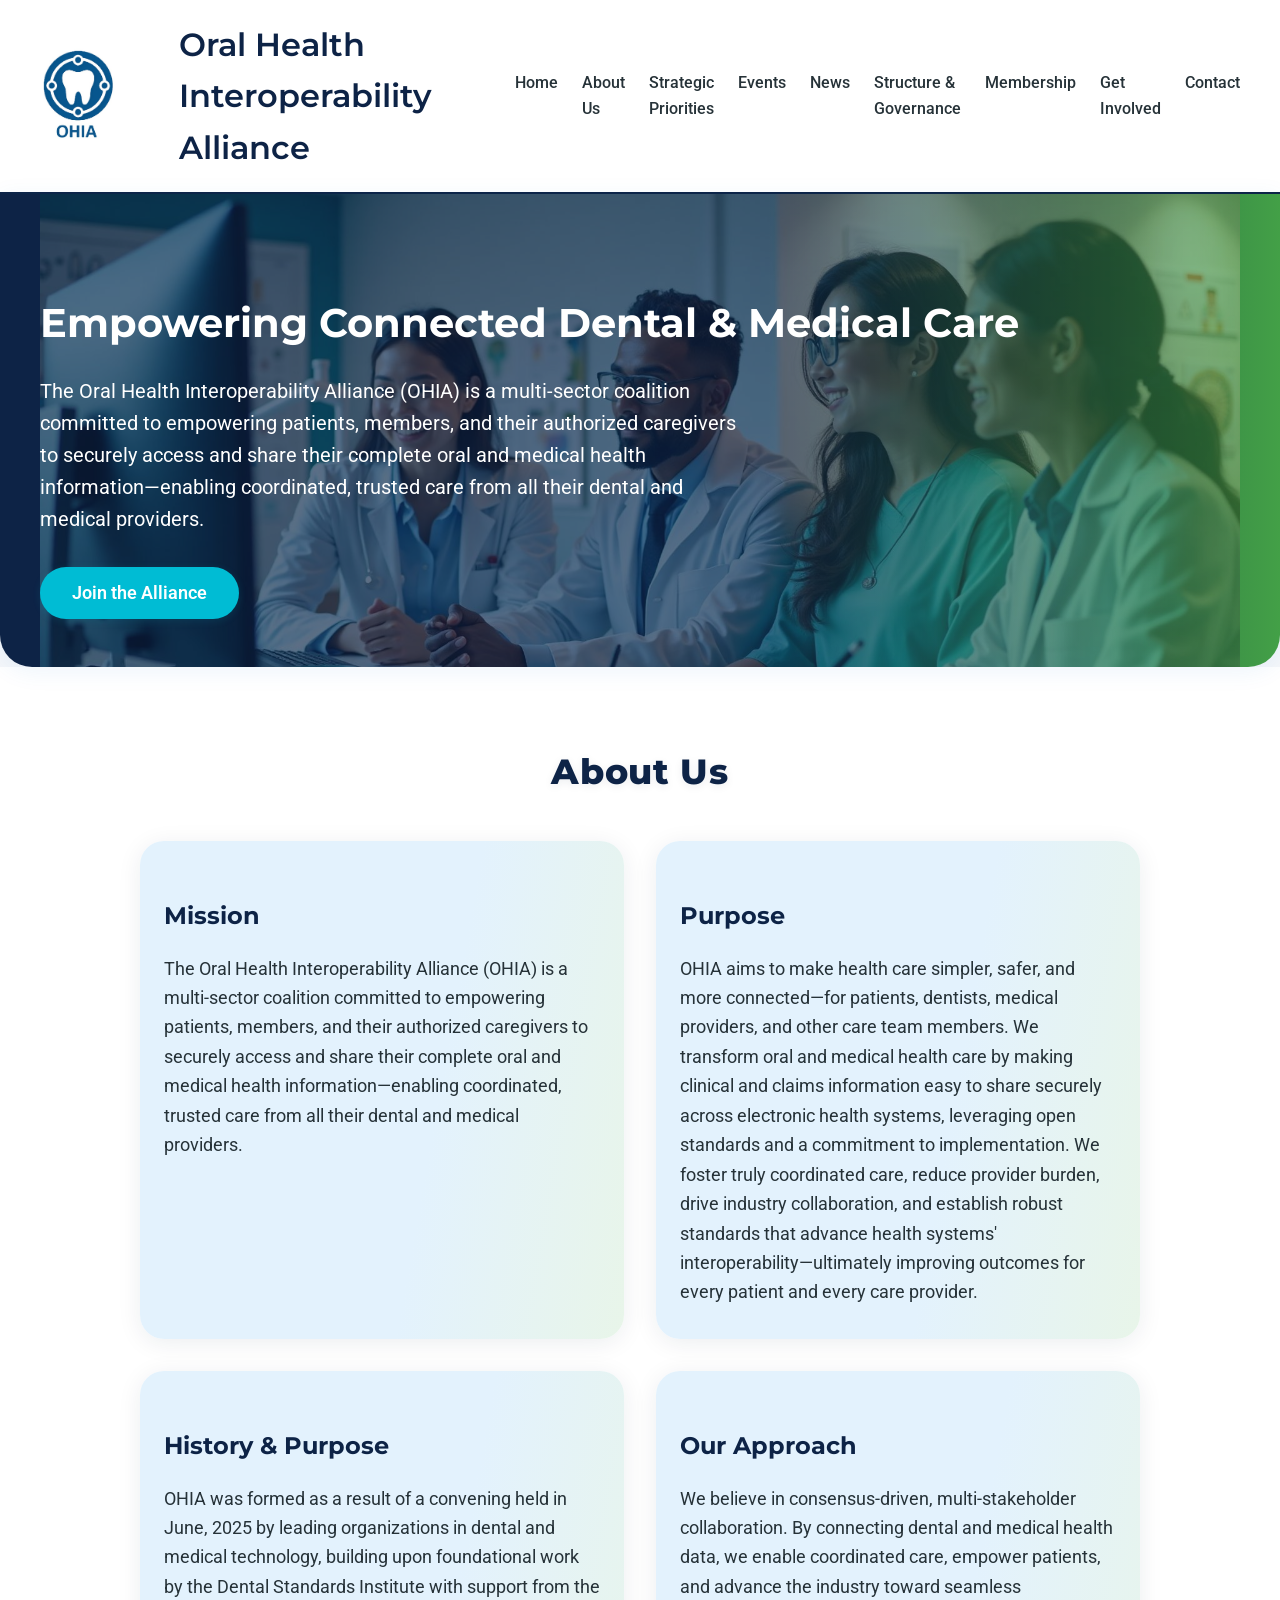
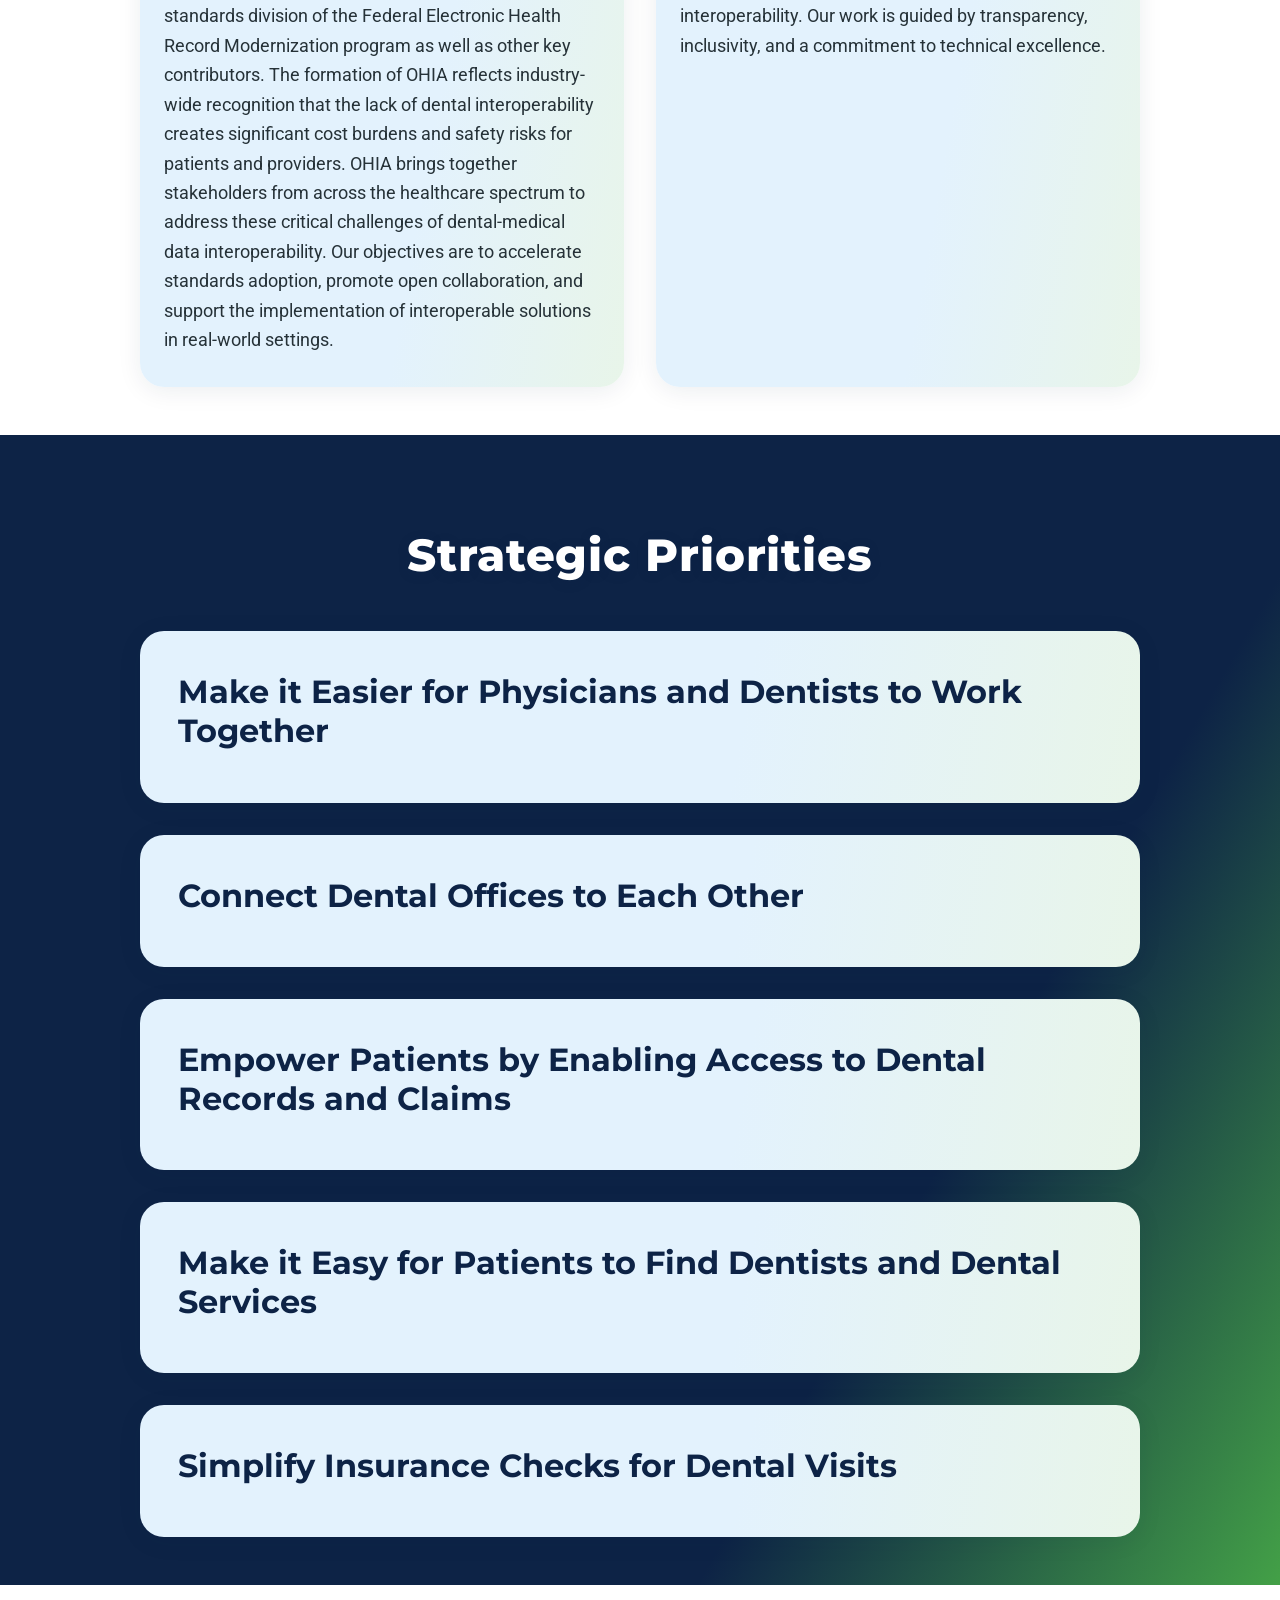
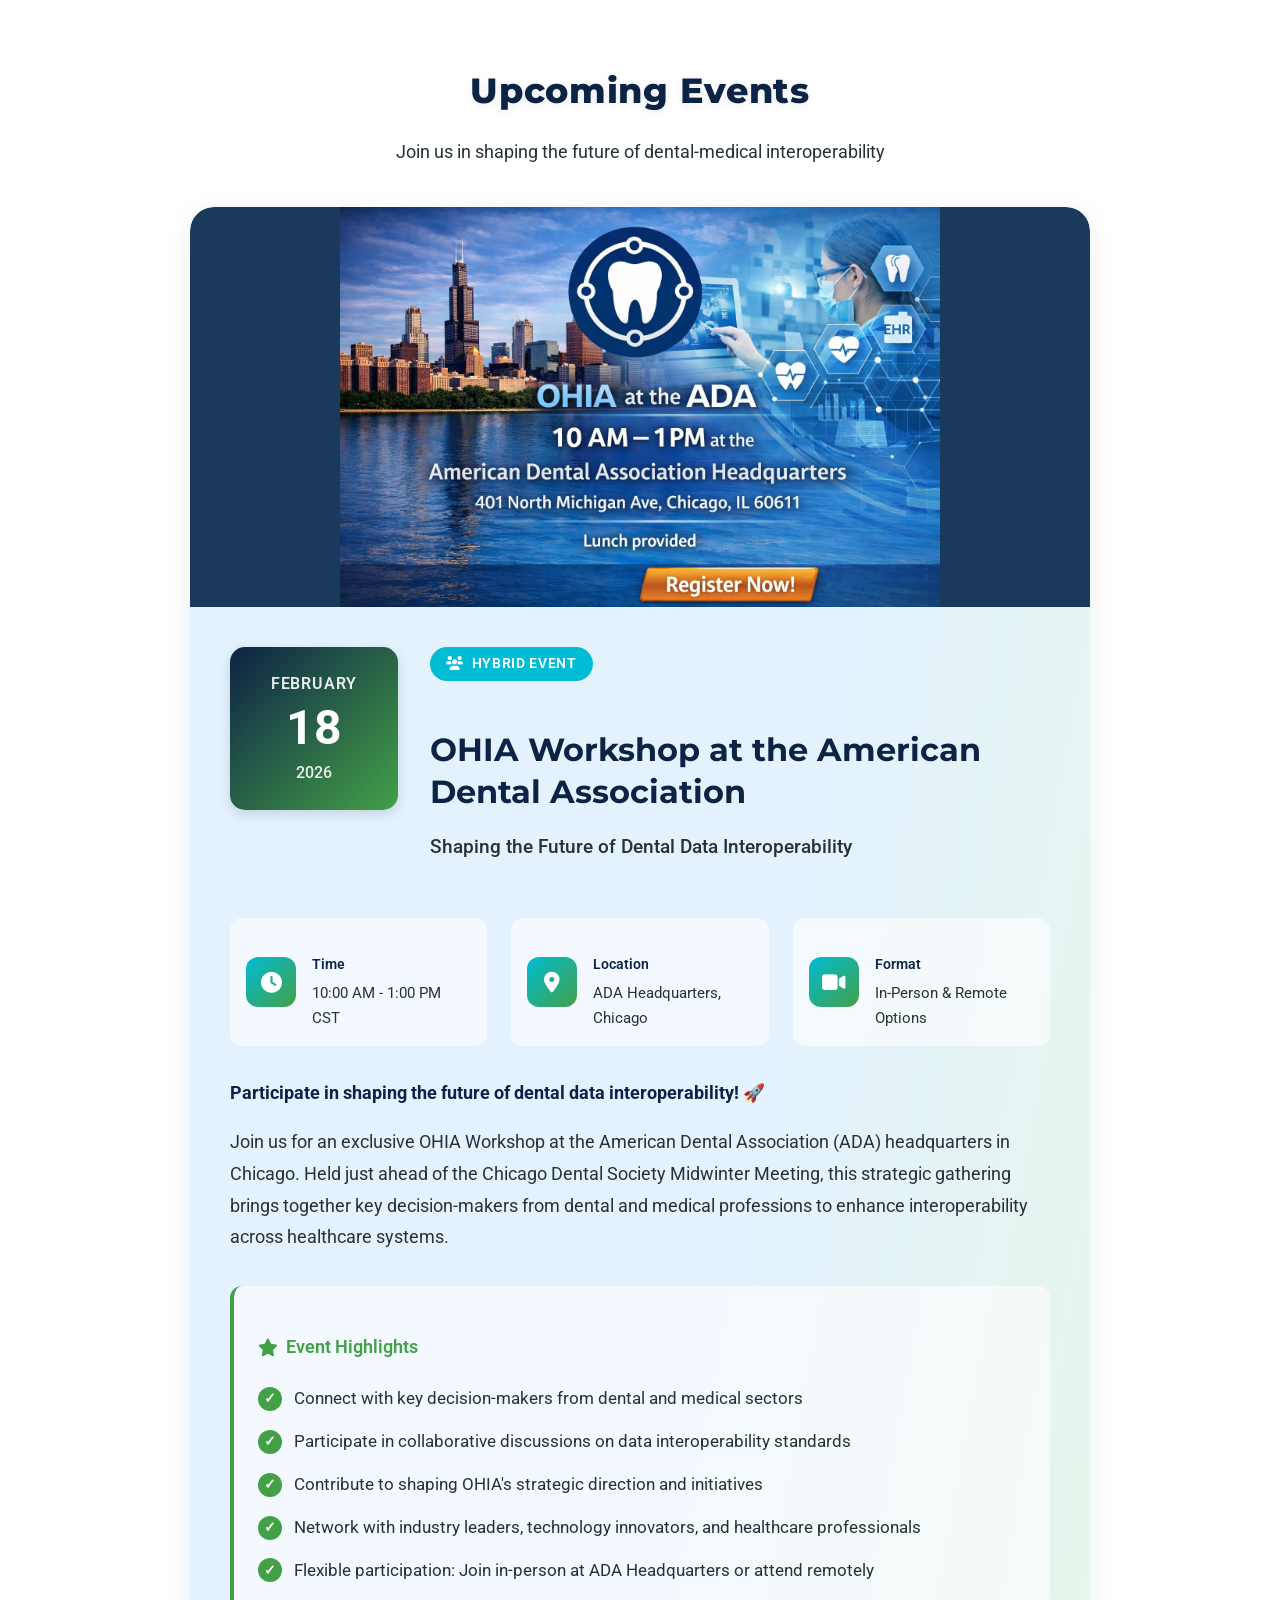
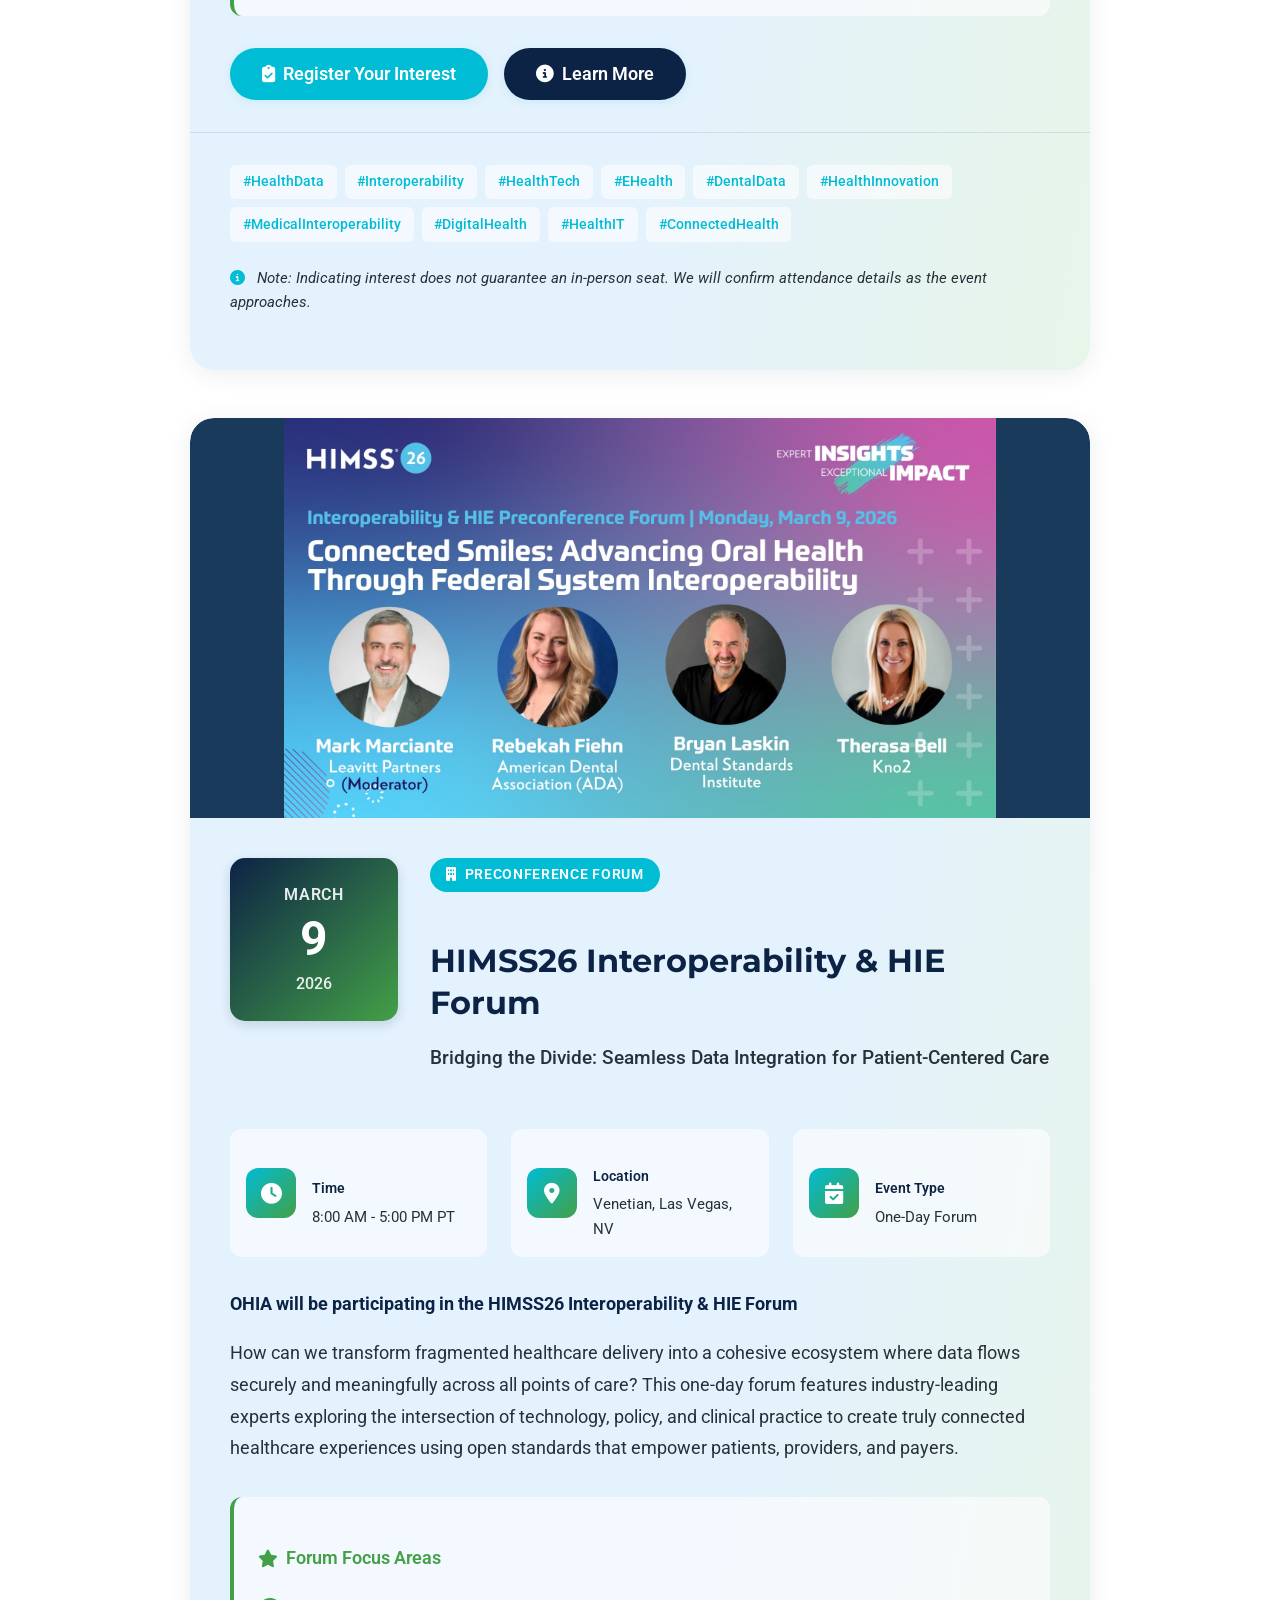
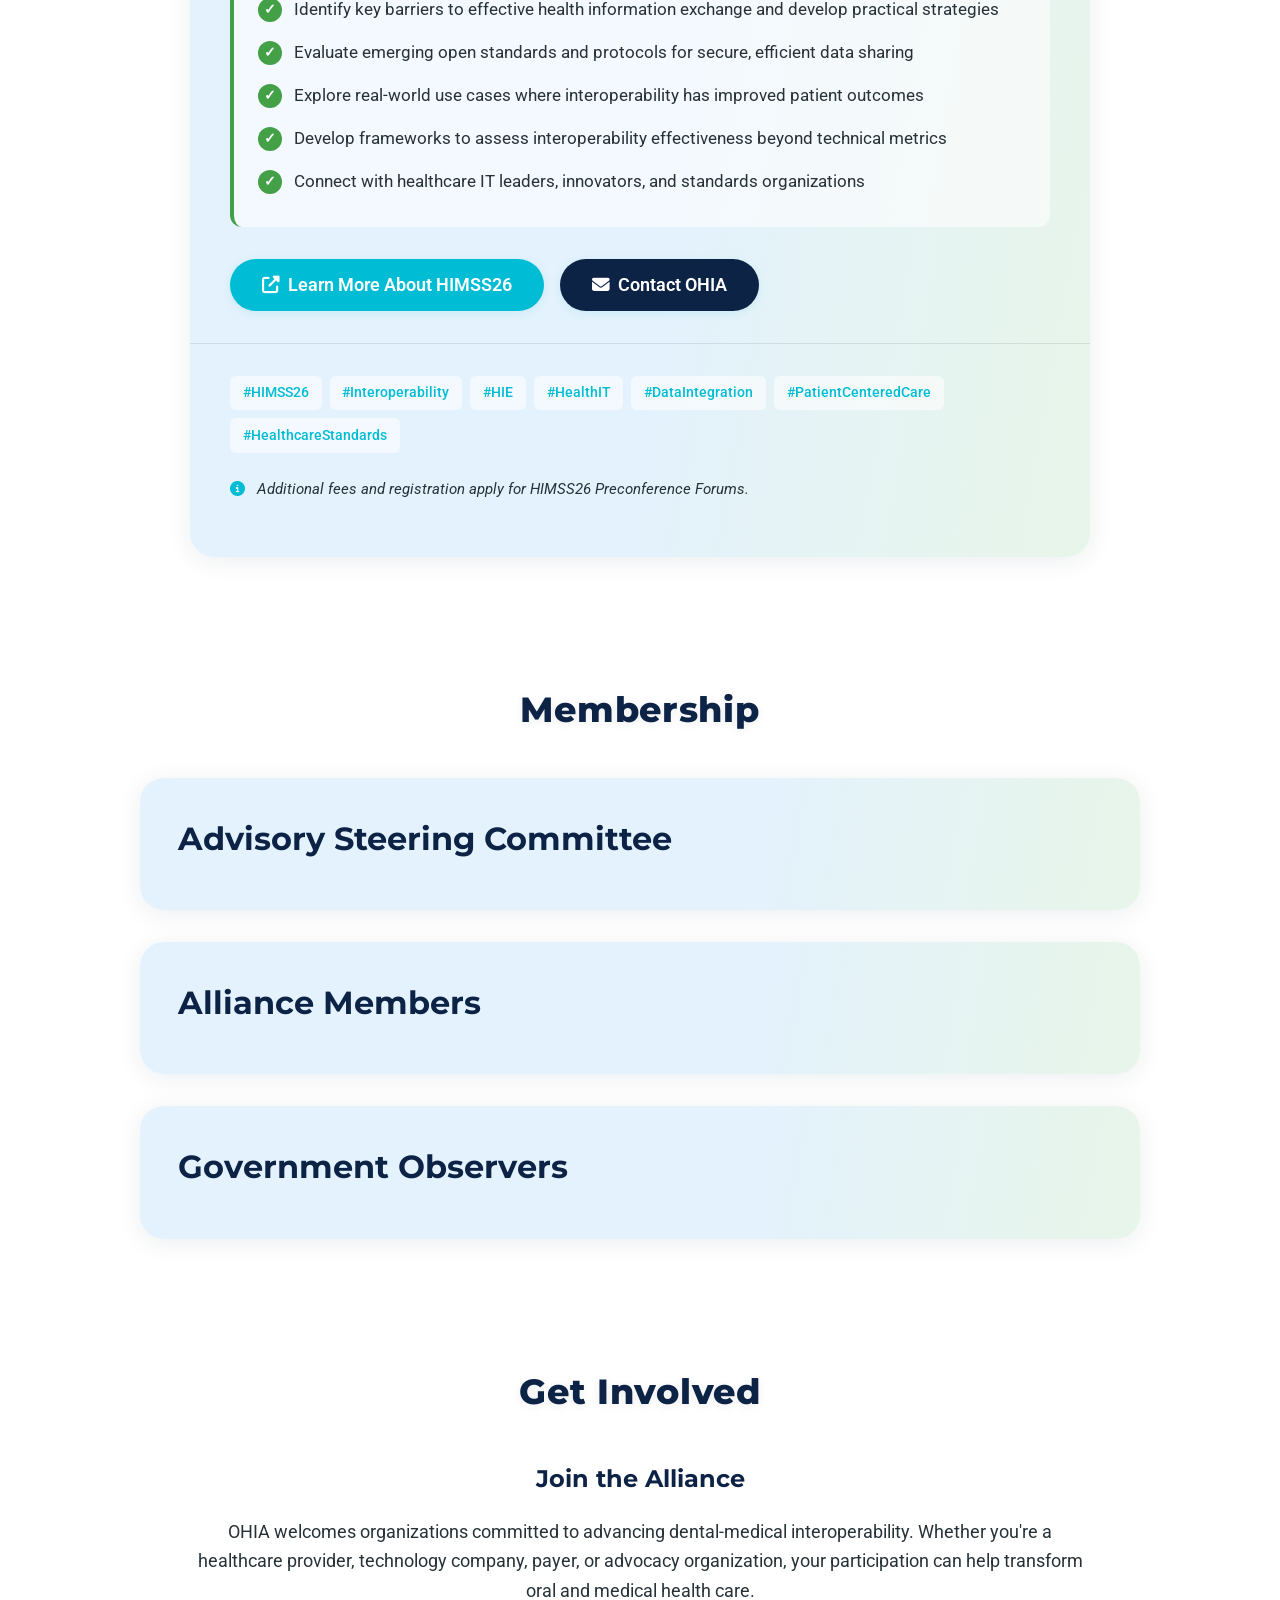
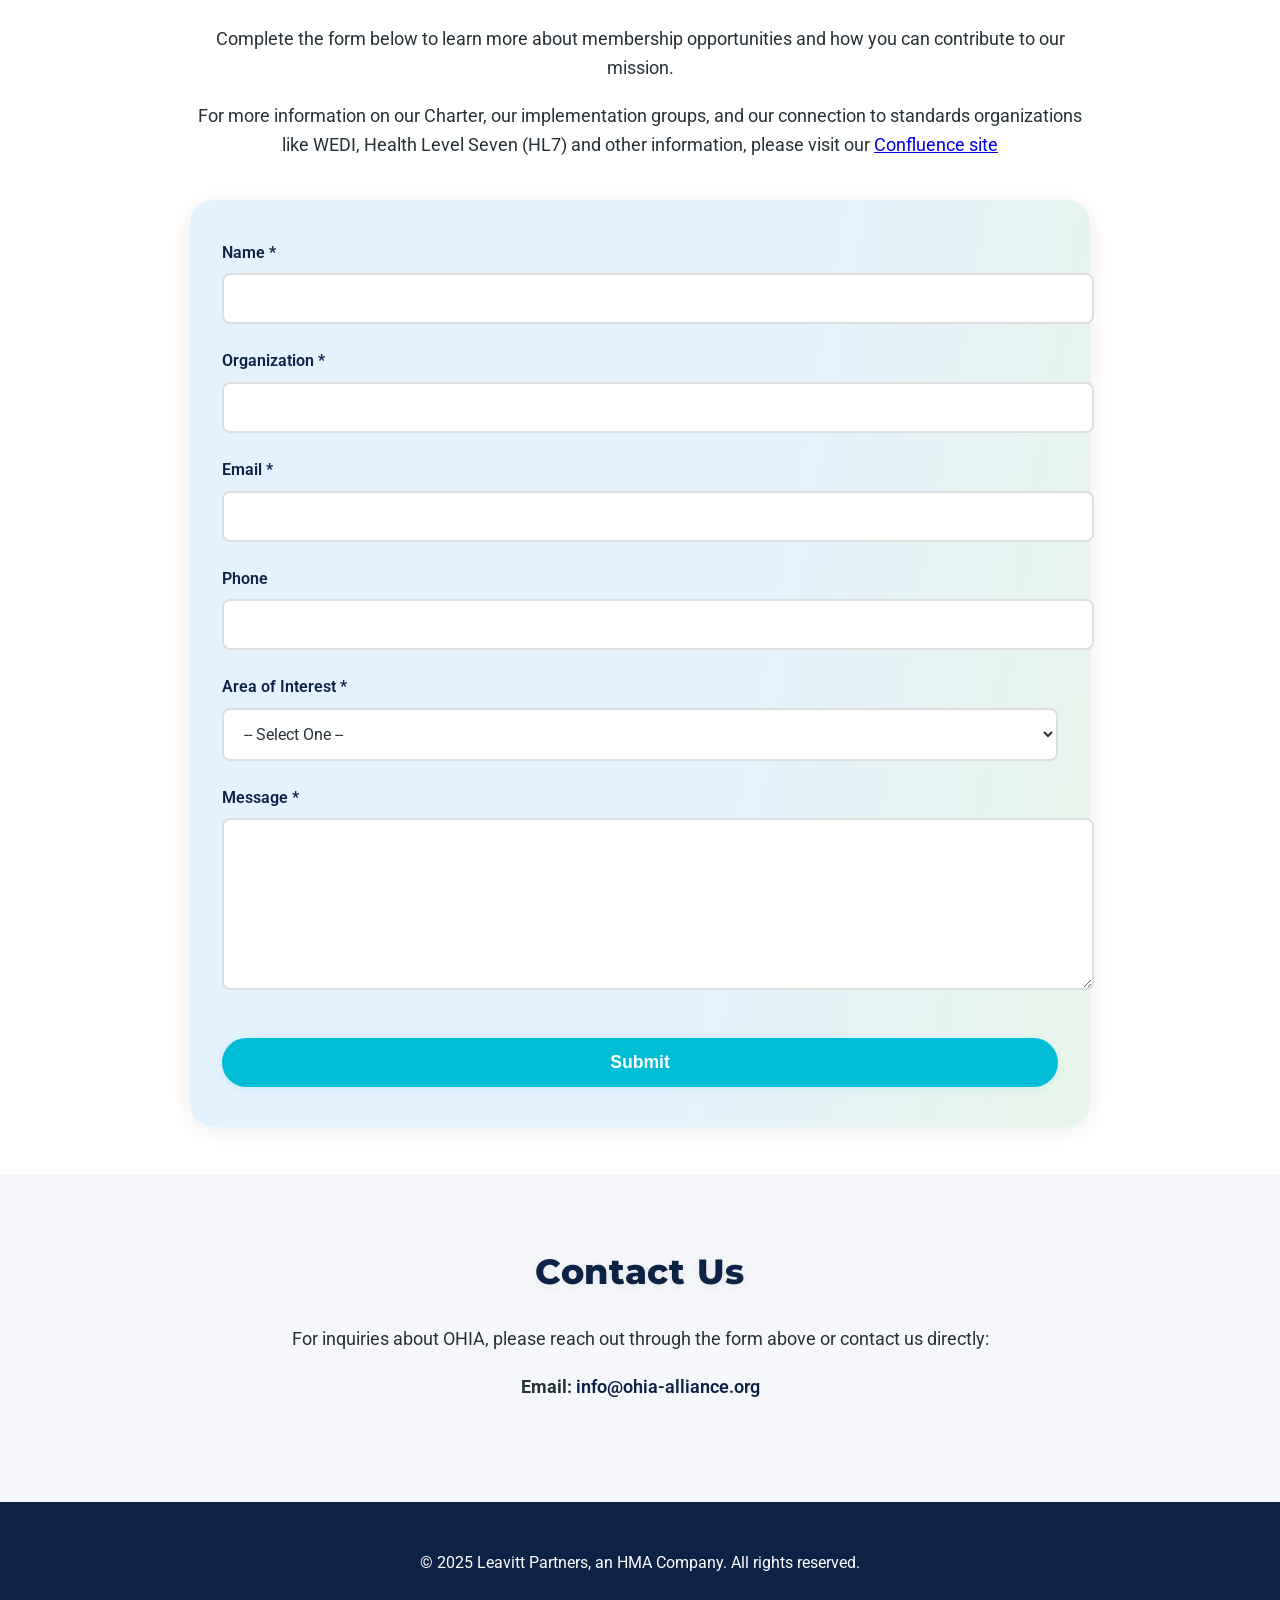
==== preview/index.html @ a2bd0092 "Add preview folder with news, events, and admin pages" ====
<!DOCTYPE html>
<html lang="en">
<head>
  <meta charset="UTF-8">
  <meta name="viewport" content="width=device-width, initial-scale=1.0">
  <meta name="description" content="Oral Health Interoperability Alliance (OHIA) - Advancing dental-medical health data interoperability and standards implementation.">
  <meta name="keywords" content="OHIA, oral health, interoperability, dental, medical, standards, healthcare, alliance">
  <meta name="author" content="Oral Health Interoperability Alliance">
  <title>Oral Health Interoperability Alliance (OHIA)</title>
  <!-- Open Graph tags -->
  <meta property="og:title" content="Oral Health Interoperability Alliance (OHIA)">
  <meta property="og:description" content="Empowering patients and providers through dental-medical health data interoperability.">
  <meta property="og:type" content="website">
  <meta property="og:url" content="https://ohia-alliance.org">
  <meta property="og:image" content="assets/logo.png">
  <!-- Schema markup -->
  <script type="application/ld+json">
    {
      "@context": "https://schema.org",
      "@type": "Organization",
      "name": "Oral Health Interoperability Alliance",
      "url": "https://ohia-alliance.org",
      "logo": "assets/logo.png",
      "sameAs": [
        "https://linkedin.com/company/ohia-alliance",
        "https://twitter.com/ohia_alliance"
      ]
    }
  </script>
  <!-- Google Fonts -->
  <link href="https://fonts.googleapis.com/css2?family=Roboto:wght@400;700&family=Montserrat:wght@600&display=swap" rel="stylesheet">
  <!-- Font Awesome for Icons -->
  <link href="https://cdnjs.cloudflare.com/ajax/libs/font-awesome/6.4.0/css/all.min.css" rel="stylesheet">
  <!-- Main CSS -->
  <link rel="stylesheet" href="css/main.css">
  <!-- Google Analytics placeholder -->
  <script async src="https://www.googletagmanager.com/gtag/js?id=UA-XXXXX-Y"></script>
  <script>
    window.dataLayer = window.dataLayer || [];
    function gtag(){dataLayer.push(arguments);}
    gtag('js', new Date());
    gtag('config', 'UA-XXXXX-Y');
  </script>
</head>
<body>
  <header class="site-header">
    <div class="container header-flex">
  <img src="assets/OHIA-no-words.jpg" alt="OHIA Logo" class="ohia-logo" />
      <h1 class="ohia-title">Oral Health Interoperability Alliance</h1>
      <nav class="main-nav">
        <ul>
          <li><a href="#home">Home</a></li>
          <li><a href="#about">About Us</a></li>
          <li><a href="#priorities">Strategic Priorities</a></li>
          <li><a href="events.html">Events</a></li>
          <li><a href="news.html">News</a></li>
          <li><a href="#governance">Structure & Governance</a></li>
          <li><a href="#membership">Membership</a></li>
          <li><a href="#get-involved">Get Involved</a></li>
          <li><a href="#contact">Contact</a></li>
        </ul>
      </nav>
    </div>
  </header>
  <main>
    <!-- Hero Section -->
    <section id="home" class="hero-section">
      <div class="container">
        <h2 class="hero-title">Empowering Connected Dental & Medical Care</h2>
        <p class="hero-mission">The Oral Health Interoperability Alliance (OHIA) is a multi-sector coalition committed to empowering patients, members, and their authorized caregivers to securely access and share their complete oral and medical health information—enabling coordinated, trusted care from all their dental and medical providers.</p>
        <a href="#get-involved" class="cta-btn">Join the Alliance</a>
      </div>
    </section>

    <!-- About Us Section -->
    <section id="about" class="about-section">
      <div class="container">
        <h2 class="section-title">About Us</h2>
        <div class="about-content">
          <div class="about-mission">
            <h3>Mission</h3>
            <p>The Oral Health Interoperability Alliance (OHIA) is a multi-sector coalition committed to empowering patients, members, and their authorized caregivers to securely access and share their complete oral and medical health information—enabling coordinated, trusted care from all their dental and medical providers.</p>
          </div>
          <div class="about-purpose">
            <h3>Purpose</h3>
            <p>OHIA aims to make health care simpler, safer, and more connected—for patients, dentists, medical providers, and other care team members. We transform oral and medical health care by making clinical and claims information easy to share securely across electronic health systems, leveraging open standards and a commitment to implementation. We foster truly coordinated care, reduce provider burden, drive industry collaboration, and establish robust standards that advance health systems' interoperability—ultimately improving outcomes for every patient and every care provider.</p>
          </div>
          <div class="about-history">
            <h3>History & Purpose</h3>
            <p>OHIA was formed as a result of a convening held in June, 2025 by leading organizations in dental and medical technology, building upon foundational work by the Dental Standards Institute with support from the standards division of the Federal Electronic Health Record Modernization program as well as other key contributors. The formation of OHIA reflects industry-wide recognition that the lack of dental interoperability creates significant cost burdens and safety risks for patients and providers. OHIA brings together stakeholders from across the healthcare spectrum to address these critical challenges of dental-medical data interoperability. Our objectives are to accelerate standards adoption, promote open collaboration, and support the implementation of interoperable solutions in real-world settings.</p>
          </div>
          <div class="about-approach">
            <h3>Our Approach</h3>
            <p>We believe in consensus-driven, multi-stakeholder collaboration. By connecting dental and medical health data, we enable coordinated care, empower patients, and advance the industry toward seamless interoperability. Our work is guided by transparency, inclusivity, and a commitment to technical excellence.</p>
          </div>
        </div>
      </div>
    </section>

    <!-- Strategic Priorities Section -->
    <section id="priorities" class="priorities-section">
      <div class="container">
        <h2 class="section-title">Strategic Priorities</h2>
        <div class="priorities-list">
          <!-- Priority 1 -->
          <div class="priority-card" tabindex="0">
            <button class="priority-toggle" aria-expanded="false" aria-controls="priority1-details">Make it Easier for Physicians and Dentists to Work Together</button>
            <div class="priority-details" id="priority1-details" hidden>
              <div class="priority-details-flex">
                <div class="priority-details-text">
                  <h2>Current Challenge</h2>
                  <p>Today, when medical treatment (such as cancer care or heart surgery) requires dental involvement, there's no standardized way for doctors to refer patients to dentists or share the treatment plan—making coordination difficult. Additionally, the lack of ability to refer dentists from a medical office is costly and creates burden for emergency rooms, specialists, and patients.</p>
                  <h2>Solution</h2>
                  <p>Implement standards-based referral systems and data sharing using existing and updated health care interoperability standards (like CDS Hooks, SMART on FHIR, and subscriptions). Medical offices will be able to systematically send patient information to dental practices, enabling coordinated care and efficient treatment planning. Enhance dental systems to implement similar standards so data can also be shared back to physician offices when needed.</p>
                  <div class="priority-status">Status: <span>Planned</span></div>
                </div>
                <img src="assets/physician-dentist-collaboration.jpg" alt="Physician and Dentist Collaboration" class="priority-details-img priority-details-img-large" />
              </div>
            </div>
          </div>
          <!-- Priority 2 -->
          <div class="priority-card" tabindex="0">
            <button class="priority-toggle" aria-expanded="false" aria-controls="priority2-details">Connect Dental Offices to Each Other</button>
            <div class="priority-details" id="priority2-details" hidden>
              <div class="priority-details-flex">
                <div class="priority-details-text">
                  <h2>Current Challenge</h2>
                  <p>Dental providers struggle to share patient and clinical information securely among offices and practices, often relying on manual processes or incomplete records, which can disrupt continuity of care.</p>
                  <h2>Solution</h2>
                  <p>Develop and promote open data-sharing standards that allow dental offices to transfer patient files and treatment details electronically with patient consent, improving collaboration and care quality. Efforts are underway at several standards organizations to unify the model for data sharing. OHIA will accelerate the definition and adoption of these models, ensuring consistency, accuracy, and seamless sharing of dental information across systems.</p>
                  <div class="priority-status">Status: <span>Planned</span></div>
                </div>
                <img src="assets/dental-connectivity.jpg" alt="Dental Connectivity" class="priority-details-img priority-details-img-large" />
              </div>
            </div>
          </div>
          <!-- Priority 3 -->
          <div class="priority-card" tabindex="0">
            <button class="priority-toggle" aria-expanded="false" aria-controls="priority3-details">Empower Patients by Enabling Access to Dental Records and Claims</button>
            <div class="priority-details" id="priority3-details" hidden>
              <div class="priority-details-flex">
                <div class="priority-details-text">
                  <h2>Current Challenge</h2>
                  <p>Patients are often unable to readily view or share their dental records and insurance claims due to fragmented systems, multiple logins, and inconsistent standards. This creates confusion, limits data visibility, and adds unnecessary barriers to engaging with their own health information—even when records and claims relate to the same dental encounter.</p>
                  <h2>Solution</h2>
                  <p>Provide patients the ability to access their dental records, images, medications, and history using secure interoperability solutions that minimize logins and maximize data visibility. Leverage and improve existing standards for claims and encounters (as implemented in CMS-9115-F and enhanced by CMS-0057-F). Accelerate the adoption of other industry-wide interoperability standards and secure digital identity practices, including progress being made as part of CMS Aligned Network pledge. Support emerging and existing efforts to standardize access to images.</p>
                  <div class="priority-status">Status: <span>Planned</span></div>
                </div>
                <img src="assets/patient-empowerment.jpg" alt="Patient Empowerment" class="priority-details-img priority-details-img-large" />
              </div>
            </div>
          </div>
          <!-- Priority 4 -->
          <div class="priority-card" tabindex="0">
            <button class="priority-toggle" aria-expanded="false" aria-controls="priority4-details">Make it Easy for Patients to Find Dentists and Dental Services</button>
            <div class="priority-details" id="priority4-details" hidden>
              <div class="priority-details-flex">
                <div class="priority-details-text">
                  <h2>Current Challenge</h2>
                  <p>Patients often struggle to find accurate, up-to-date information about dental providers or available services, resulting in delays and frustration.</p>
                  <h2>Solution</h2>
                  <p>Enable patients to search for and select dentists easily, aligning with national healthcare directory initiatives. Utilize ongoing initiatives by the Centers for Medicare and Medicaid Services (CMS) and similar organizations to develop open, standards-based dental provider and service directories.</p>
                  <div class="priority-status">Status: <span>Planned</span></div>
                </div>
                <img src="assets/provider-discovery.jpg" alt="Provider Discovery" class="priority-details-img priority-details-img-large" />
              </div>
            </div>
          </div>
          <!-- Priority 5 -->
          <div class="priority-card" tabindex="0">
            <button class="priority-toggle" aria-expanded="false" aria-controls="priority5-details">Simplify Insurance Checks for Dental Visits</button>
            <div class="priority-details" id="priority5-details" hidden>
              <div class="priority-details-flex">
                <div class="priority-details-text">
                  <h2>Current Challenge</h2>
                  <p>Determining insurance coverage and eligibility are difficult among dentistry practices and requires patients to re-enter data multiple times. The lack of visibility of eligibility and coverage creates delays.</p>
                  <h2>Solution</h2>
                  <p>Implement open standards for real-time digital insurance checks, allowing patients to "check in" with digital insurance cards and enabling practices to instantly verify benefits at the point of care.</p>
                  <div class="priority-status">Status: <span>Planned</span></div>
                </div>
                <img src="assets/insurance-verification.jpg" alt="Insurance Verification" class="priority-details-img priority-details-img-small" />
              </div>
            </div>
          </div>
        </div>
      </div>
    </section>

    <!-- EVENTS SECTION - NEW -->
    <section id="events" class="events-section">
      <div class="container">
        <h2 class="section-title">Upcoming Events</h2>
        <p class="section-subtitle">Join us in shaping the future of dental-medical interoperability</p>
        
        <!-- Event 1: ADA Workshop -->
        <div class="event-card">
          <!-- Event Hero Image -->
          <div class="event-hero-image">
            <img src="assets/OHIA-at-the-ADA.jpg" alt="OHIA at the ADA - Chicago Skyline with Healthcare Technology" />
          </div>
          
          <div class="event-header">
            <div class="event-date-box">
              <div class="event-month">February</div>
              <div class="event-day">18</div>
              <div class="event-year">2026</div>
            </div>
            
            <div class="event-info">
              <span class="event-badge">
                <i class="fas fa-users"></i> Hybrid Event
              </span>
              <h3 class="event-title">OHIA Workshop at the American Dental Association</h3>
              <p class="event-subtitle">Shaping the Future of Dental Data Interoperability</p>
            </div>
          </div>
          
          <div class="event-details">
            <div class="event-detail-item">
              <div class="event-detail-icon">
                <i class="fas fa-clock"></i>
              </div>
              <div class="event-detail-text">
                <h4>Time</h4>
                <p>10:00 AM - 1:00 PM CST</p>
              </div>
            </div>
            
            <div class="event-detail-item">
              <div class="event-detail-icon">
                <i class="fas fa-map-marker-alt"></i>
              </div>
              <div class="event-detail-text">
                <h4>Location</h4>
                <p>ADA Headquarters, Chicago</p>
              </div>
            </div>
            
            <div class="event-detail-item">
              <div class="event-detail-icon">
                <i class="fas fa-video"></i>
              </div>
              <div class="event-detail-text">
                <h4>Format</h4>
                <p>In-Person & Remote Options</p>
              </div>
            </div>
          </div>
          
          <div class="event-description">
            <p><strong>Participate in shaping the future of dental data interoperability! 🚀</strong></p>
            <p>Join us for an exclusive OHIA Workshop at the American Dental Association (ADA) headquarters in Chicago. Held just ahead of the Chicago Dental Society Midwinter Meeting, this strategic gathering brings together key decision-makers from dental and medical professions to enhance interoperability across healthcare systems.</p>
          </div>
          
          <div class="event-highlights">
            <h4><i class="fas fa-star"></i> Event Highlights</h4>
            <ul>
              <li>Connect with key decision-makers from dental and medical sectors</li>
              <li>Participate in collaborative discussions on data interoperability standards</li>
              <li>Contribute to shaping OHIA's strategic direction and initiatives</li>
              <li>Network with industry leaders, technology innovators, and healthcare professionals</li>
              <li>Flexible participation: Join in-person at ADA Headquarters or attend remotely</li>
            </ul>
          </div>
          
          <div class="event-cta">
            <a href="https://lnkd.in/gYrG9VJU" class="cta-btn" target="_blank" rel="noopener">
              <i class="fas fa-clipboard-check"></i>
              Register Your Interest
            </a>
            <a href="#contact" class="cta-btn cta-btn-secondary">
              <i class="fas fa-info-circle"></i>
              Learn More
            </a>
          </div>
          
          <div class="event-hashtags">
            <span class="hashtag">#HealthData</span>
            <span class="hashtag">#Interoperability</span>
            <span class="hashtag">#HealthTech</span>
            <span class="hashtag">#EHealth</span>
            <span class="hashtag">#DentalData</span>
            <span class="hashtag">#HealthInnovation</span>
            <span class="hashtag">#MedicalInteroperability</span>
            <span class="hashtag">#DigitalHealth</span>
            <span class="hashtag">#HealthIT</span>
            <span class="hashtag">#ConnectedHealth</span>
          </div>
          
          <p class="event-note">
            <i class="fas fa-info-circle"></i> <em>Note: Indicating interest does not guarantee an in-person seat. We will confirm attendance details as the event approaches.</em>
          </p>
        </div>

        <!-- Event 2: HIMSS Conference -->
        <div class="event-card" style="margin-top: 3rem;">
          <!-- Event Hero Image -->
          <div class="event-hero-image">
            <img src="assets/HIMSS26-Interoperability-Forum.jpg" alt="HIMSS26 Interoperability & HIE Forum - Connected Smiles Panel" />
          </div>
          
          <div class="event-header">
            <div class="event-date-box">
              <div class="event-month">March</div>
              <div class="event-day">9</div>
              <div class="event-year">2026</div>
            </div>
            
            <div class="event-info">
              <span class="event-badge">
                <i class="fas fa-building"></i> Preconference Forum
              </span>
              <h3 class="event-title">HIMSS26 Interoperability & HIE Forum</h3>
              <p class="event-subtitle">Bridging the Divide: Seamless Data Integration for Patient-Centered Care</p>
            </div>
          </div>
          
          <div class="event-details">
            <div class="event-detail-item">
              <div class="event-detail-icon">
                <i class="fas fa-clock"></i>
              </div>
              <div class="event-detail-text">
                <h4>Time</h4>
                <p>8:00 AM - 5:00 PM PT</p>
              </div>
            </div>
            
            <div class="event-detail-item">
              <div class="event-detail-icon">
                <i class="fas fa-map-marker-alt"></i>
              </div>
              <div class="event-detail-text">
                <h4>Location</h4>
                <p>Venetian, Las Vegas, NV</p>
              </div>
            </div>
            
            <div class="event-detail-item">
              <div class="event-detail-icon">
                <i class="fas fa-calendar-check"></i>
              </div>
              <div class="event-detail-text">
                <h4>Event Type</h4>
                <p>One-Day Forum</p>
              </div>
            </div>
          </div>
          
          <div class="event-description">
            <p><strong>OHIA will be participating in the HIMSS26 Interoperability & HIE Forum</strong></p>
            <p>How can we transform fragmented healthcare delivery into a cohesive ecosystem where data flows securely and meaningfully across all points of care? This one-day forum features industry-leading experts exploring the intersection of technology, policy, and clinical practice to create truly connected healthcare experiences using open standards that empower patients, providers, and payers.</p>
          </div>
          
          <div class="event-highlights">
            <h4><i class="fas fa-star"></i> Forum Focus Areas</h4>
            <ul>
              <li>Identify key barriers to effective health information exchange and develop practical strategies</li>
              <li>Evaluate emerging open standards and protocols for secure, efficient data sharing</li>
              <li>Explore real-world use cases where interoperability has improved patient outcomes</li>
              <li>Develop frameworks to assess interoperability effectiveness beyond technical metrics</li>
              <li>Connect with healthcare IT leaders, innovators, and standards organizations</li>
            </ul>
          </div>
          
          <div class="event-cta">
            <a href="https://www.himssconference.com/preconference-forums-interoperability-forum/" class="cta-btn" target="_blank" rel="noopener">
              <i class="fas fa-external-link-alt"></i>
              Learn More About HIMSS26
            </a>
            <a href="#contact" class="cta-btn cta-btn-secondary">
              <i class="fas fa-envelope"></i>
              Contact OHIA
            </a>
          </div>
          
          <div class="event-hashtags">
            <span class="hashtag">#HIMSS26</span>
            <span class="hashtag">#Interoperability</span>
            <span class="hashtag">#HIE</span>
            <span class="hashtag">#HealthIT</span>
            <span class="hashtag">#DataIntegration</span>
            <span class="hashtag">#PatientCenteredCare</span>
            <span class="hashtag">#HealthcareStandards</span>
          </div>
          
          <p class="event-note">
            <i class="fas fa-info-circle"></i> <em>Additional fees and registration apply for HIMSS26 Preconference Forums.</em>
          </p>
        </div>
      </div>
    </section>
    <!-- END EVENTS SECTION -->

   <!-- Membership Section -->
 <section id="membership" class="membership-section">
      <div class="container">
        <h2 class="section-title">Membership</h2>
        <div class="priorities-list">
          <!-- Steering Committee -->
          <div class="priority-card" tabindex="0">
            <button class="priority-toggle" aria-expanded="false" aria-controls="steeringcommittee-details">Advisory Steering Committee</button>
            <div class="priority-details" id="steeringcommittee-details" hidden>
              <div class="priority-details-flex">
                <div class="priority-details-text" style="width:100%">
                  <h2>Description</h2>
                  <p>Industry leaders in dentistry, key advocates for dental interoperability and IT firms, led by Dental Standards Institute and facilitated by Leavitt Partners.</p>
                  <h2>Members</h2>
                  <ul>
  <li><a href="https://dentalstandardsinstitute.com/" target="_blank">Dental Standards Institute (Chair)</a></li>
   <li><a href="https://leavittpartners.com/" target="_blank">Leavitt Partners (Co-Lead &amp; Facilitator)</a></li>
  <li><a href="https://sotacloud.com/" target="_blank">SOTA Cloud</a></li>
  <li><a href="https://vyne.com/dental/" target="_blank">Vyne Dental</a></li>
  <li><a href="https://www.henryscheinone.com" target="_blank">Hentry Schein One</a></li>
  <li><a href="https://www.pattersoncompanies.com/" target="_blank">Patterson Companies, Inc.</a></li>
  <li><a href="https://www.centene.com/" target="_blank">Centene Corporation</a></li>
  <li><a href="https://www.carequest.org/" target="_blank">CareQuest Institute for Oral Health</a></li>
  <li><a href="https://www.dentaquest.com/" target="_blank">DentaQuest, a Sun Life Company</a></li>                    
</ul>
                </div>
              </div>
            </div>
          </div>
          <!-- Alliance Members -->
          <div class="priority-card" tabindex="0">
            <button class="priority-toggle" aria-expanded="false" aria-controls="members-details">Alliance Members</button>
            <div class="priority-details" id="members-details" hidden>
              <div class="priority-details-flex">
                <div class="priority-details-text" style="width:100%">
                  <h2>Description</h2>
                  <p>Organizations supporting oral health, dental technology, health IT, application developers, and payers. Members actively participate in key strategies, contribute resources, and adhere to open standards.</p>
                  <h2>Members</h2>
                  <ul>
                    <li><a href="https://www.toothapps.com" target="_blank" rel="noopener">Toothapps</a></li>
                    
                    <li><a href="https://www.kno2.com/health/" target="_blank" rel="noopener">Kno2</a></li>
                    <li><a href="https://www.usosm.com" target="_blank" rel="noopener">U.S. Oral Surgery Management</a></li>
                    <li><a href="https://www.linkedin.com/company/albion-dental-technology-consulting" target="_blank" rel="noopener">Albion Dental Technology Consulting LLC</a></li>
                    <li><a href="https://www.apple.com/health/" target="_blank" rel="noopener">Apple Health</a></li>
                    <li><a href="https://www.icanbwell.com" target="_blank" rel="noopener">b.well Connected Health</a></li>
                    <li><a href="https://www.betterdiagnostics.ai" target="_blank" rel="noopener">Better Diagnostics AI Corp</a></li>
                    <li><a href="https://medicareadvocacy.org" target="_blank" rel="noopener">Center for Medicare Advocacy</a></li>
                    <li><a href="https://www.thecommonsproject.org" target="_blank" rel="noopener">Commons Project</a></li>
                    <li><a href="https://getconnie.com" target="_blank" rel="noopener">Connie (Connecticut State Health Information Exchange)</a></li>
                    <li><a href="http://DentalComplianceInstitute.com" target="_blank" rel="noopener">Dental Compliance Institute</a></li>
                    <li><a href="https://www.theteledentists.com" target="_blank" rel="noopener">E-Dental Services, LLS dba The TeleDentists</a></li>
                    <li><a href="https://www.elevancehealth.com" target="_blank" rel="noopener">Elevance Health</a></li>
                    <li><a href="https://www.henryscheinone.com" target="_blank" rel="noopener">Henry Schein One</a></li>
                    <li><a href="https://www.humana.com" target="_blank" rel="noopener">Humana</a></li>
                    <li><a href="https://www.monarchinnovation.com/about" target="_blank" rel="noopener">Monarch Innovation Partners, Inc.</a></li>
                    <li><a href="https://mydigirecords.ai/" target="_blank" rel="noopener">MyDigiRecords</a></li>
                    <li><a href="https://www.optimizeitdental.com" target="_blank" rel="noopener">Optimize IT Dental</a></li>
                    <li><a href="https://heydonto.com/" target="_blank" rel="noopener">HeyDonto</a></li>
                    <li><a href="https://teledentistry.com" target="_blank" rel="noopener">Teledentistry.com</a></li>
                    <li><a href="https://dentistry.one/" target="_blank" rel="noopener">Dentistry.One</a></li>
                    <li><a href="https://www.soliish.com/" target="_blank" rel="noopener">Soliish</a></li>
                    <li><a href="https://www.optum.com" target="_blank" rel="noopener">Optum</a></li>
                    <li><a href="https://www.optum.com" target="_blank" rel="noopener">Optum</a></li>

                    <li>Park Dental Partners</li>
                  </ul>
                </div>
              </div>
            </div>
          </div>
          <!-- Government Observers -->
          <div class="priority-card" tabindex="0">
            <button class="priority-toggle" aria-expanded="false" aria-controls="govobserver-details">Government Observers</button>
            <div class="priority-details" id="govobserver-details" hidden>
              <div class="priority-details-flex">
                <div class="priority-details-text" style="width:100%">
                  <h2>Description</h2>
                  <p>Representatives from federal agencies observe and share publicly available activities, supporting transparency and consensus-based decisions without direct participation.</p>
                  <h2>Agencies</h2>
                  <ul>
                    <li>Centers for Medicare and Medicaid Services (CMS)</li>
                    <li>ASTP/ONC</li>
                    <li>Federal Electronic Health Record Modernization (FEHRM)</li>
                    <li>Indian Health Services (IHS)</li>
                    <li>Health Resources and Services Administration (HRSA)</li>
                    <li>Veterans Health Administration (VHA)</li>
                    <li>Department of Defense (DoD)/Department of War (DoW)</li>
                  </ul>
                </div>
              </div>
            </div>
          </div>
        </div>
      </div>
    </section>
<!-- Get Involved Section - Insert this BEFORE the </main> closing tag -->
<section id="get-involved" class="get-involved-section">
  <div class="container">
    <h2 class="section-title">Get Involved</h2>
    <div class="get-involved-content">
      <div class="get-involved-intro">
        <h3>Join the Alliance</h3>
        <p>OHIA welcomes organizations committed to advancing dental-medical interoperability. Whether you're a healthcare provider, technology company, payer, or advocacy organization, your participation can help transform oral and medical health care.</p>
        <p>Complete the form below to learn more about membership opportunities and how you can contribute to our mission.</p>
        <p>For more information on our Charter, our implementation groups, and our connection to standards organizations like WEDI, Health Level Seven (HL7) and other information, please visit our <a href="https://oralhealth.atlassian.net/wiki/spaces/PM/">Confluence site</a></p>
      </div>
      
      <div class="contact-form-wrapper">
        <form name="contact" method="POST" data-netlify="true" netlify-honeypot="bot-field" class="contact-form">
          <!-- Honeypot field for spam protection (hidden from users) -->
          <p class="hidden-field">
            <label>Don't fill this out if you're human: <input name="bot-field" /></label>
          </p>
          
          <div class="form-group">
            <label for="name">Name *</label>
            <input type="text" id="name" name="name" required>
          </div>
          
          <div class="form-group">
            <label for="organization">Organization *</label>
            <input type="text" id="organization" name="organization" required>
          </div>
          
          <div class="form-group">
            <label for="email">Email *</label>
            <input type="email" id="email" name="email" required>
          </div>
          
          <div class="form-group">
            <label for="phone">Phone</label>
            <input type="tel" id="phone" name="phone">
          </div>
          
          <div class="form-group">
            <label for="interest">Area of Interest *</label>
            <select id="interest" name="interest" required>
              <option value="">-- Select One --</option>
              <option value="membership">Alliance Membership</option>
              <option value="collaboration">Technical Collaboration</option>
              <option value="information">General Information</option>
              <option value="other">Other</option>
            </select>
          </div>
          
          <div class="form-group">
            <label for="message">Message *</label>
            <textarea id="message" name="message" rows="5" required></textarea>
          </div>
          
          <button type="submit" class="cta-btn">Submit</button>
        </form>
      </div>
    </div>
  </div>
</section>
<!-- Contact Section - Optional, can also be combined with Get Involved -->
<section id="contact" class="contact-section">
  <div class="container">
    <h2 class="section-title">Contact Us</h2>
    <div class="contact-info">
      <p>For inquiries about OHIA, please reach out through the form above or contact us directly:</p>
      <p><strong>Email:</strong> <a href="mailto:info@ohia-alliance.org">info@ohia-alliance.org</a></p>
    </div>
  </div>
</section>
  </main>
  <footer class="site-footer">
    <div class="container">
      <p>&copy; 2025 Leavitt Partners, an HMA Company. All rights reserved.</p>
    </div>
  </footer>
  <script src="js/main.js"></script>
</body>
</html>
---- preview/css/main.css ----
/* OHIA Main Stylesheet - Healthcare Branding, Accessibility, Responsiveness */

:root {
  --ohia-blue: #0d2346;
  --ohia-green: #43a047;
  --ohia-white: #fff;
  --ohia-gray: #f5f7fa;
  --ohia-dark: #263238;
  --ohia-accent: #00bcd4;
  --font-primary: 'Roboto', Arial, sans-serif;
  --font-heading: 'Montserrat', Arial, sans-serif;
}

body {
  font-family: var(--font-primary);
  background: var(--ohia-gray);
  color: var(--ohia-dark);
  margin: 0;
  padding: 0;
  line-height: 1.6;
}

.container {
  max-width: 1200px;
  margin: 0 auto;
  padding: 0 1.5rem;
}

.site-header {
  background: var(--ohia-white);
  border-bottom: 2px solid var(--ohia-blue);
  box-shadow: 0 2px 8px rgba(25, 118, 210, 0.05);
}
.header-flex {
  display: flex;
  align-items: center;
  justify-content: flex-start;
  gap: 2rem;
  padding: 1.2rem 0;
}
.ohia-logo {
  height: 96px;
  width: auto;
  margin-right: 2rem;
  max-width: 180px;
}
@media (max-width: 900px) {
  .ohia-logo {
    height: 64px;
    margin-right: 1rem;
    max-width: 120px;
  }
}
@media (max-width: 600px) {
  .ohia-logo {
    height: 40px;
    margin-right: 0.5rem;
    max-width: 80px;
  }
}
.ohia-title {
  font-family: var(--font-heading);
  font-size: 2rem;
  color: var(--ohia-blue);
  margin: 0;
  font-weight: 600;
}
.main-nav ul {
  list-style: none;
  display: flex;
  gap: 1.5rem;
  margin: 0;
  padding: 0;
}
.main-nav a {
  text-decoration: none;
  color: var(--ohia-dark);
  font-weight: 500;
  font-size: 1rem;
  transition: color 0.2s;
}
.main-nav a:hover,
.main-nav a:focus {
  color: var(--ohia-blue);
  outline: none;
}

.hero-section {
  background: linear-gradient(90deg, var(--ohia-blue) 60%, var(--ohia-green) 100%);
  color: var(--ohia-white);
  padding: 4rem 0 3rem 0;
  text-align: left;
  border-radius: 0 0 32px 32px;
  box-shadow: 0 4px 24px rgba(25, 118, 210, 0.08);
  position: relative;
  overflow: hidden;
}

.hero-section::before {
  content: '';
  position: absolute;
  top: 0;
  left: 50%;
  transform: translateX(-50%);
  width: 1200px;
  height: 600px;
  background: url('../assets/hero-collaboration.jpg') no-repeat center center;
  background-size: cover;
  opacity: 0.35;
  pointer-events: none;
  z-index: 0;
}

.hero-section > .container {
  position: relative;
  z-index: 1;
}
.hero-title {
  font-family: var(--font-heading);
  font-size: 2.5rem;
  font-weight: 700;
  margin-bottom: 1rem;
}
.hero-mission {
  font-size: 1.25rem;
  margin-bottom: 2rem;
  max-width: 700px;
}
.cta-btn {
  display: inline-block;
  background: var(--ohia-accent);
  color: var(--ohia-white);
  font-weight: 600;
  font-size: 1.1rem;
  padding: 0.75rem 2rem;
  border-radius: 32px;
  text-decoration: none;
  box-shadow: 0 2px 8px rgba(0, 188, 212, 0.12);
  transition: background 0.2s, box-shadow 0.2s, transform 0.2s;
}
.cta-btn:hover,
.cta-btn:focus {
  background: var(--ohia-blue);
  box-shadow: 0 4px 16px rgba(25, 118, 210, 0.18);
  transform: translateY(-2px);
  outline: none;
}

.cta-btn-secondary {
  background: var(--ohia-blue);
}

.cta-btn-secondary:hover {
  background: var(--ohia-green);
}

.site-footer {
  background: var(--ohia-blue);
  color: var(--ohia-white);
  text-align: center;
  padding: 2rem 0 1rem 0;
  font-size: 1rem;
  margin-top: 3rem;
}

/* About Us Section - Card Style */
.about-section {
  background: var(--ohia-white);
  padding: 3rem 0 3rem 0;
}
.about-content {
  display: flex;
  flex-wrap: wrap;
  gap: 2rem;
  max-width: 1000px;
  margin: 0 auto;
}
.about-content > div {
  background: linear-gradient(100deg, #e3f2fd 60%, #e8f5e9 100%);
  border-radius: 24px;
  box-shadow: 0 4px 24px rgba(13, 35, 70, 0.08);
  padding: 2rem 1.5rem 1.5rem 1.5rem;
  flex: 1 1 380px;
  min-width: 280px;
  position: relative;
  transition: box-shadow 0.2s, transform 0.2s;
}
.about-content > div:focus,
.about-content > div:hover {
  box-shadow: 0 8px 32px rgba(13, 35, 70, 0.18);
  transform: translateY(-2px) scale(1.01);
}
.about-content h3 {
  font-family: var(--font-heading);
  font-size: 1.5rem;
  color: var(--ohia-blue);
  font-weight: 700;
  margin-bottom: 0.7rem;
}
.about-content p {
  font-size: 1.15rem;
  color: var(--ohia-dark);
  margin-bottom: 0.5rem;
}
.about-section .section-title {
  font-family: var(--font-heading);
  font-size: 2.2rem;
  font-weight: 800;
  color: var(--ohia-blue);
  text-align: center;
  margin-bottom: 2.5rem;
  letter-spacing: 0.02em;
  text-shadow: 0 2px 8px rgba(13, 35, 70, 0.08);
}

.section-title {
  font-family: var(--font-heading);
  font-size: 2.2rem;
  font-weight: 800;
  color: var(--ohia-blue);
  text-align: center;
  margin-bottom: 2.5rem;
  letter-spacing: 0.02em;
  text-shadow: 0 2px 8px rgba(13, 35, 70, 0.08);
}

@media (max-width: 900px) {
  .about-content {
    flex-direction: column;
    gap: 1rem;
  }
  .about-content > div {
    padding: 1.2rem 1rem 1rem 1rem;
  }
  .about-content h3 {
    font-size: 1.2rem;
  }
}
@media (max-width: 600px) {
  .about-section .section-title {
    font-size: 1.3rem;
  }
  .about-content > div {
    padding: 1rem 0.5rem 0.5rem 0.5rem;
    min-width: 0;
  }
  .about-content h3 {
    font-size: 1rem;
  }
  .about-content p {
    font-size: 1rem;
  }
}

/* Strategic Priorities Section */
.priorities-section {
  background: linear-gradient(120deg, #0d2346 70%, #43a047 100%);
  padding: 3rem 0 3rem 0;
}
.priorities-section .section-title {
  font-family: var(--font-heading);
  font-size: 2.8rem;
  font-weight: 800;
  color: var(--ohia-white);
  text-align: center;
  margin-bottom: 2.5rem;
  letter-spacing: 0.02em;
  text-shadow: 0 2px 12px rgba(13, 35, 70, 0.18);
}

.priorities-list {
  display: flex;
  flex-direction: column;
  gap: 2rem;
  max-width: 1000px;
  margin: 0 auto;
}
.priority-card {
  background: linear-gradient(100deg, #e3f2fd 60%, #e8f5e9 100%);
  border-radius: 24px;
  box-shadow: 0 4px 24px rgba(13, 35, 70, 0.08);
  padding: 2.5rem 2rem 2rem 2rem;
  position: relative;
  transition: box-shadow 0.2s, transform 0.2s;
  outline: none;
}
.priority-card:focus,
.priority-card:hover {
  box-shadow: 0 8px 32px rgba(13, 35, 70, 0.18);
  transform: translateY(-2px) scale(1.01);
}
.priority-toggle {
  background: none;
  border: none;
  font-family: var(--font-heading);
  font-size: 2rem;
  color: var(--ohia-blue);
  font-weight: 700;
  text-align: left;
  width: 100%;
  cursor: pointer;
  margin-bottom: 1.2rem;
  transition: color 0.2s;
}
.priority-toggle:focus {
  color: var(--ohia-accent);
  outline: 2px solid var(--ohia-accent);
}
.priority-details {
  font-size: 1.25rem;
  color: var(--ohia-dark);
  margin-top: 0.5rem;
  padding-left: 0.5rem;
}
.priority-details h4 {
  font-size: 1.1rem;
  color: var(--ohia-green);
  margin-bottom: 0.3rem;
}
.priority-status {
  margin-top: 1rem;
  font-size: 1.1rem;
  font-weight: 600;
  color: var(--ohia-accent);
}

.priority-details-flex {
  display: flex;
  gap: 2rem;
  align-items: stretch;
  flex-direction: row;
}

.priority-details-text {
  flex: 1 1 100%;
  min-width: 0;
}

.priority-details-text h2 {
  font-size: 2rem;
  font-weight: 800;
  margin-bottom: 0.5rem;
  line-height: 1.2;
}
.priority-details-text h2:first-of-type {
  color: #c62828;
}
.priority-details-text h2:nth-of-type(2) {
  color: var(--ohia-green);
}
.priority-details-text p {
  font-size: 1.15rem;
  font-weight: 400;
  color: var(--ohia-dark);
  margin-bottom: 0.5rem;
}

.priority-details-img,
.priority-details-img-large {
  flex: 0 0 60%;
  width: 100%;
  height: auto;
  max-width: none;
  min-width: 220px;
  border-radius: 0 18px 18px 0;
  box-shadow: 0 2px 18px rgba(13, 35, 70, 0.14);
  object-fit: cover;
  align-self: stretch;
}

.priority-details-img.priority-details-img-small {
  flex: 0 0 30%;
  width: 100%;
  max-width: 260px;
  min-width: 120px;
  height: auto;
  border-radius: 0 18px 18px 0;
  box-shadow: 0 2px 12px rgba(13, 35, 70, 0.10);
  object-fit: cover;
  align-self: stretch;
}

/* Visual placeholder for each priority */
.priority-visual {
  position: absolute;
  top: 1.5rem;
  right: 1.5rem;
  width: 110px;
  height: 110px;
  border-radius: 50%;
  background: #fff;
  box-shadow: 0 2px 12px rgba(13, 35, 70, 0.12);
  display: flex;
  align-items: center;
  justify-content: center;
  overflow: hidden;
}
.priority-visual img {
  width: 100px;
  height: 100px;
  object-fit: contain;
  border-radius: 50%;
}

@media (max-width: 900px) {
  .priority-card {
    padding: 1.5rem 1rem 1rem 1rem;
  }
  .priority-toggle {
    font-size: 1.3rem;
  }
  .priority-visual {
    width: 56px;
    height: 56px;
    top: 1rem;
    right: 1rem;
  }
  .priority-visual img {
    width: 48px;
    height: 48px;
  }
  .priority-details-flex {
    flex-direction: column;
    gap: 1rem;
  }
  .priority-details-img,
  .priority-details-img-large {
    width: 100%;
    min-width: 0;
    border-radius: 18px;
    margin: 0 auto;
  }
}
@media (max-width: 600px) {
  .priorities-list {
    gap: 1rem;
  }
  .priority-card {
    padding: 1rem 0.5rem 0.5rem 0.5rem;
  }
  .priority-toggle {
    font-size: 1rem;
  }
  .priority-details {
    font-size: 1rem;
  }
}

/* EVENTS SECTION STYLES */
.events-section {
  background: var(--ohia-white);
  padding: 3rem 0;
}

.events-section .section-title {
  font-family: var(--font-heading);
  font-size: 2.2rem;
  font-weight: 800;
  color: var(--ohia-blue);
  text-align: center;
  margin-bottom: 1rem;
  letter-spacing: 0.02em;
  text-shadow: 0 2px 8px rgba(13, 35, 70, 0.08);
}

.events-section .section-subtitle {
  text-align: center;
  font-size: 1.15rem;
  color: var(--ohia-dark);
  margin-bottom: 2.5rem;
  font-weight: 400;
}

.event-card {
  background: linear-gradient(100deg, #e3f2fd 60%, #e8f5e9 100%);
  border-radius: 24px;
  box-shadow: 0 4px 24px rgba(13, 35, 70, 0.08);
  padding: 0;
  max-width: 900px;
  margin: 0 auto;
  position: relative;
  transition: box-shadow 0.2s, transform 0.2s;
  overflow: hidden;
}

.event-card:hover {
  box-shadow: 0 8px 32px rgba(13, 35, 70, 0.18);
  transform: translateY(-2px);
}

.event-hero-image {
  width: 100%;
  height: auto;
  overflow: hidden;
  border-radius: 24px 24px 0 0;
  position: relative;
  background: #1a3a5c;
}

.event-hero-image img {
  width: 100%;
  height: auto;
  object-fit: contain;
  object-position: center;
  display: block;
  max-height: 400px;
}

.event-header {
  padding: 2.5rem 2.5rem 0 2.5rem;
  display: flex;
  align-items: flex-start;
  gap: 2rem;
  margin-bottom: 2rem;
}

.event-date-box {
  background: linear-gradient(135deg, var(--ohia-blue) 0%, var(--ohia-green) 100%);
  border-radius: 15px;
  padding: 1.5rem;
  min-width: 120px;
  text-align: center;
  color: white;
  flex-shrink: 0;
  box-shadow: 0 4px 12px rgba(13, 35, 70, 0.15);
}

.event-month {
  font-size: 1rem;
  font-weight: 600;
  text-transform: uppercase;
  letter-spacing: 0.05em;
  opacity: 0.9;
}

.event-day {
  font-size: 3rem;
  font-weight: 700;
  line-height: 1;
  margin: 0.5rem 0;
}

.event-year {
  font-size: 1rem;
  font-weight: 500;
  opacity: 0.9;
}

.event-info {
  flex: 1;
}

.event-badge {
  display: inline-flex;
  align-items: center;
  gap: 0.5rem;
  background: var(--ohia-accent);
  color: white;
  padding: 0.4rem 1rem;
  border-radius: 20px;
  font-size: 0.85rem;
  font-weight: 600;
  text-transform: uppercase;
  letter-spacing: 0.05em;
  margin-bottom: 1rem;
}

.event-title {
  font-family: var(--font-heading);
  font-size: 2rem;
  font-weight: 700;
  color: var(--ohia-blue);
  margin-bottom: 0.5rem;
  line-height: 1.3;
}

.event-subtitle {
  font-size: 1.2rem;
  color: var(--ohia-dark);
  margin-bottom: 1.5rem;
  font-weight: 500;
}

.event-details {
  display: grid;
  grid-template-columns: repeat(auto-fit, minmax(230px, 1fr));
  gap: 1.5rem;
  margin: 2rem 0;
  padding: 0 2.5rem;
}

.event-detail-item {
  display: flex;
  align-items: center;
  gap: 1rem;
  padding: 1rem;
  background: rgba(255, 255, 255, 0.6);
  border-radius: 12px;
  transition: background 0.2s;
}

.event-detail-item:hover {
  background: rgba(255, 255, 255, 0.9);
}

.event-detail-icon {
  width: 50px;
  height: 50px;
  background: linear-gradient(135deg, var(--ohia-accent) 0%, var(--ohia-green) 100%);
  border-radius: 12px;
  display: flex;
  align-items: center;
  justify-content: center;
  color: white;
  font-size: 1.3rem;
  flex-shrink: 0;
}

.event-detail-text h4 {
  font-size: 0.9rem;
  font-weight: 600;
  color: var(--ohia-blue);
  margin-bottom: 0.3rem;
}

.event-detail-text p {
  font-size: 0.95rem;
  color: var(--ohia-dark);
  margin: 0;
}

.event-description {
  font-size: 1.1rem;
  line-height: 1.8;
  color: var(--ohia-dark);
  margin: 2rem 0;
  padding: 0 2.5rem;
}

.event-description strong {
  color: var(--ohia-blue);
}

.event-highlights {
  background: rgba(255, 255, 255, 0.6);
  border-left: 4px solid var(--ohia-green);
  padding: 1.5rem;
  border-radius: 12px;
  margin: 2rem 2.5rem;
}

.event-highlights h4 {
  font-size: 1.1rem;
  font-weight: 600;
  color: var(--ohia-green);
  margin-bottom: 1rem;
  display: flex;
  align-items: center;
  gap: 0.5rem;
}

.event-highlights ul {
  list-style: none;
  padding: 0;
  margin: 0;
}

.event-highlights li {
  padding: 0.5rem 0;
  color: var(--ohia-dark);
  display: flex;
  align-items: flex-start;
  gap: 0.75rem;
  font-size: 1.05rem;
}

.event-highlights li::before {
  content: '✓';
  display: inline-flex;
  align-items: center;
  justify-content: center;
  width: 24px;
  height: 24px;
  background: var(--ohia-green);
  color: white;
  border-radius: 50%;
  font-weight: 700;
  font-size: 0.9rem;
  flex-shrink: 0;
  margin-top: 0.1rem;
}

.event-cta {
  display: flex;
  gap: 1rem;
  flex-wrap: wrap;
  margin-top: 2rem;
  padding: 0 2.5rem;
}

.event-cta .cta-btn {
  display: inline-flex;
  align-items: center;
  gap: 0.5rem;
}

.event-hashtags {
  display: flex;
  flex-wrap: wrap;
  gap: 0.5rem;
  margin-top: 2rem;
  padding: 2rem 2.5rem 0 2.5rem;
  border-top: 1px solid rgba(13, 35, 70, 0.1);
}

.hashtag {
  display: inline-block;
  background: rgba(255, 255, 255, 0.6);
  color: var(--ohia-accent);
  padding: 0.4rem 0.8rem;
  border-radius: 6px;
  font-size: 0.85rem;
  font-weight: 500;
  transition: all 0.2s;
}

.hashtag:hover {
  background: var(--ohia-accent);
  color: white;
  transform: translateY(-2px);
}

.event-note {
  margin-top: 1.5rem;
  padding: 0 2.5rem 2.5rem 2.5rem;
  font-size: 0.95rem;
  color: var(--ohia-dark);
  font-style: italic;
}

.event-note i {
  color: var(--ohia-accent);
  margin-right: 0.5rem;
}

/* Responsive for Events Section */
@media (max-width: 900px) {
  .event-hero-image img {
    max-height: 300px;
  }

  .event-header {
    flex-direction: column;
    gap: 1.5rem;
    padding: 2rem 2rem 0 2rem;
  }

  .event-date-box {
    width: 100%;
  }

  .event-title {
    font-size: 1.5rem;
  }

  .event-details {
    grid-template-columns: 1fr;
    padding: 0 2rem;
  }

  .event-description {
    padding: 0 2rem;
  }

  .event-highlights {
    margin: 2rem 2rem;
  }

  .event-cta {
    padding: 0 2rem;
  }

  .event-hashtags {
    padding: 2rem 2rem 0 2rem;
  }

  .event-note {
    padding: 0 2rem 2rem 2rem;
  }
}

@media (max-width: 600px) {
  .events-section .section-title {
    font-size: 1.3rem;
  }

  .event-hero-image img {
    max-height: 250px;
  }

  .event-card {
    padding: 0;
  }

  .event-header {
    padding: 1.5rem 1rem 0 1rem;
  }

  .event-title {
    font-size: 1.2rem;
  }

  .event-subtitle {
    font-size: 1rem;
  }

  .event-details {
    padding: 0 1rem;
  }

  .event-description {
    padding: 0 1rem;
    font-size: 1rem;
  }

  .event-highlights {
    margin: 2rem 1rem;
  }

  .event-highlights li {
    font-size: 0.95rem;
  }

  .event-cta {
    flex-direction: column;
    padding: 0 1rem;
  }

  .event-cta .cta-btn {
    width: 100%;
    justify-content: center;
  }

  .event-hashtags {
    padding: 2rem 1rem 0 1rem;
  }

  .event-note {
    padding: 0 1rem 1.5rem 1rem;
  }
}
/* END EVENTS SECTION STYLES */

/* Structure & Governance Section - Card Style */
.governance-section {
  background: var(--ohia-white);
  padding: 3rem 0 3rem 0;
}
.governance-content {
  display: flex;
  flex-wrap: wrap;
  gap: 2rem;
  max-width: 1000px;
  margin: 0 auto;
}
.governance-content > div {
  background: linear-gradient(100deg, #e3f2fd 60%, #e8f5e9 100%);
  border-radius: 24px;
  box-shadow: 0 4px 24px rgba(13, 35, 70, 0.08);
  padding: 2rem 1.5rem 1.5rem 1.5rem;
  flex: 1 1 380px;
  min-width: 280px;
  position: relative;
  transition: box-shadow 0.2s, transform 0.2s;
}
.governance-content > div:focus,
.governance-content > div:hover {
  box-shadow: 0 8px 32px rgba(13, 35, 70, 0.18);
  transform: translateY(-2px) scale(1.01);
}
.governance-content h3 {
  font-family: var(--font-heading);
  font-size: 1.5rem;
  color: var(--ohia-blue);
  font-weight: 700;
  margin-bottom: 0.7rem;
}
.governance-content p, .governance-content ul {
  font-size: 1.15rem;
  color: var(--ohia-dark);
  margin-bottom: 0.5rem;
}
.governance-section .section-title {
  font-family: var(--font-heading);
  font-size: 2.2rem;
  font-weight: 800;
  color: var(--ohia-blue);
  text-align: center;
  margin-bottom: 2.5rem;
  letter-spacing: 0.02em;
  text-shadow: 0 2px 8px rgba(13, 35, 70, 0.08);
}
@media (max-width: 900px) {
  .governance-content {
    flex-direction: column;
    gap: 1rem;
  }
  .governance-content > div {
    padding: 1.2rem 1rem 1rem 1rem;
  }
  .governance-content h3 {
    font-size: 1.2rem;
  }
}
@media (max-width: 600px) {
  .governance-section .section-title {
    font-size: 1.3rem;
  }
  .governance-content > div {
    padding: 1rem 0.5rem 0.5rem 0.5rem;
    min-width: 0;
  }
  .governance-content h3 {
    font-size: 1rem;
  }
  .governance-content p, .governance-content ul {
    font-size: 1rem;
  }
}

/* Membership Section */
.membership-section {
  background: var(--ohia-white);
  padding: 3rem 0 3rem 0;
}

.membership-section .section-title {
  font-family: var(--font-heading);
  font-size: 2.2rem;
  font-weight: 800;
  color: var(--ohia-blue);
  text-align: center;
  margin-bottom: 2.5rem;
  letter-spacing: 0.02em;
  text-shadow: 0 2px 8px rgba(13, 35, 70, 0.08);
}

/* Membership Section - Make 'Description' H2 green */
#membership .priority-details-text h2:first-of-type {
  color: var(--ohia-green) !important;
}
.membership-list .priority-card h2 {
  color: var(--ohia-green) !important;
}

.membership-list {
  display: flex;
  flex-direction: row;
  gap: 2rem;
  max-width: 1000px;
  margin: 0 auto;
  align-items: stretch;
}
.membership-list .priority-card {
  flex: 1 1 0;
  min-width: 0;
  background: linear-gradient(100deg, #e3f2fd 60%, #e8f5e9 100%);
  border-radius: 24px;
  box-shadow: 0 4px 24px rgba(13, 35, 70, 0.08);
  padding: 2rem 1.5rem 1.5rem 1.5rem;
  position: relative;
  transition: box-shadow 0.2s, transform 0.2s;
  outline: none;
  display: flex;
  flex-direction: column;
}
.membership-list .priority-card:focus,
.membership-list .priority-card:hover {
  box-shadow: 0 8px 32px rgba(13, 35, 70, 0.18);
  transform: translateY(-2px) scale(1.01);
}
.membership-list .priority-card h3 {
  font-family: var(--font-heading);
  font-size: 1.5rem;
  color: var(--ohia-blue);
  font-weight: 700;
  margin-bottom: 0.7rem;
}
.membership-list .priority-card p, .membership-list .priority-card ul, .membership-list .priority-card ol {
  font-size: 1.15rem;
  color: var(--ohia-dark);
  margin-bottom: 0.5rem;
}

@media (max-width: 900px) {
  .membership-content {
    flex-direction: column;
    gap: 1rem;
  }
  .membership-content > div {
    padding: 1.2rem 1rem 1rem 1rem;
  }
  .membership-content h3 {
    font-size: 1.2rem;
  }
}
@media (max-width: 600px) {
  .membership-section .section-title {
    font-size: 1.3rem;
  }
  .membership-content > div {
    padding: 1rem 0.5rem 0.5rem 0.5rem;
    min-width: 0;
  }
  .membership-content h3 {
    font-size: 1rem;
  }
  .membership-content p, .membership-content ul, .membership-content ol {
    font-size: 1rem;
  }
}

/* Get Involved Section - Matches OHIA Style */
.get-involved-section {
  background: var(--ohia-white);
  padding: 3rem 0 3rem 0;
}

.get-involved-section .section-title {
  font-family: var(--font-heading);
  font-size: 2.2rem;
  font-weight: 800;
  color: var(--ohia-blue);
  text-align: center;
  margin-bottom: 2.5rem;
  letter-spacing: 0.02em;
  text-shadow: 0 2px 8px rgba(13, 35, 70, 0.08);
}

.get-involved-content {
  max-width: 900px;
  margin: 0 auto;
}

.get-involved-intro {
  text-align: center;
  margin-bottom: 2.5rem;
}

.get-involved-intro h3 {
  font-family: var(--font-heading);
  font-size: 1.5rem;
  color: var(--ohia-blue);
  font-weight: 700;
  margin-bottom: 1rem;
}

.get-involved-intro p {
  font-size: 1.15rem;
  line-height: 1.6;
  color: var(--ohia-dark);
  margin-bottom: 0.5rem;
}

/* Contact Form Wrapper */
.contact-form-wrapper {
  background: linear-gradient(100deg, #e3f2fd 60%, #e8f5e9 100%);
  padding: 2.5rem 2rem;
  border-radius: 24px;
  box-shadow: 0 4px 24px rgba(13, 35, 70, 0.08);
  transition: box-shadow 0.2s, transform 0.2s;
}

.contact-form-wrapper:hover {
  box-shadow: 0 8px 32px rgba(13, 35, 70, 0.18);
  transform: translateY(-2px);
}

.contact-form {
  max-width: 100%;
}

.form-group {
  margin-bottom: 1.5rem;
}

.form-group label {
  display: block;
  font-weight: 600;
  margin-bottom: 0.5rem;
  color: var(--ohia-blue);
  font-size: 1rem;
}

.form-group input,
.form-group select,
.form-group textarea {
  width: 100%;
  padding: 0.875rem 1rem;
  border: 2px solid #ddd;
  border-radius: 8px;
  font-size: 1rem;
  font-family: var(--font-primary);
  background: var(--ohia-white);
  color: var(--ohia-dark);
  transition: border-color 0.3s, box-shadow 0.3s;
}

.form-group input:focus,
.form-group select:focus,
.form-group textarea:focus {
  outline: none;
  border-color: var(--ohia-blue);
  box-shadow: 0 0 0 3px rgba(13, 35, 70, 0.1);
}

.form-group textarea {
  resize: vertical;
  min-height: 140px;
}

.hidden-field {
  display: none;
}

.contact-form .cta-btn {
  width: 100%;
  margin-top: 1rem;
  cursor: pointer;
  border: none;
  font-size: 1.1rem;
  padding: 0.875rem 2rem;
  text-align: center;
}

/* Contact Info Section */
.contact-section {
  padding: 2.5rem 0;
  background: var(--ohia-gray);
}

.contact-section .section-title {
  font-family: var(--font-heading);
  font-size: 2.2rem;
  font-weight: 800;
  color: var(--ohia-blue);
  text-align: center;
  margin-bottom: 1.5rem;
  letter-spacing: 0.02em;
  text-shadow: 0 2px 8px rgba(13, 35, 70, 0.08);
}

.contact-info {
  text-align: center;
  max-width: 700px;
  margin: 0 auto;
}

.contact-info p {
  font-size: 1.15rem;
  line-height: 1.6;
  color: var(--ohia-dark);
  margin-bottom: 0.75rem;
}

.contact-info a {
  color: var(--ohia-blue);
  text-decoration: none;
  font-weight: 600;
  transition: color 0.2s;
}

.contact-info a:hover,
.contact-info a:focus {
  color: var(--ohia-accent);
  text-decoration: underline;
}

/* Responsive Design */
@media (max-width: 900px) {
  .header-flex {
    flex-direction: column;
    align-items: flex-start;
    gap: 1rem;
  }
  .main-nav ul {
    flex-direction: column;
    gap: 0.75rem;
  }
  .ohia-title {
    font-size: 1.5rem;
  }
  .hero-title {
    font-size: 2rem;
  }
  .get-involved-section .section-title,
  .contact-section .section-title {
    font-size: 1.8rem;
  }
  .contact-form-wrapper {
    padding: 2rem 1.5rem;
  }
  .get-involved-intro h3 {
    font-size: 1.3rem;
  }
}

@media (max-width: 600px) {
  .container {
    padding: 0 0.5rem;
  }
  .ohia-logo {
    height: 40px;
  }
  .hero-section {
    padding: 2rem 0 1.5rem 0;
    border-radius: 0 0 16px 16px;
  }
  .hero-title {
    font-size: 1.3rem;
  }
  .ohia-title {
    font-size: 1.1rem;
  }
  .get-involved-section .section-title,
  .contact-section .section-title {
    font-size: 1.3rem;
  }
  .contact-form-wrapper {
    padding: 1.5rem 1rem;
    border-radius: 16px;
  }
  .get-involved-intro h3 {
    font-size: 1.1rem;
  }
  .get-involved-intro p,
  .contact-info p {
    font-size: 1rem;
  }
  .form-group label {
    font-size: 0.9rem;
  }
  .form-group input,
  .form-group select,
  .form-group textarea {
    font-size: 0.95rem;
    padding: 0.75rem;
  }
}

/* Accessibility: Focus Styles */
:focus {
  outline: 2px solid var(--ohia-accent);
  outline-offset: 2px;
}

/* High Contrast for Accessibility */
@media (prefers-contrast: more) {
  body {
    background: #fff;
    color: #000;
  }
  .site-header {
    border-bottom: 2px solid #000;
  }
  .main-nav a {
    color: #000;
  }
  .main-nav a:hover,
  .main-nav a:focus {
    color: var(--ohia-accent);
  }
}
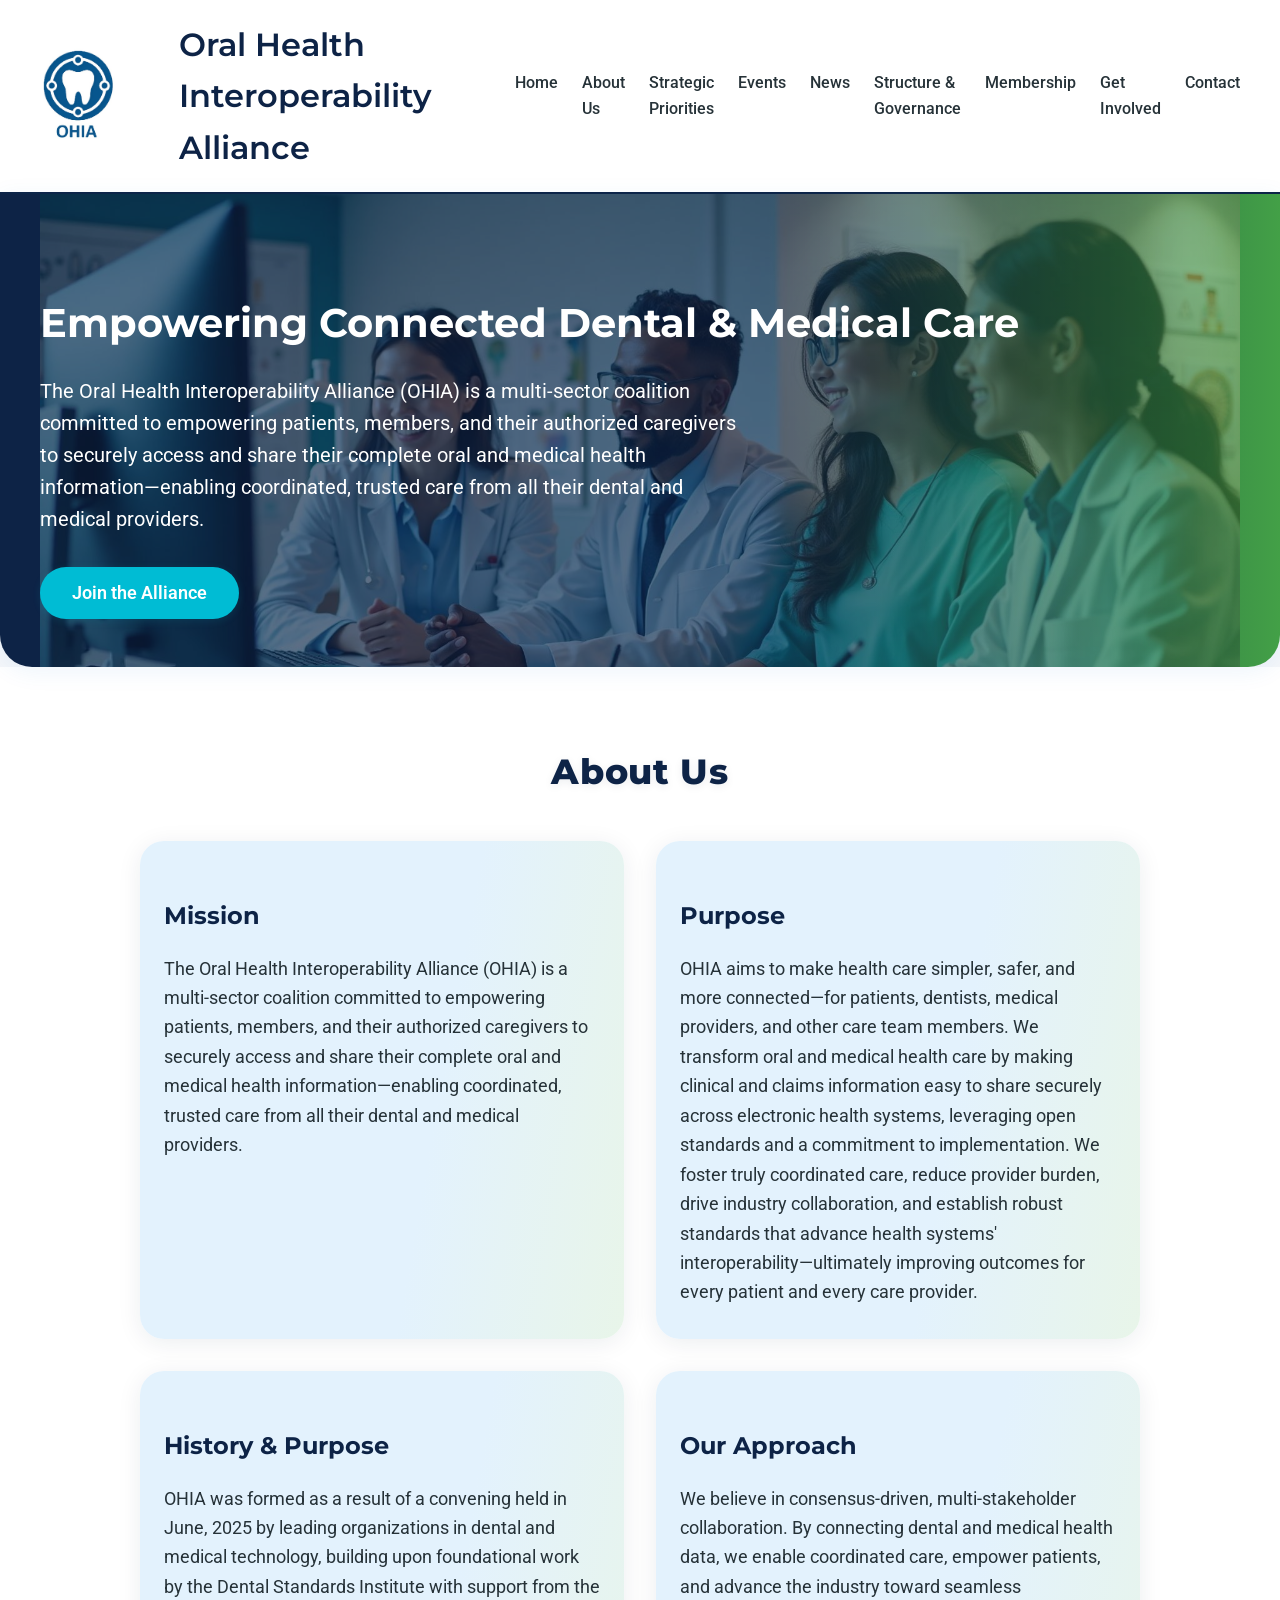
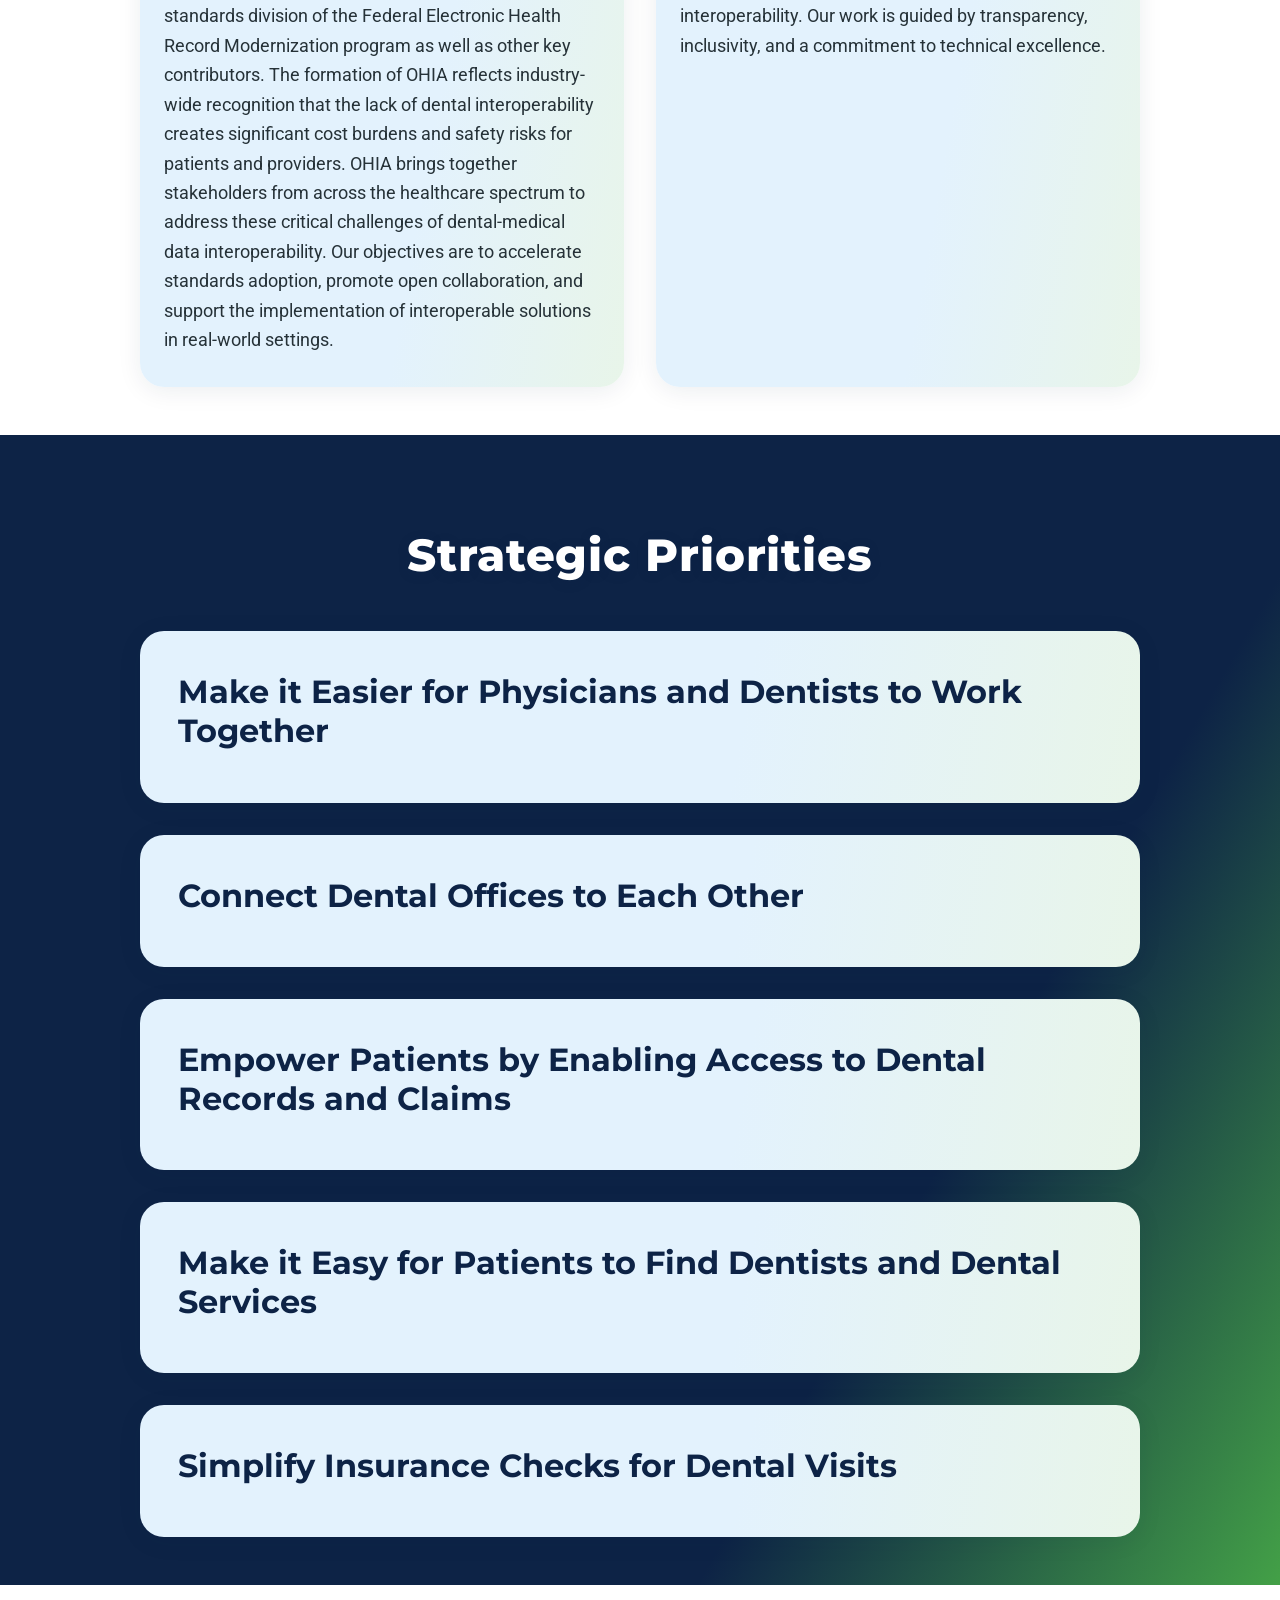
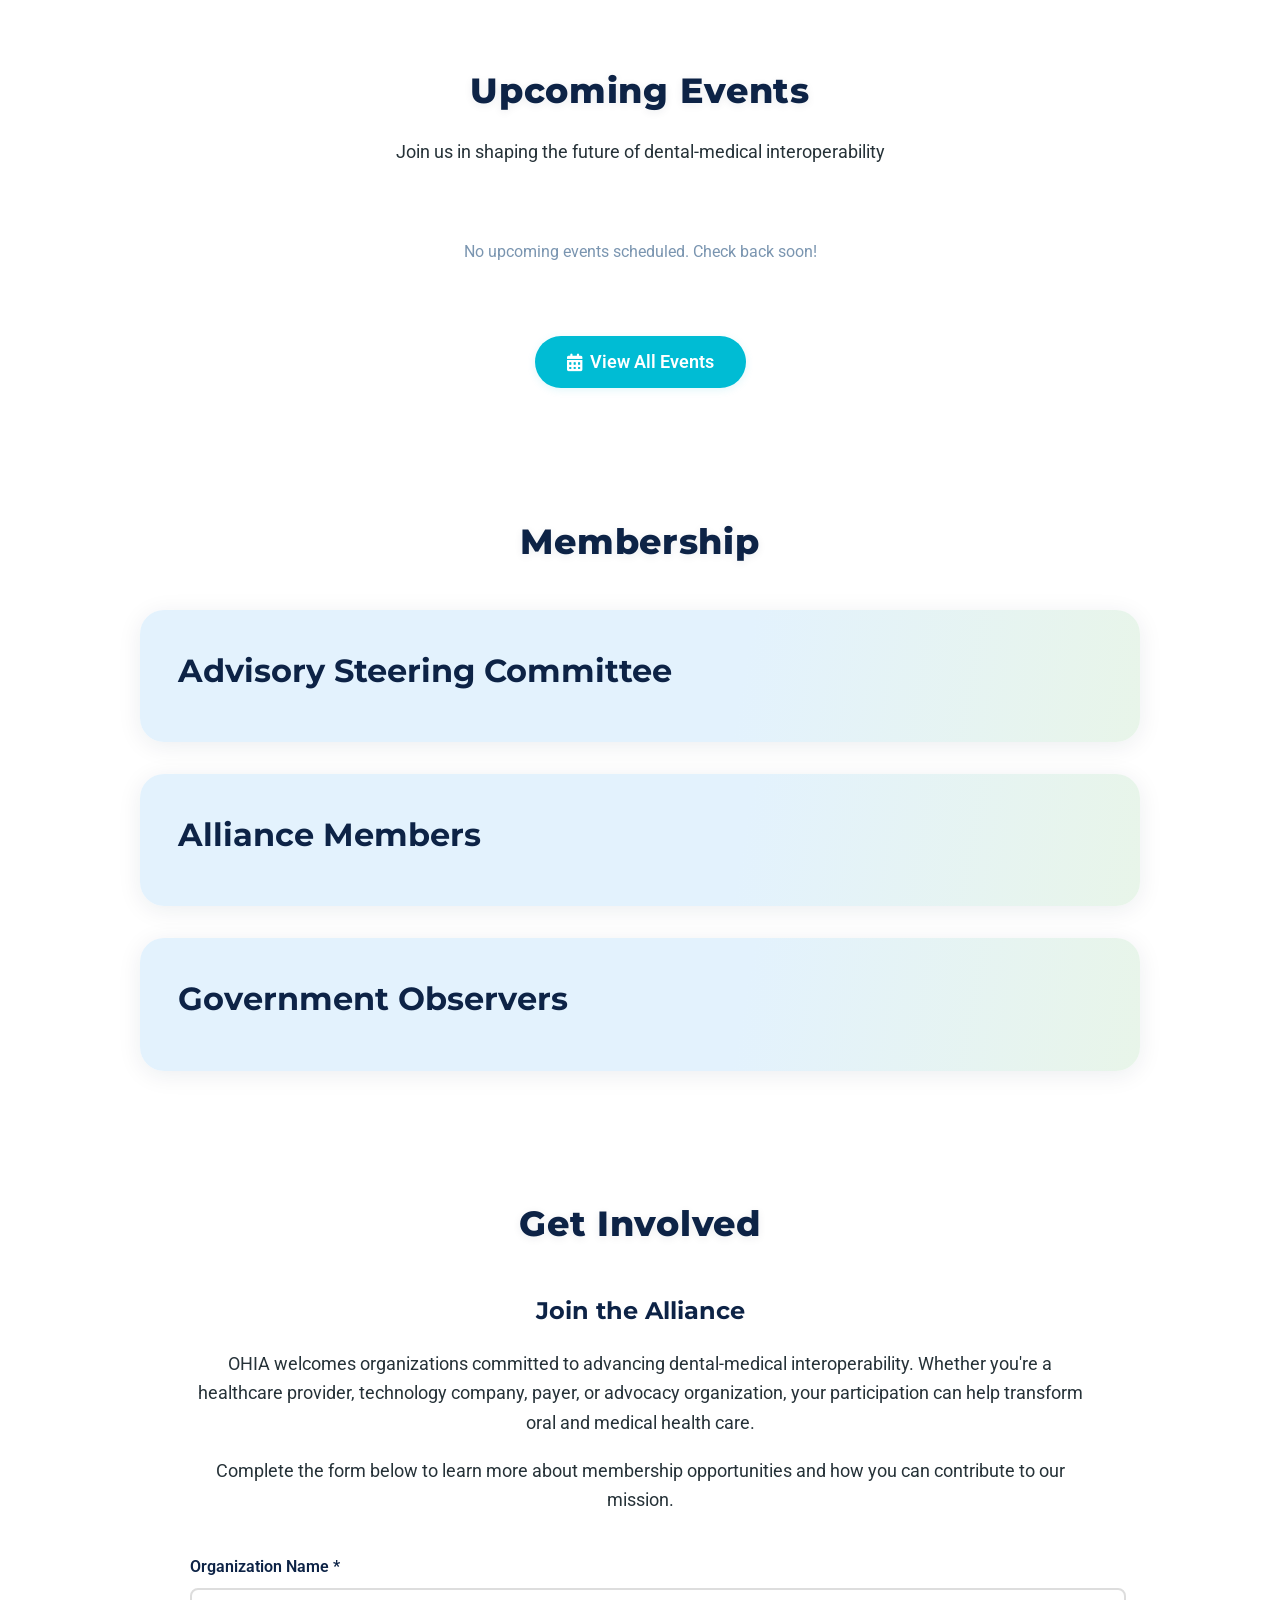
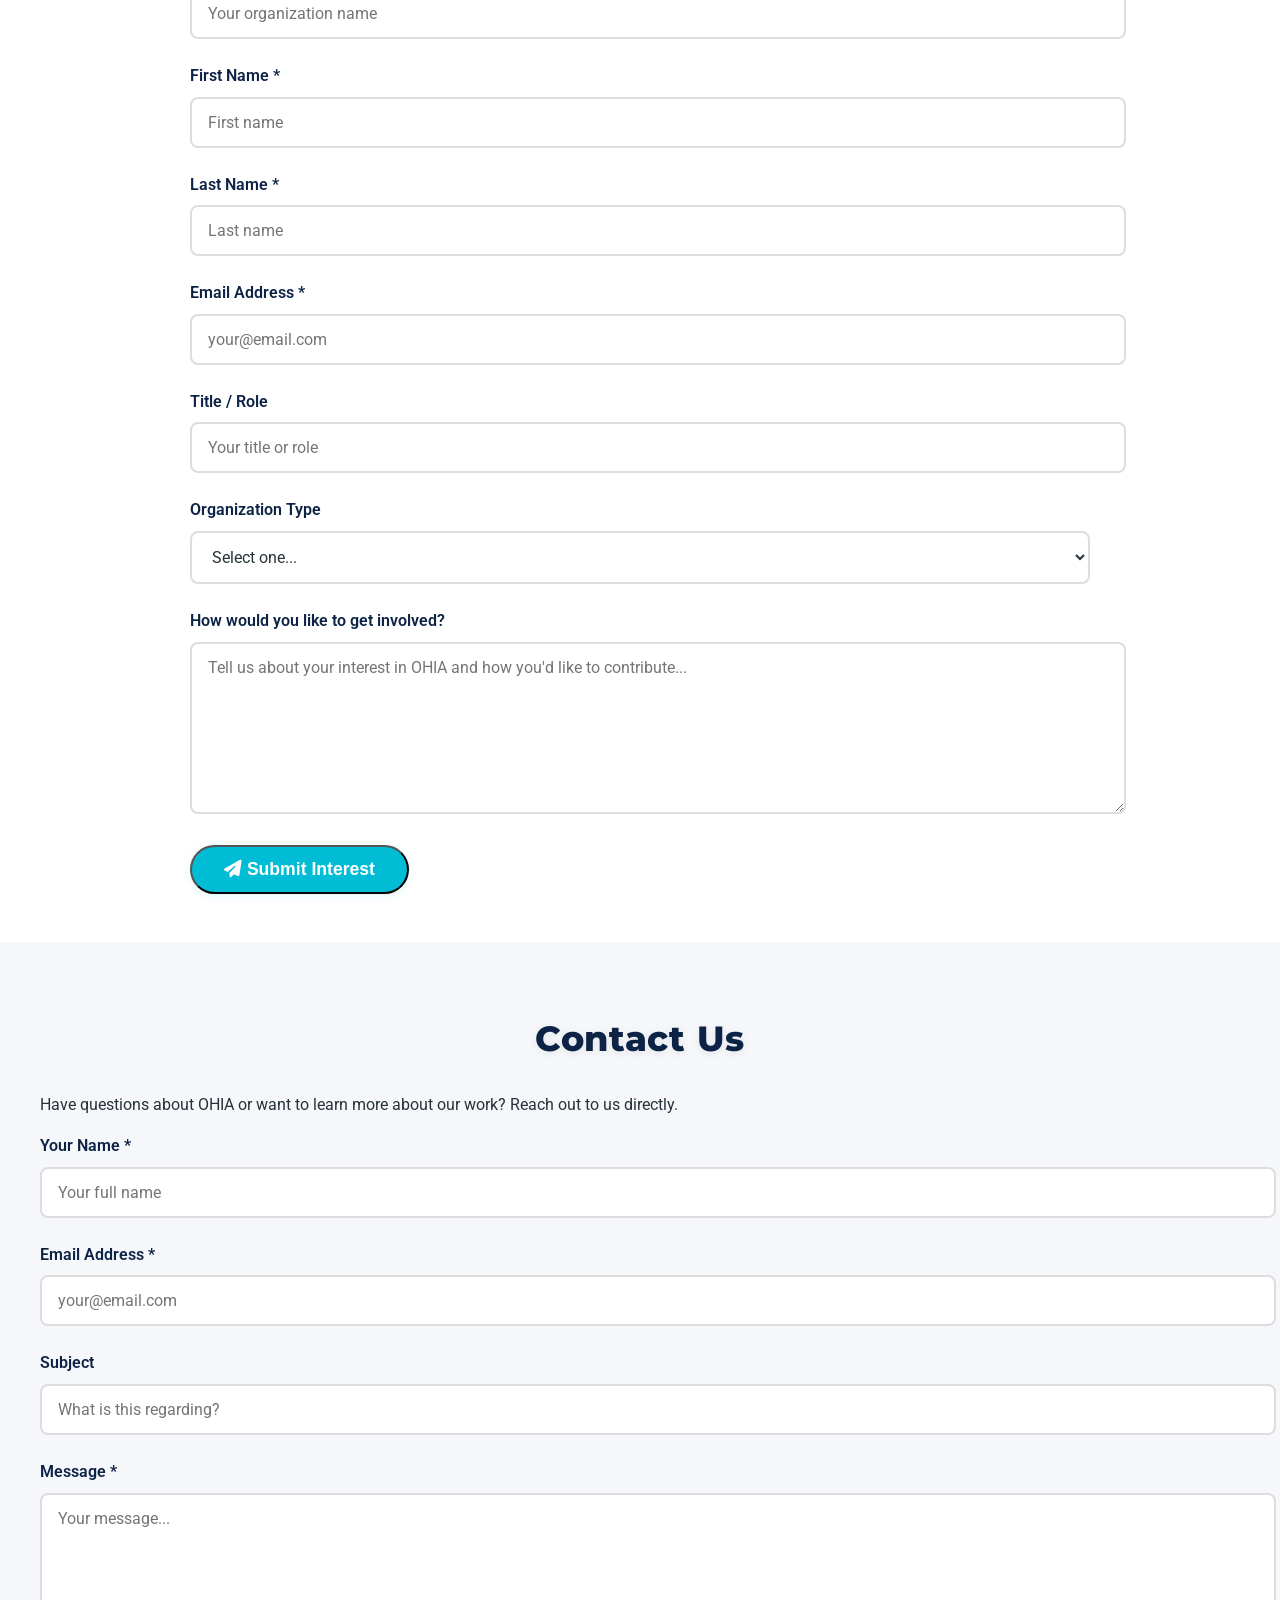
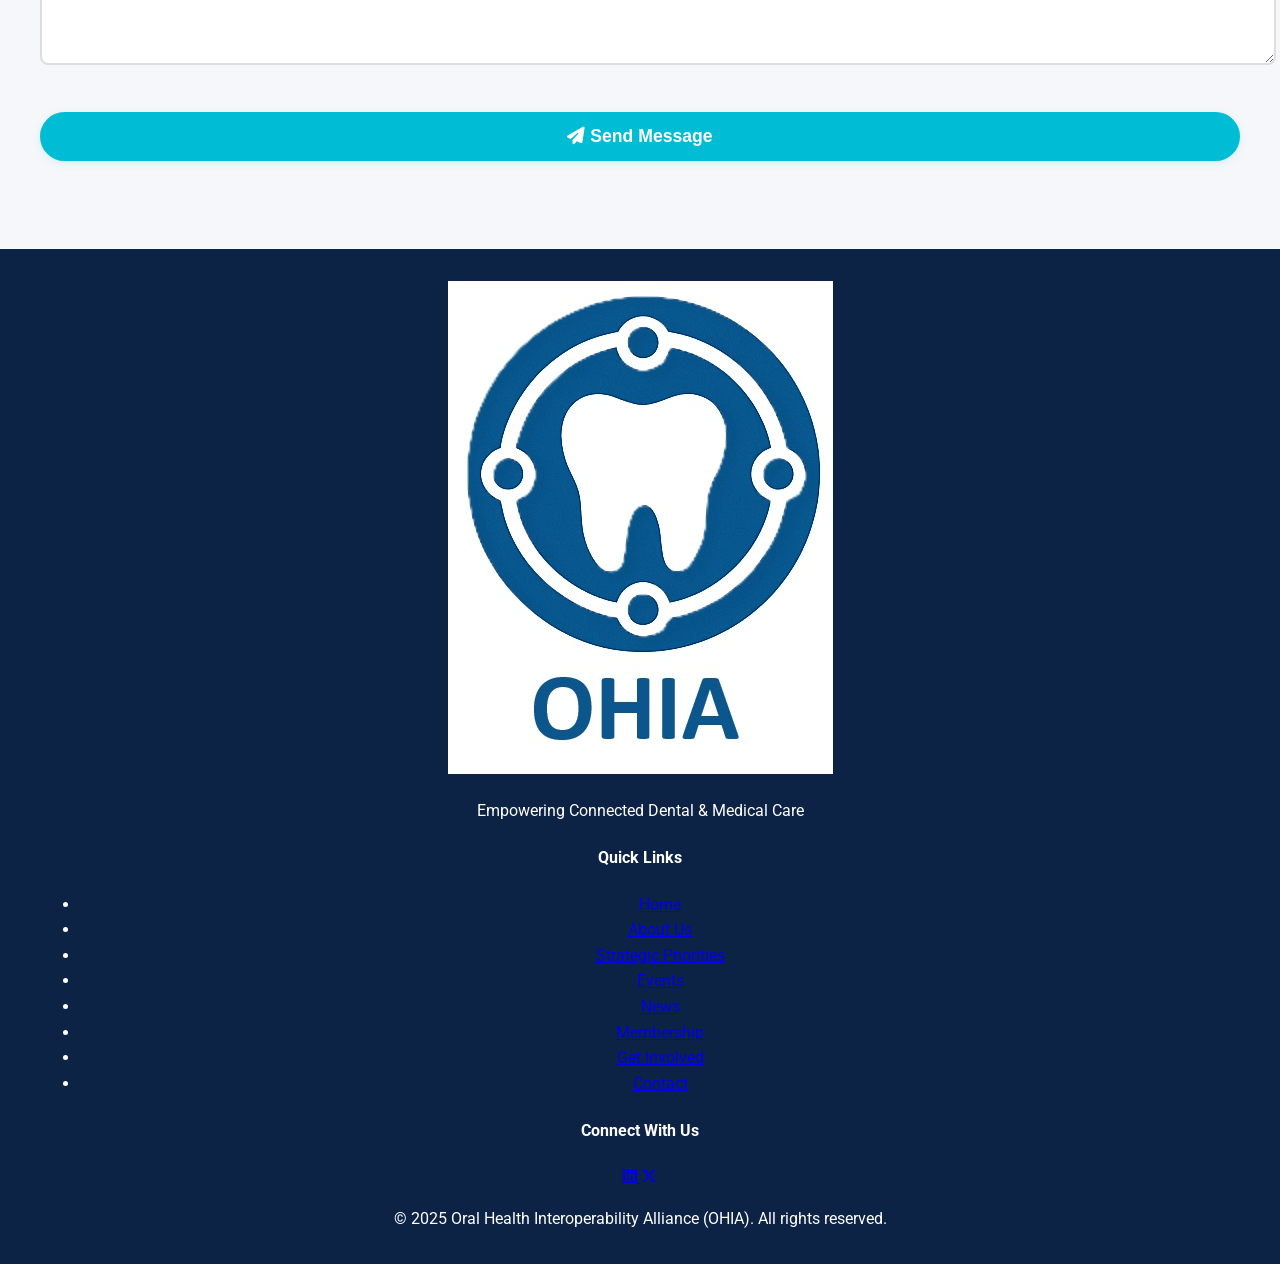
==== commit 34826ac2: "Update preview index with dynamic events section" ====
--- a/preview/index.html
+++ b/preview/index.html
@@ -45,7 +45,7 @@
 <body>
   <header class="site-header">
     <div class="container header-flex">
-  <img src="assets/OHIA-no-words.jpg" alt="OHIA Logo" class="ohia-logo" />
+      <img src="assets/OHIA-no-words.jpg" alt="OHIA Logo" class="ohia-logo" />
       <h1 class="ohia-title">Oral Health Interoperability Alliance</h1>
       <nav class="main-nav">
         <ul>
@@ -186,214 +186,155 @@
       </div>
     </section>
 
-    <!-- EVENTS SECTION - NEW -->
+    <!-- EVENTS SECTION (dynamic — managed via admin.html) -->
     <section id="events" class="events-section">
       <div class="container">
         <h2 class="section-title">Upcoming Events</h2>
         <p class="section-subtitle">Join us in shaping the future of dental-medical interoperability</p>
-        
-        <!-- Event 1: ADA Workshop -->
-        <div class="event-card">
-          <!-- Event Hero Image -->
-          <div class="event-hero-image">
-            <img src="assets/OHIA-at-the-ADA.jpg" alt="OHIA at the ADA - Chicago Skyline with Healthcare Technology" />
-          </div>
-          
-          <div class="event-header">
-            <div class="event-date-box">
-              <div class="event-month">February</div>
-              <div class="event-day">18</div>
-              <div class="event-year">2026</div>
-            </div>
-            
-            <div class="event-info">
-              <span class="event-badge">
-                <i class="fas fa-users"></i> Hybrid Event
-              </span>
-              <h3 class="event-title">OHIA Workshop at the American Dental Association</h3>
-              <p class="event-subtitle">Shaping the Future of Dental Data Interoperability</p>
-            </div>
-          </div>
-          
-          <div class="event-details">
-            <div class="event-detail-item">
-              <div class="event-detail-icon">
-                <i class="fas fa-clock"></i>
-              </div>
-              <div class="event-detail-text">
-                <h4>Time</h4>
-                <p>10:00 AM - 1:00 PM CST</p>
-              </div>
-            </div>
-            
-            <div class="event-detail-item">
-              <div class="event-detail-icon">
-                <i class="fas fa-map-marker-alt"></i>
-              </div>
-              <div class="event-detail-text">
-                <h4>Location</h4>
-                <p>ADA Headquarters, Chicago</p>
-              </div>
-            </div>
-            
-            <div class="event-detail-item">
-              <div class="event-detail-icon">
-                <i class="fas fa-video"></i>
-              </div>
-              <div class="event-detail-text">
-                <h4>Format</h4>
-                <p>In-Person & Remote Options</p>
-              </div>
-            </div>
-          </div>
-          
-          <div class="event-description">
-            <p><strong>Participate in shaping the future of dental data interoperability! 🚀</strong></p>
-            <p>Join us for an exclusive OHIA Workshop at the American Dental Association (ADA) headquarters in Chicago. Held just ahead of the Chicago Dental Society Midwinter Meeting, this strategic gathering brings together key decision-makers from dental and medical professions to enhance interoperability across healthcare systems.</p>
-          </div>
-          
-          <div class="event-highlights">
-            <h4><i class="fas fa-star"></i> Event Highlights</h4>
-            <ul>
-              <li>Connect with key decision-makers from dental and medical sectors</li>
-              <li>Participate in collaborative discussions on data interoperability standards</li>
-              <li>Contribute to shaping OHIA's strategic direction and initiatives</li>
-              <li>Network with industry leaders, technology innovators, and healthcare professionals</li>
-              <li>Flexible participation: Join in-person at ADA Headquarters or attend remotely</li>
-            </ul>
-          </div>
-          
-          <div class="event-cta">
-            <a href="https://lnkd.in/gYrG9VJU" class="cta-btn" target="_blank" rel="noopener">
-              <i class="fas fa-clipboard-check"></i>
-              Register Your Interest
-            </a>
-            <a href="#contact" class="cta-btn cta-btn-secondary">
-              <i class="fas fa-info-circle"></i>
-              Learn More
-            </a>
-          </div>
-          
-          <div class="event-hashtags">
-            <span class="hashtag">#HealthData</span>
-            <span class="hashtag">#Interoperability</span>
-            <span class="hashtag">#HealthTech</span>
-            <span class="hashtag">#EHealth</span>
-            <span class="hashtag">#DentalData</span>
-            <span class="hashtag">#HealthInnovation</span>
-            <span class="hashtag">#MedicalInteroperability</span>
-            <span class="hashtag">#DigitalHealth</span>
-            <span class="hashtag">#HealthIT</span>
-            <span class="hashtag">#ConnectedHealth</span>
-          </div>
-          
-          <p class="event-note">
-            <i class="fas fa-info-circle"></i> <em>Note: Indicating interest does not guarantee an in-person seat. We will confirm attendance details as the event approaches.</em>
-          </p>
-        </div>
-
-        <!-- Event 2: HIMSS Conference -->
-        <div class="event-card" style="margin-top: 3rem;">
-          <!-- Event Hero Image -->
-          <div class="event-hero-image">
-            <img src="assets/HIMSS26-Interoperability-Forum.jpg" alt="HIMSS26 Interoperability & HIE Forum - Connected Smiles Panel" />
-          </div>
-          
-          <div class="event-header">
-            <div class="event-date-box">
-              <div class="event-month">March</div>
-              <div class="event-day">9</div>
-              <div class="event-year">2026</div>
-            </div>
-            
-            <div class="event-info">
-              <span class="event-badge">
-                <i class="fas fa-building"></i> Preconference Forum
-              </span>
-              <h3 class="event-title">HIMSS26 Interoperability & HIE Forum</h3>
-              <p class="event-subtitle">Bridging the Divide: Seamless Data Integration for Patient-Centered Care</p>
-            </div>
-          </div>
-          
-          <div class="event-details">
-            <div class="event-detail-item">
-              <div class="event-detail-icon">
-                <i class="fas fa-clock"></i>
-              </div>
-              <div class="event-detail-text">
-                <h4>Time</h4>
-                <p>8:00 AM - 5:00 PM PT</p>
-              </div>
-            </div>
-            
-            <div class="event-detail-item">
-              <div class="event-detail-icon">
-                <i class="fas fa-map-marker-alt"></i>
-              </div>
-              <div class="event-detail-text">
-                <h4>Location</h4>
-                <p>Venetian, Las Vegas, NV</p>
-              </div>
-            </div>
-            
-            <div class="event-detail-item">
-              <div class="event-detail-icon">
-                <i class="fas fa-calendar-check"></i>
-              </div>
-              <div class="event-detail-text">
-                <h4>Event Type</h4>
-                <p>One-Day Forum</p>
-              </div>
-            </div>
-          </div>
-          
-          <div class="event-description">
-            <p><strong>OHIA will be participating in the HIMSS26 Interoperability & HIE Forum</strong></p>
-            <p>How can we transform fragmented healthcare delivery into a cohesive ecosystem where data flows securely and meaningfully across all points of care? This one-day forum features industry-leading experts exploring the intersection of technology, policy, and clinical practice to create truly connected healthcare experiences using open standards that empower patients, providers, and payers.</p>
-          </div>
-          
-          <div class="event-highlights">
-            <h4><i class="fas fa-star"></i> Forum Focus Areas</h4>
-            <ul>
-              <li>Identify key barriers to effective health information exchange and develop practical strategies</li>
-              <li>Evaluate emerging open standards and protocols for secure, efficient data sharing</li>
-              <li>Explore real-world use cases where interoperability has improved patient outcomes</li>
-              <li>Develop frameworks to assess interoperability effectiveness beyond technical metrics</li>
-              <li>Connect with healthcare IT leaders, innovators, and standards organizations</li>
-            </ul>
-          </div>
-          
-          <div class="event-cta">
-            <a href="https://www.himssconference.com/preconference-forums-interoperability-forum/" class="cta-btn" target="_blank" rel="noopener">
-              <i class="fas fa-external-link-alt"></i>
-              Learn More About HIMSS26
-            </a>
-            <a href="#contact" class="cta-btn cta-btn-secondary">
-              <i class="fas fa-envelope"></i>
-              Contact OHIA
-            </a>
-          </div>
-          
-          <div class="event-hashtags">
-            <span class="hashtag">#HIMSS26</span>
-            <span class="hashtag">#Interoperability</span>
-            <span class="hashtag">#HIE</span>
-            <span class="hashtag">#HealthIT</span>
-            <span class="hashtag">#DataIntegration</span>
-            <span class="hashtag">#PatientCenteredCare</span>
-            <span class="hashtag">#HealthcareStandards</span>
-          </div>
-          
-          <p class="event-note">
-            <i class="fas fa-info-circle"></i> <em>Additional fees and registration apply for HIMSS26 Preconference Forums.</em>
-          </p>
-        </div>
-      </div>
-    </section>
+        <div id="homepage-events"></div>
+        <div style="text-align:center;margin-top:2.5rem;">
+          <a href="events.html" class="cta-btn" style="display:inline-flex;align-items:center;gap:0.5rem;">
+            <i class="fas fa-calendar-alt"></i> View All Events
+          </a>
+        </div>
+      </div>
+    </section>
+
+    <script>
+    (function(){
+      // Seed data matches your actual repo (correct image + Zoom URL)
+      var SEED = [
+        {
+          id: 1,
+          title: "OHIA Workshop at the American Dental Association",
+          subtitle: "Shaping the Future of Dental Data Interoperability",
+          date: "2026-02-18",
+          time: "10:00 AM - 1:00 PM CST",
+          location: "Zoom Webinar and ADA Headquarters, Chicago",
+          format: "Hybrid Event",
+          type: "Workshop",
+          description: "Participate in shaping the future of dental data interoperability!\n\nJoin us for an exclusive OHIA Workshop at the American Dental Association (ADA) headquarters in Chicago. Held just ahead of the Chicago Dental Society Midwinter Meeting, this strategic gathering brings together key decision-makers from dental and medical professions to enhance interoperability across healthcare systems.",
+          highlights: [
+            "Connect with key decision-makers from dental and medical sectors",
+            "Participate in collaborative discussions on data interoperability standards",
+            "Contribute to shaping OHIA's strategic direction and initiatives",
+            "Network with industry leaders, technology innovators, and healthcare professionals",
+            "Flexible participation: Join in-person at ADA Headquarters or attend remotely"
+          ],
+          highlightsLabel: "Event Highlights",
+          registerUrl: "https://leavittpartners.zoom.us/webinar/register/WN_uSzm8JQJQxGByOXbC9FftQ",
+          registerLabel: "Register Now!",
+          imageUrl: "assets/Designer-ada.png",
+          hashtags: ["#HealthData","#Interoperability","#HealthTech","#EHealth","#DentalData","#HealthInnovation","#MedicalInteroperability","#DigitalHealth","#HealthIT","#ConnectedHealth"],
+          note: "Note: Indicating interest does not guarantee an in-person seat. We will confirm attendance details as the event approaches.",
+          published: true
+        },
+        {
+          id: 2,
+          title: "HIMSS26 Interoperability & HIE Forum",
+          subtitle: "Bridging the Divide: Seamless Data Integration for Patient-Centered Care",
+          date: "2026-03-09",
+          time: "8:00 AM - 5:00 PM PT",
+          location: "Venetian, Las Vegas, NV",
+          format: "Preconference Forum",
+          type: "Forum",
+          description: "OHIA will be participating in the HIMSS26 Interoperability & HIE Forum\n\nHow can we transform fragmented healthcare delivery into a cohesive ecosystem where data flows securely and meaningfully across all points of care? This one-day forum features industry-leading experts exploring the intersection of technology, policy, and clinical practice to create truly connected healthcare experiences using open standards that empower patients, providers, and payers.",
+          highlights: [
+            "Identify key barriers to effective health information exchange and develop practical strategies",
+            "Evaluate emerging open standards and protocols for secure, efficient data sharing",
+            "Explore real-world use cases where interoperability has improved patient outcomes",
+            "Develop frameworks to assess interoperability effectiveness beyond technical metrics",
+            "Connect with healthcare IT leaders, innovators, and standards organizations"
+          ],
+          highlightsLabel: "Forum Focus Areas",
+          registerUrl: "https://www.himssconference.com/preconference-forums-interoperability-forum/",
+          registerLabel: "Learn More About HIMSS26",
+          imageUrl: "assets/HIMSS26-Interoperability-Forum.jpg",
+          hashtags: ["#HIMSS26","#Interoperability","#HIE","#HealthIT","#DataIntegration","#PatientCenteredCare","#HealthcareStandards"],
+          note: "Additional fees and registration apply for HIMSS26 Preconference Forums.",
+          published: true
+        }
+      ];
+
+      function getEvents() {
+        try {
+          var s = localStorage.getItem('ohia_events');
+          if (s) return JSON.parse(s);
+          localStorage.setItem('ohia_events', JSON.stringify(SEED));
+          return SEED;
+        } catch(e) { return SEED; }
+      }
+
+      function esc(s) {
+        return String(s||'').replace(/&/g,'&amp;').replace(/</g,'&lt;').replace(/>/g,'&gt;').replace(/"/g,'&quot;');
+      }
+
+      function buildCard(ev) {
+        var imgHtml = ev.imageUrl
+          ? '<img src="' + esc(ev.imageUrl) + '" alt="' + esc(ev.title) + '" style="width:100%;height:300px;object-fit:cover;display:block;" onerror="this.style.display=\'none\'">'
+          : '';
+        var month = new Date(ev.date + 'T12:00:00').toLocaleDateString('en-US', {month:'long'});
+        var day   = new Date(ev.date + 'T12:00:00').getDate();
+        var year  = new Date(ev.date + 'T12:00:00').getFullYear();
+        var hlHtml = ev.highlights && ev.highlights.length
+          ? '<div class="event-highlights"><h4><i class="fas fa-star"></i> ' + esc(ev.highlightsLabel||'Highlights') + '</h4><ul>'
+            + ev.highlights.map(function(h){ return '<li>' + esc(h) + '</li>'; }).join('') + '</ul></div>' : '';
+        var ctaHtml = ev.registerUrl
+          ? '<a href="' + esc(ev.registerUrl) + '" class="cta-btn" target="_blank" rel="noopener"><i class="fas fa-clipboard-check"></i> ' + esc(ev.registerLabel||'Register') + '</a>' : '';
+        var tagsHtml = ev.hashtags && ev.hashtags.length
+          ? '<div class="event-hashtags">' + ev.hashtags.map(function(h){ return '<span class="hashtag">' + esc(h) + '</span>'; }).join('') + '</div>' : '';
+        var noteHtml = ev.note
+          ? '<p class="event-note"><i class="fas fa-info-circle"></i> <em>' + esc(ev.note) + '</em></p>' : '';
+
+        return '<div class="event-card">'
+          + '<div class="event-hero-image">' + imgHtml + '</div>'
+          + '<div class="event-header">'
+            + '<div class="event-date-box">'
+              + '<div class="event-month">' + month + '</div>'
+              + '<div class="event-day">' + day + '</div>'
+              + '<div class="event-year">' + year + '</div>'
+            + '</div>'
+            + '<div class="event-info">'
+              + '<span class="event-badge"><i class="fas fa-calendar"></i> ' + esc(ev.format||ev.type) + '</span>'
+              + '<h3 class="event-title">' + esc(ev.title) + '</h3>'
+              + (ev.subtitle ? '<p class="event-subtitle">' + esc(ev.subtitle) + '</p>' : '')
+            + '</div>'
+          + '</div>'
+          + '<div class="event-details">'
+            + (ev.time ? '<div class="event-detail-item"><div class="event-detail-icon"><i class="fas fa-clock"></i></div><div class="event-detail-text"><h4>Time</h4><p>' + esc(ev.time) + '</p></div></div>' : '')
+            + (ev.location ? '<div class="event-detail-item"><div class="event-detail-icon"><i class="fas fa-map-marker-alt"></i></div><div class="event-detail-text"><h4>Location</h4><p>' + esc(ev.location) + '</p></div></div>' : '')
+            + (ev.format ? '<div class="event-detail-item"><div class="event-detail-icon"><i class="fas fa-video"></i></div><div class="event-detail-text"><h4>Format</h4><p>' + esc(ev.format) + '</p></div></div>' : '')
+          + '</div>'
+          + '<div class="event-description">'
+            + ev.description.split('\n\n').map(function(p){ return '<p>' + esc(p) + '</p>'; }).join('')
+          + '</div>'
+          + hlHtml
+          + (ctaHtml ? '<div class="event-cta">' + ctaHtml + '<a href="#contact" class="cta-btn cta-btn-secondary"><i class="fas fa-info-circle"></i> Learn More</a></div>' : '')
+          + tagsHtml
+          + noteHtml
+          + '</div>';
+      }
+
+      var today = new Date(); today.setHours(0,0,0,0);
+      var upcoming = getEvents()
+        .filter(function(e){ return e.published && new Date(e.date + 'T23:59:59') >= today; })
+        .sort(function(a,b){ return a.date.localeCompare(b.date); });
+
+      var container = document.getElementById('homepage-events');
+      if (!container) return;
+      if (!upcoming.length) {
+        container.innerHTML = '<p style="color:#7a95b0;text-align:center;padding:2rem 0;">No upcoming events scheduled. Check back soon!</p>';
+        return;
+      }
+      container.innerHTML = upcoming.map(function(e, i){
+        return (i > 0 ? '<div style="margin-top:3rem;"></div>' : '') + buildCard(e);
+      }).join('');
+    })();
+    </script>
     <!-- END EVENTS SECTION -->
 
-   <!-- Membership Section -->
- <section id="membership" class="membership-section">
+    <!-- Membership Section -->
+    <section id="membership" class="membership-section">
       <div class="container">
         <h2 class="section-title">Membership</h2>
         <div class="priorities-list">
@@ -407,16 +348,15 @@
                   <p>Industry leaders in dentistry, key advocates for dental interoperability and IT firms, led by Dental Standards Institute and facilitated by Leavitt Partners.</p>
                   <h2>Members</h2>
                   <ul>
-  <li><a href="https://dentalstandardsinstitute.com/" target="_blank">Dental Standards Institute (Chair)</a></li>
-   <li><a href="https://leavittpartners.com/" target="_blank">Leavitt Partners (Co-Lead &amp; Facilitator)</a></li>
-  <li><a href="https://sotacloud.com/" target="_blank">SOTA Cloud</a></li>
-  <li><a href="https://vyne.com/dental/" target="_blank">Vyne Dental</a></li>
-  <li><a href="https://www.henryscheinone.com" target="_blank">Hentry Schein One</a></li>
-  <li><a href="https://www.pattersoncompanies.com/" target="_blank">Patterson Companies, Inc.</a></li>
-  <li><a href="https://www.centene.com/" target="_blank">Centene Corporation</a></li>
-  <li><a href="https://www.carequest.org/" target="_blank">CareQuest Institute for Oral Health</a></li>
-  <li><a href="https://www.dentaquest.com/" target="_blank">DentaQuest, a Sun Life Company</a></li>                    
-</ul>
+                    <li><a href="https://dentalstandardsinstitute.com/" target="_blank">Dental Standards Institute (Chair)</a></li>
+                    <li><a href="https://leavittpartners.com/" target="_blank">Leavitt Partners (Co-Lead &amp; Facilitator)</a></li>
+                    <li><a href="https://sotacloud.com/" target="_blank">SOTA Cloud</a></li>
+                    <li><a href="https://vyne.com/dental/" target="_blank">Vyne Dental</a></li>
+                    <li><a href="https://www.henryscheinone.com" target="_blank">Henry Schein One</a></li>
+                    <li><a href="https://www.pattersoncompanies.com/" target="_blank">Patterson Companies, Inc.</a></li>
+                    <li><a href="https://www.centene.com/" target="_blank">Centene Corporation</a></li>
+                    <li><a href="https://www.carequest.org/" target="_blank">CareQuest Institute for Oral Health</a></li>
+                  </ul>
                 </div>
               </div>
             </div>
@@ -432,7 +372,6 @@
                   <h2>Members</h2>
                   <ul>
                     <li><a href="https://www.toothapps.com" target="_blank" rel="noopener">Toothapps</a></li>
-                    
                     <li><a href="https://www.kno2.com/health/" target="_blank" rel="noopener">Kno2</a></li>
                     <li><a href="https://www.usosm.com" target="_blank" rel="noopener">U.S. Oral Surgery Management</a></li>
                     <li><a href="https://www.linkedin.com/company/albion-dental-technology-consulting" target="_blank" rel="noopener">Albion Dental Technology Consulting LLC</a></li>
@@ -448,15 +387,9 @@
                     <li><a href="https://www.henryscheinone.com" target="_blank" rel="noopener">Henry Schein One</a></li>
                     <li><a href="https://www.humana.com" target="_blank" rel="noopener">Humana</a></li>
                     <li><a href="https://www.monarchinnovation.com/about" target="_blank" rel="noopener">Monarch Innovation Partners, Inc.</a></li>
-                    <li><a href="https://mydigirecords.ai/" target="_blank" rel="noopener">MyDigiRecords</a></li>
+                    <li><a href="https://www.mydigirecord.com" target="_blank" rel="noopener">MyDigiRecord</a></li>
                     <li><a href="https://www.optimizeitdental.com" target="_blank" rel="noopener">Optimize IT Dental</a></li>
-                    <li><a href="https://heydonto.com/" target="_blank" rel="noopener">HeyDonto</a></li>
-                    <li><a href="https://teledentistry.com" target="_blank" rel="noopener">Teledentistry.com</a></li>
-                    <li><a href="https://dentistry.one/" target="_blank" rel="noopener">Dentistry.One</a></li>
-                    <li><a href="https://www.soliish.com/" target="_blank" rel="noopener">Soliish</a></li>
                     <li><a href="https://www.optum.com" target="_blank" rel="noopener">Optum</a></li>
-                    <li><a href="https://www.optum.com" target="_blank" rel="noopener">Optum</a></li>
-
                     <li>Park Dental Partners</li>
                   </ul>
                 </div>
@@ -488,85 +421,140 @@
         </div>
       </div>
     </section>
-<!-- Get Involved Section - Insert this BEFORE the </main> closing tag -->
-<section id="get-involved" class="get-involved-section">
-  <div class="container">
-    <h2 class="section-title">Get Involved</h2>
-    <div class="get-involved-content">
-      <div class="get-involved-intro">
-        <h3>Join the Alliance</h3>
-        <p>OHIA welcomes organizations committed to advancing dental-medical interoperability. Whether you're a healthcare provider, technology company, payer, or advocacy organization, your participation can help transform oral and medical health care.</p>
-        <p>Complete the form below to learn more about membership opportunities and how you can contribute to our mission.</p>
-        <p>For more information on our Charter, our implementation groups, and our connection to standards organizations like WEDI, Health Level Seven (HL7) and other information, please visit our <a href="https://oralhealth.atlassian.net/wiki/spaces/PM/">Confluence site</a></p>
-      </div>
-      
-      <div class="contact-form-wrapper">
-        <form name="contact" method="POST" data-netlify="true" netlify-honeypot="bot-field" class="contact-form">
-          <!-- Honeypot field for spam protection (hidden from users) -->
-          <p class="hidden-field">
-            <label>Don't fill this out if you're human: <input name="bot-field" /></label>
-          </p>
-          
-          <div class="form-group">
-            <label for="name">Name *</label>
-            <input type="text" id="name" name="name" required>
-          </div>
-          
-          <div class="form-group">
-            <label for="organization">Organization *</label>
-            <input type="text" id="organization" name="organization" required>
-          </div>
-          
-          <div class="form-group">
-            <label for="email">Email *</label>
-            <input type="email" id="email" name="email" required>
-          </div>
-          
-          <div class="form-group">
-            <label for="phone">Phone</label>
-            <input type="tel" id="phone" name="phone">
-          </div>
-          
-          <div class="form-group">
-            <label for="interest">Area of Interest *</label>
-            <select id="interest" name="interest" required>
-              <option value="">-- Select One --</option>
-              <option value="membership">Alliance Membership</option>
-              <option value="collaboration">Technical Collaboration</option>
-              <option value="information">General Information</option>
-              <option value="other">Other</option>
-            </select>
-          </div>
-          
-          <div class="form-group">
-            <label for="message">Message *</label>
-            <textarea id="message" name="message" rows="5" required></textarea>
-          </div>
-          
-          <button type="submit" class="cta-btn">Submit</button>
-        </form>
-      </div>
-    </div>
-  </div>
-</section>
-<!-- Contact Section - Optional, can also be combined with Get Involved -->
-<section id="contact" class="contact-section">
-  <div class="container">
-    <h2 class="section-title">Contact Us</h2>
-    <div class="contact-info">
-      <p>For inquiries about OHIA, please reach out through the form above or contact us directly:</p>
-      <p><strong>Email:</strong> <a href="mailto:info@ohia-alliance.org">info@ohia-alliance.org</a></p>
-    </div>
-  </div>
-</section>
+
+    <!-- Get Involved Section -->
+    <section id="get-involved" class="get-involved-section">
+      <div class="container">
+        <h2 class="section-title">Get Involved</h2>
+        <div class="get-involved-content">
+          <div class="get-involved-intro">
+            <h3>Join the Alliance</h3>
+            <p>OHIA welcomes organizations committed to advancing dental-medical interoperability. Whether you're a healthcare provider, technology company, payer, or advocacy organization, your participation can help transform oral and medical health care.</p>
+            <p>Complete the form below to learn more about membership opportunities and how you can contribute to our mission.</p>
+          </div>
+          <!-- Get Involved Form -->
+          <form class="get-involved-form" action="https://formspree.io/f/YOUR_FORM_ID" method="POST">
+            <div class="form-group">
+              <label for="org-name">Organization Name *</label>
+              <input type="text" id="org-name" name="organization" required placeholder="Your organization name">
+            </div>
+            <div class="form-row">
+              <div class="form-group">
+                <label for="first-name">First Name *</label>
+                <input type="text" id="first-name" name="first_name" required placeholder="First name">
+              </div>
+              <div class="form-group">
+                <label for="last-name">Last Name *</label>
+                <input type="text" id="last-name" name="last_name" required placeholder="Last name">
+              </div>
+            </div>
+            <div class="form-group">
+              <label for="email">Email Address *</label>
+              <input type="email" id="email" name="email" required placeholder="your@email.com">
+            </div>
+            <div class="form-group">
+              <label for="title">Title / Role</label>
+              <input type="text" id="title" name="title" placeholder="Your title or role">
+            </div>
+            <div class="form-group">
+              <label for="org-type">Organization Type</label>
+              <select id="org-type" name="org_type">
+                <option value="">Select one...</option>
+                <option value="dental-provider">Dental Provider / Practice</option>
+                <option value="medical-provider">Medical Provider / Health System</option>
+                <option value="health-it">Health IT / Technology Company</option>
+                <option value="payer">Payer / Insurance</option>
+                <option value="standards-body">Standards Organization</option>
+                <option value="government">Government Agency</option>
+                <option value="advocacy">Advocacy / Nonprofit</option>
+                <option value="other">Other</option>
+              </select>
+            </div>
+            <div class="form-group">
+              <label for="message">How would you like to get involved?</label>
+              <textarea id="message" name="message" rows="4" placeholder="Tell us about your interest in OHIA and how you'd like to contribute..."></textarea>
+            </div>
+            <button type="submit" class="cta-btn">
+              <i class="fas fa-paper-plane"></i> Submit Interest
+            </button>
+          </form>
+        </div>
+      </div>
+    </section>
+
+    <!-- Contact Section -->
+    <section id="contact" class="contact-section">
+      <div class="container">
+        <h2 class="section-title">Contact Us</h2>
+        <div class="contact-content">
+          <p>Have questions about OHIA or want to learn more about our work? Reach out to us directly.</p>
+          <form class="contact-form" action="https://formspree.io/f/YOUR_FORM_ID" method="POST">
+            <div class="form-row">
+              <div class="form-group">
+                <label for="contact-name">Your Name *</label>
+                <input type="text" id="contact-name" name="name" required placeholder="Your full name">
+              </div>
+              <div class="form-group">
+                <label for="contact-email">Email Address *</label>
+                <input type="email" id="contact-email" name="email" required placeholder="your@email.com">
+              </div>
+            </div>
+            <div class="form-group">
+              <label for="contact-subject">Subject</label>
+              <input type="text" id="contact-subject" name="subject" placeholder="What is this regarding?">
+            </div>
+            <div class="form-group">
+              <label for="contact-message">Message *</label>
+              <textarea id="contact-message" name="message" rows="5" required placeholder="Your message..."></textarea>
+            </div>
+            <button type="submit" class="cta-btn">
+              <i class="fas fa-paper-plane"></i> Send Message
+            </button>
+          </form>
+        </div>
+      </div>
+    </section>
   </main>
+
   <footer class="site-footer">
     <div class="container">
-      <p>&copy; 2025 Leavitt Partners, an HMA Company. All rights reserved.</p>
+      <div class="footer-content">
+        <div class="footer-brand">
+          <img src="assets/OHIA-no-words.jpg" alt="OHIA Logo" class="footer-logo" />
+          <p class="footer-tagline">Empowering Connected Dental &amp; Medical Care</p>
+        </div>
+        <div class="footer-links">
+          <h4>Quick Links</h4>
+          <ul>
+            <li><a href="#home">Home</a></li>
+            <li><a href="#about">About Us</a></li>
+            <li><a href="#priorities">Strategic Priorities</a></li>
+            <li><a href="events.html">Events</a></li>
+            <li><a href="news.html">News</a></li>
+            <li><a href="#membership">Membership</a></li>
+            <li><a href="#get-involved">Get Involved</a></li>
+            <li><a href="#contact">Contact</a></li>
+          </ul>
+        </div>
+        <div class="footer-social">
+          <h4>Connect With Us</h4>
+          <div class="social-links">
+            <a href="https://linkedin.com/company/ohia-alliance" target="_blank" rel="noopener" aria-label="LinkedIn">
+              <i class="fab fa-linkedin"></i>
+            </a>
+            <a href="https://twitter.com/ohia_alliance" target="_blank" rel="noopener" aria-label="Twitter/X">
+              <i class="fab fa-x-twitter"></i>
+            </a>
+          </div>
+        </div>
+      </div>
+      <div class="footer-bottom">
+        <p>&copy; 2025 Oral Health Interoperability Alliance (OHIA). All rights reserved.</p>
+      </div>
     </div>
   </footer>
+
+  <!-- JavaScript -->
   <script src="js/main.js"></script>
 </body>
 </html>
-
-
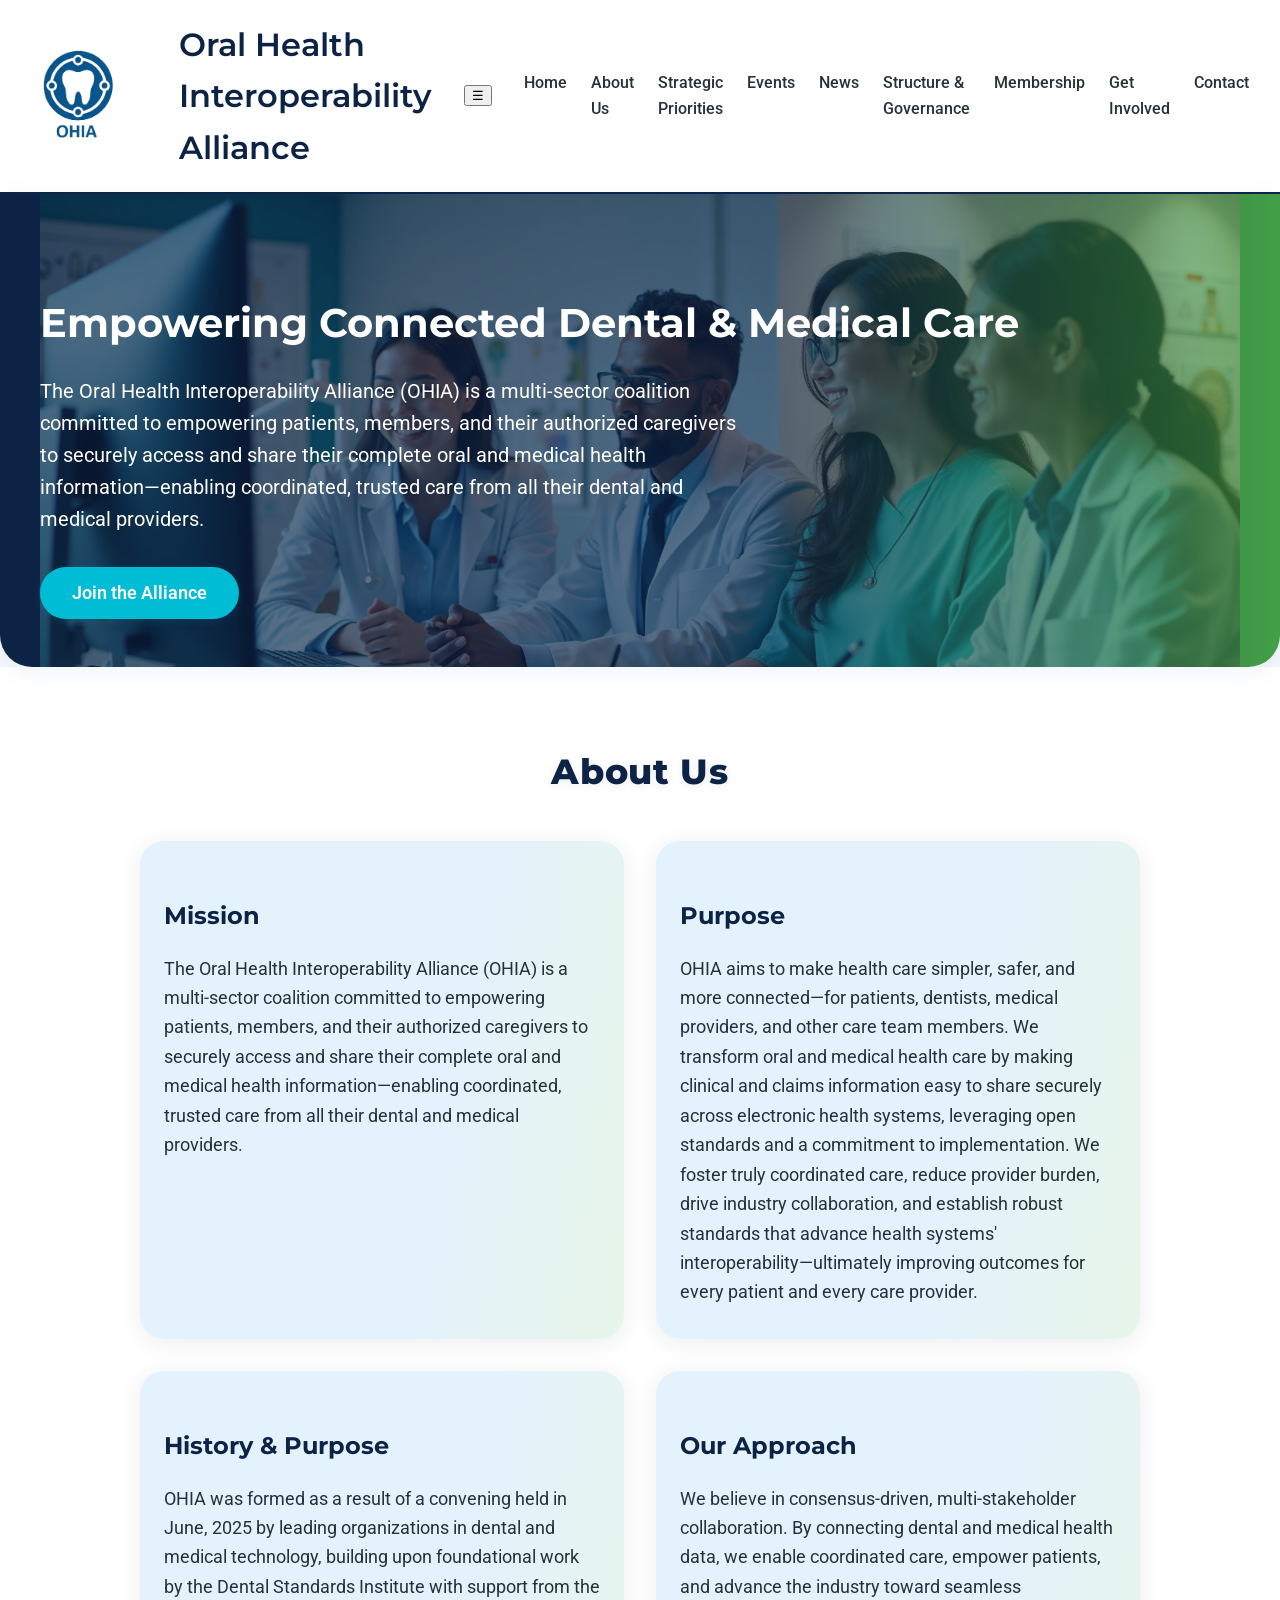
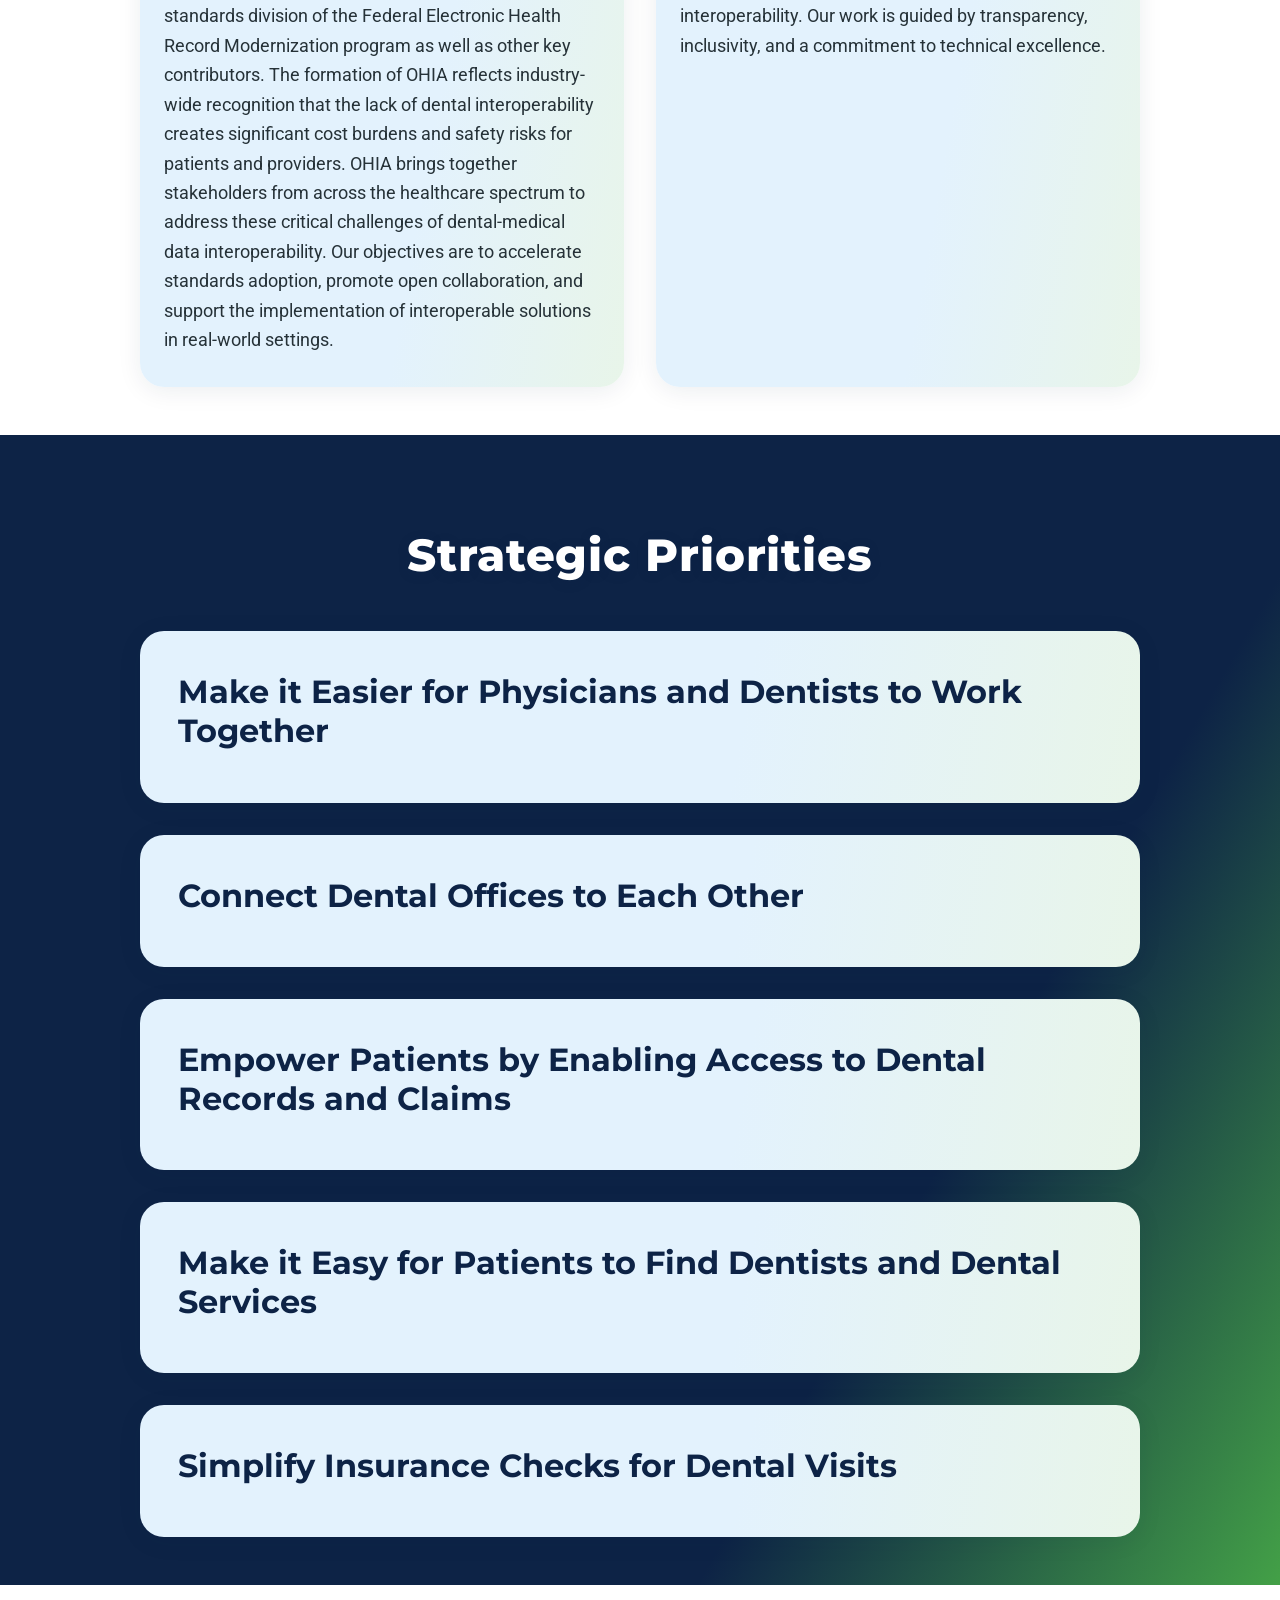
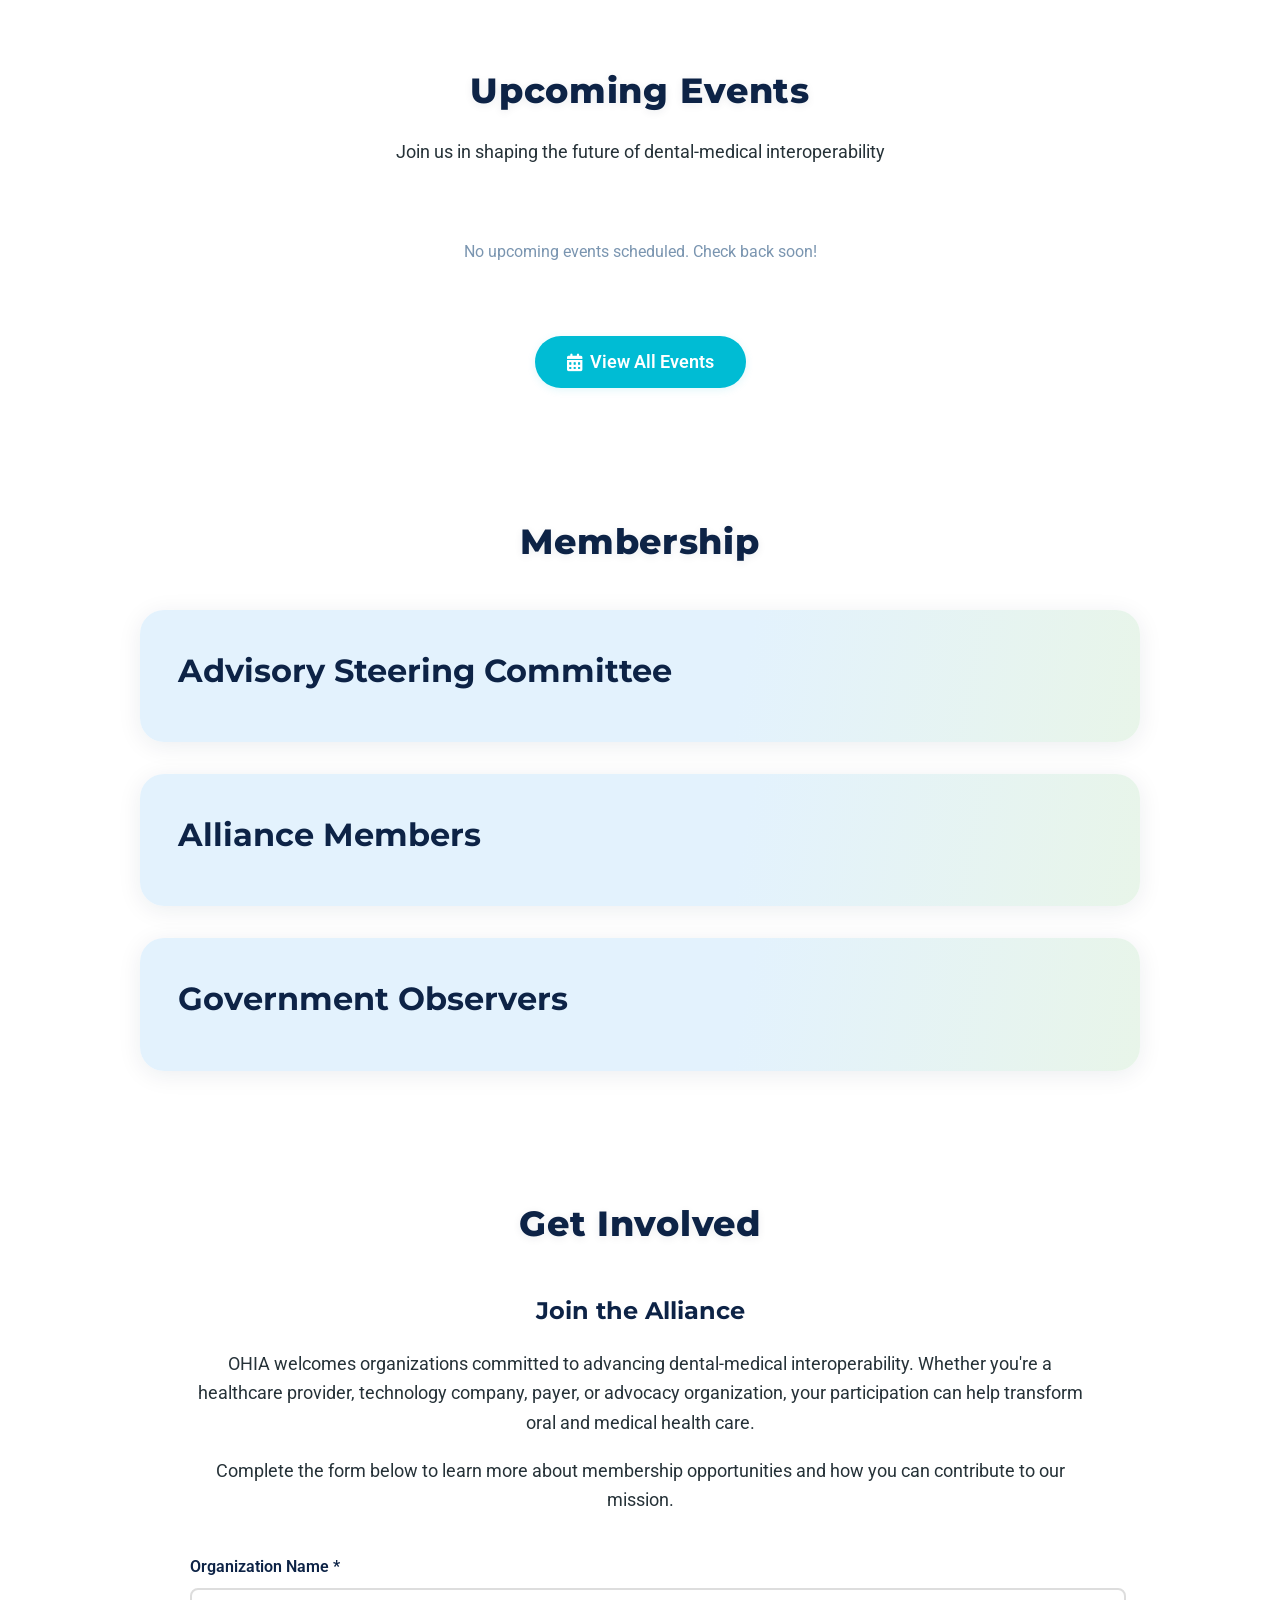
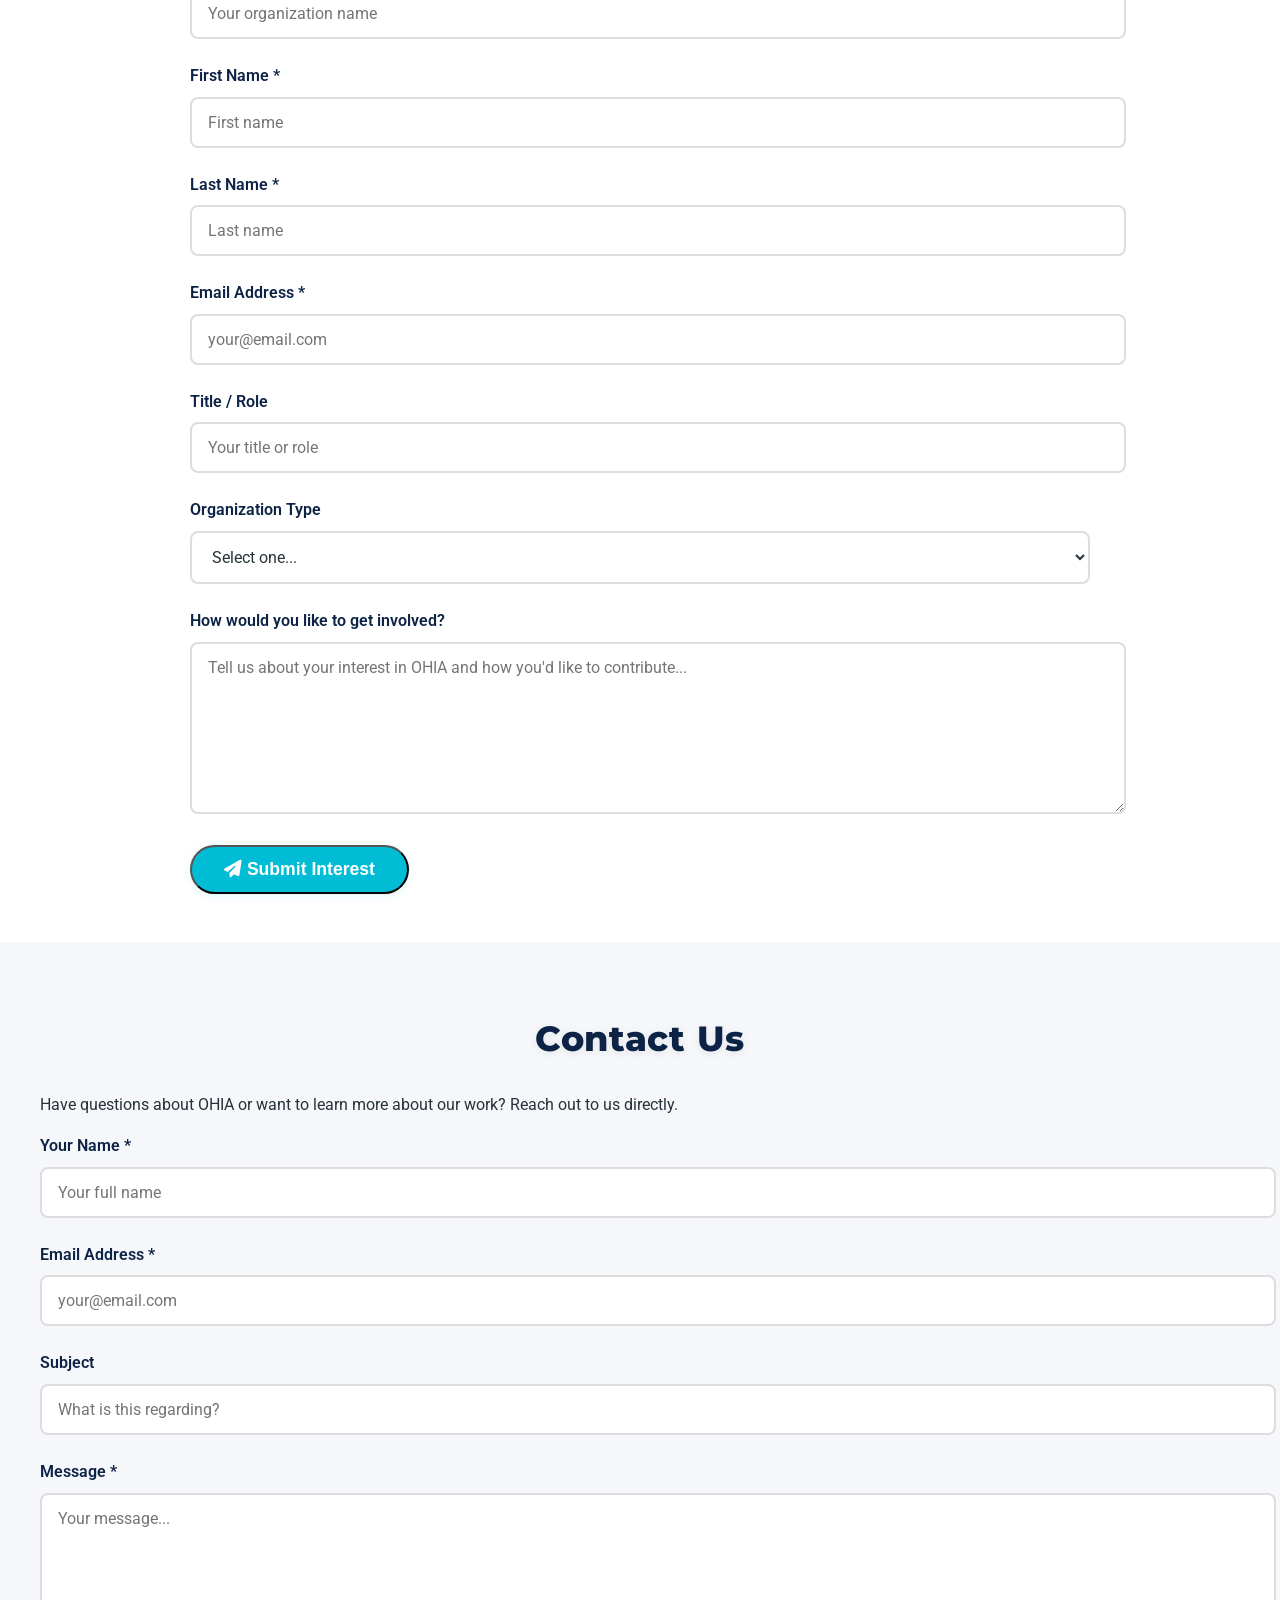
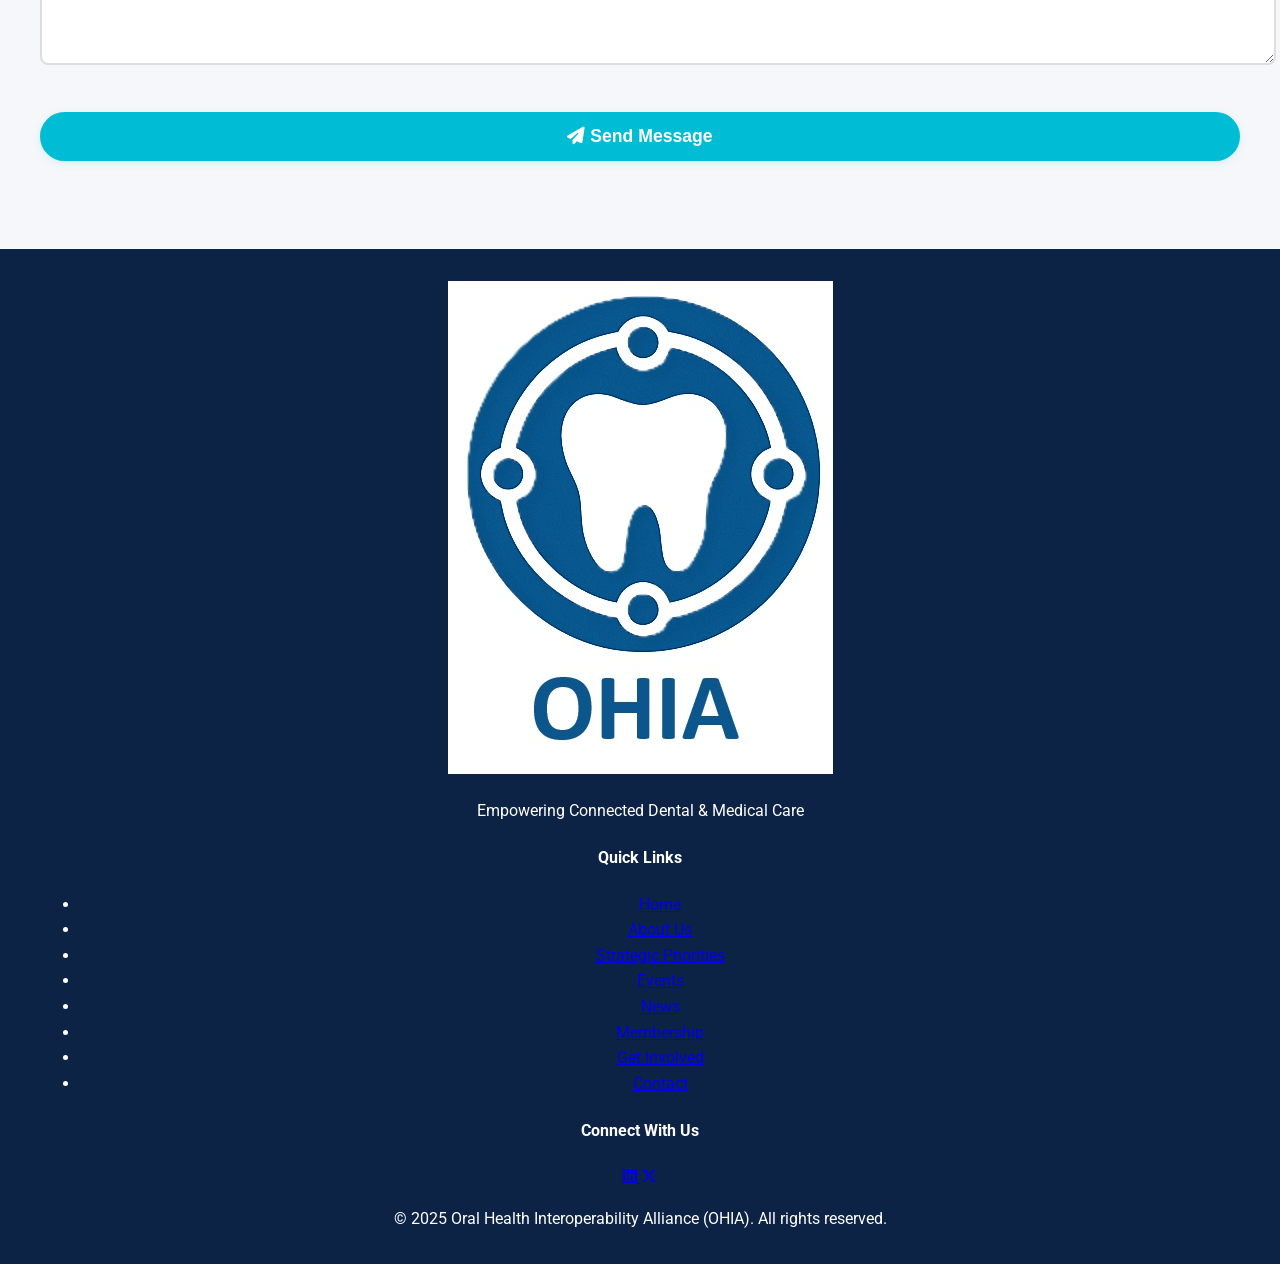
==== commit e95038cd: "Add hamburger button to nav" ====
--- a/preview/index.html
+++ b/preview/index.html
@@ -47,7 +47,7 @@
     <div class="container header-flex">
       <img src="assets/OHIA-no-words.jpg" alt="OHIA Logo" class="ohia-logo" />
       <h1 class="ohia-title">Oral Health Interoperability Alliance</h1>
-      <nav class="main-nav">
+      <button class="nav-toggle" aria-label="Toggle navigation" onclick="this.nextElementSibling.classList.toggle('open')">&#9776;</button><nav class="main-nav">
         <ul>
           <li><a href="#home">Home</a></li>
           <li><a href="#about">About Us</a></li>
@@ -558,3 +558,4 @@
   <script src="js/main.js"></script>
 </body>
 </html>
+
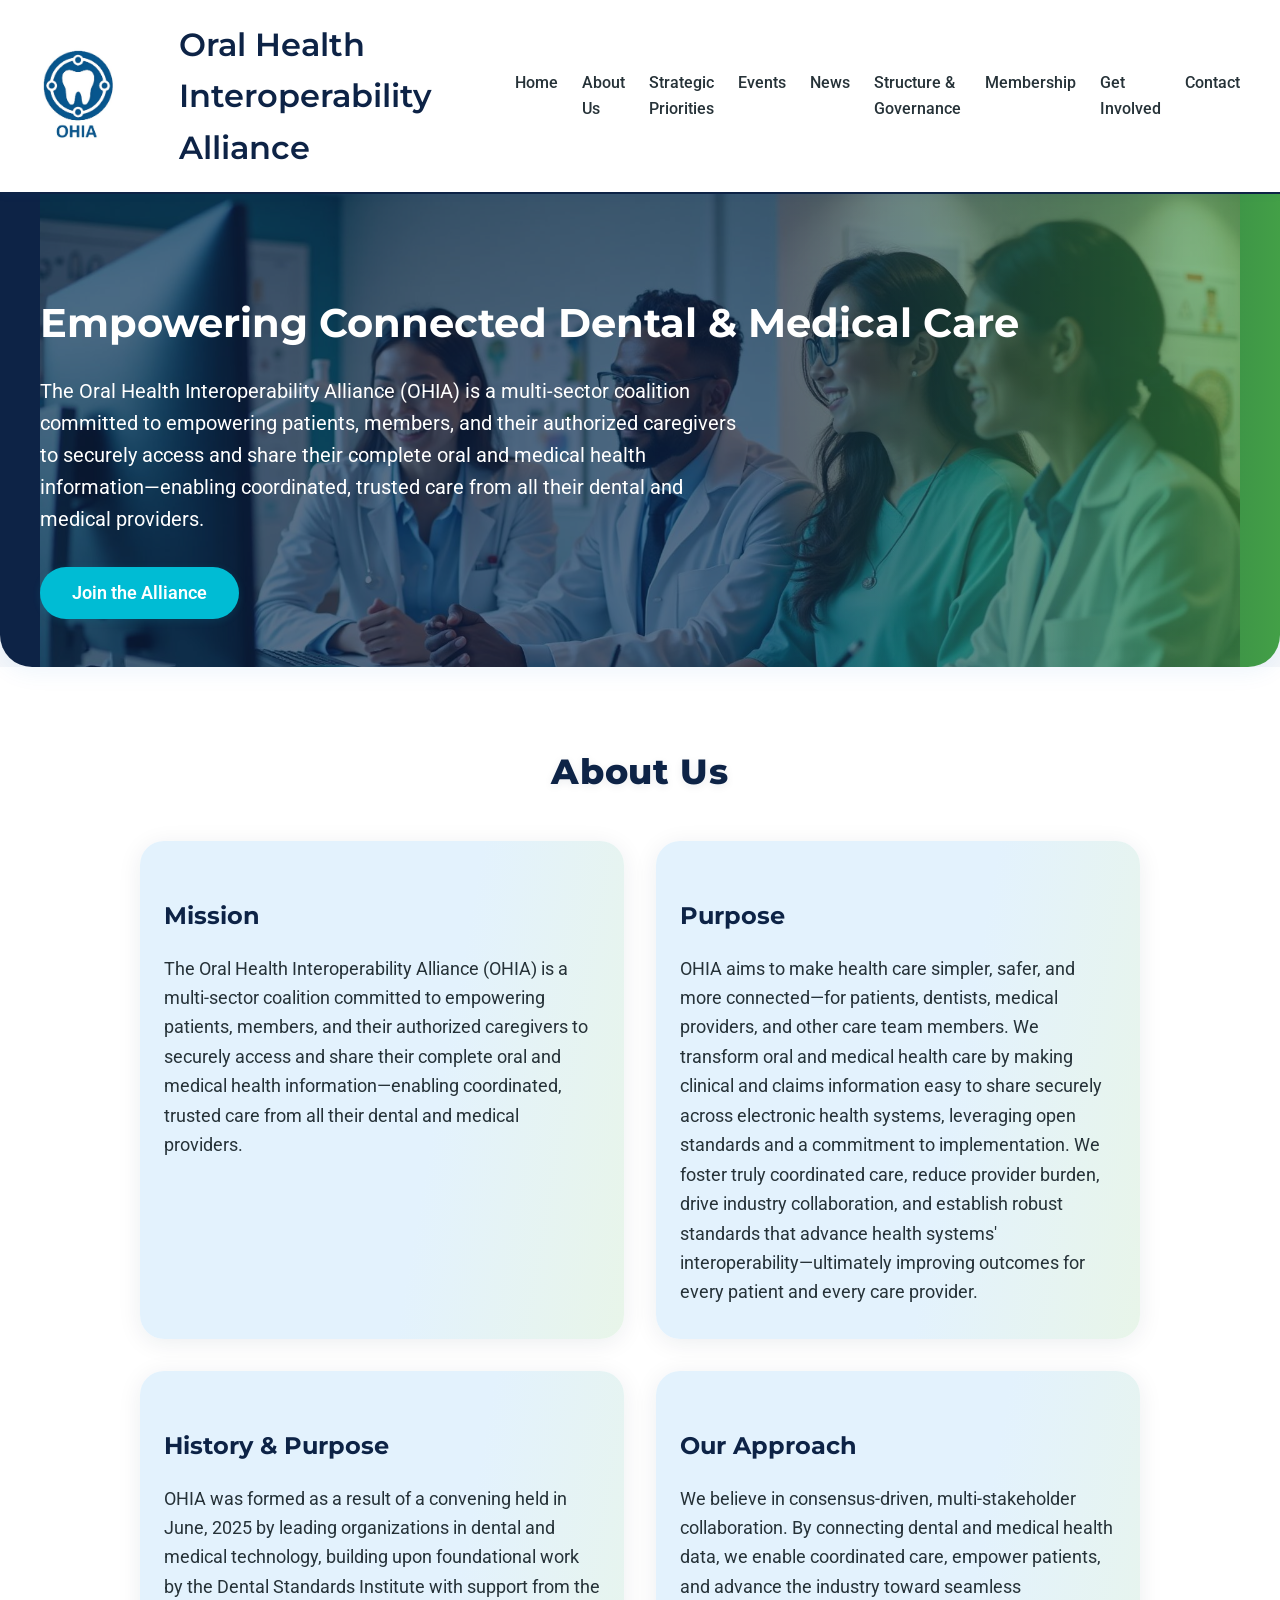
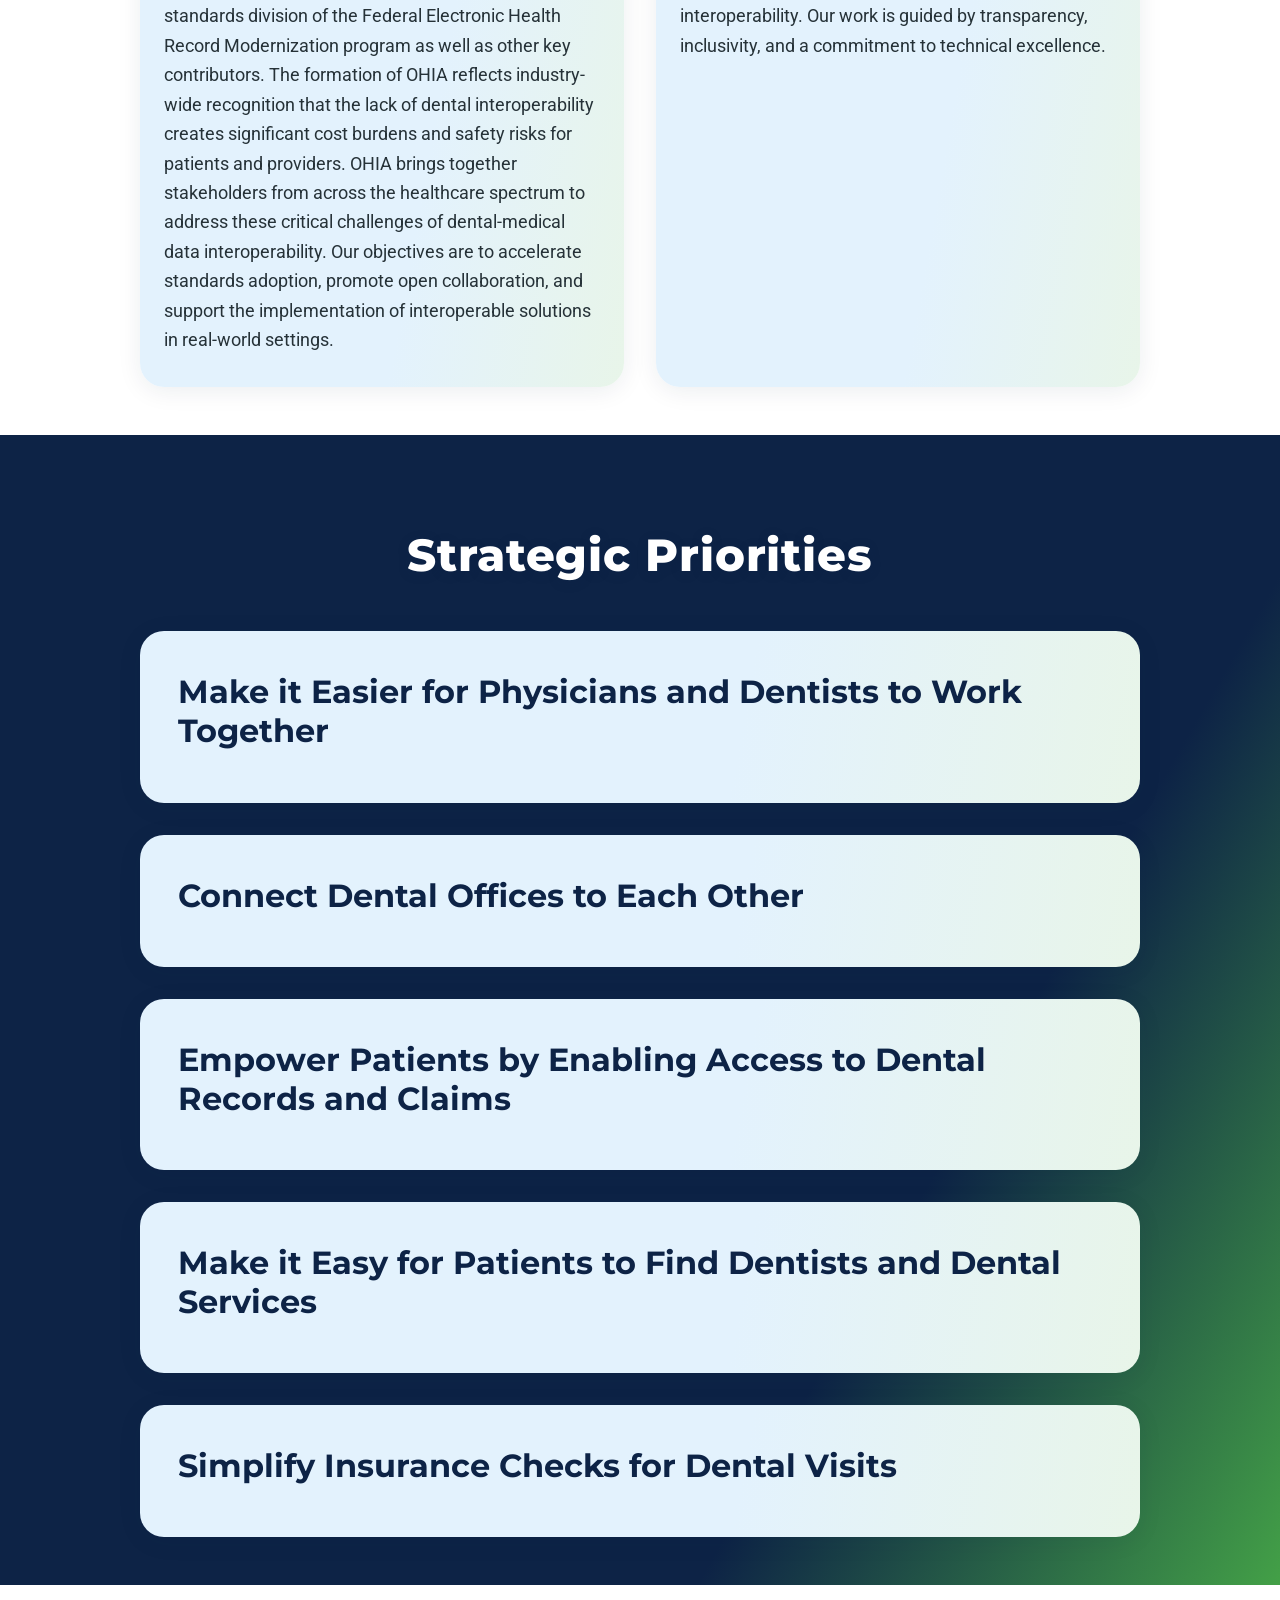
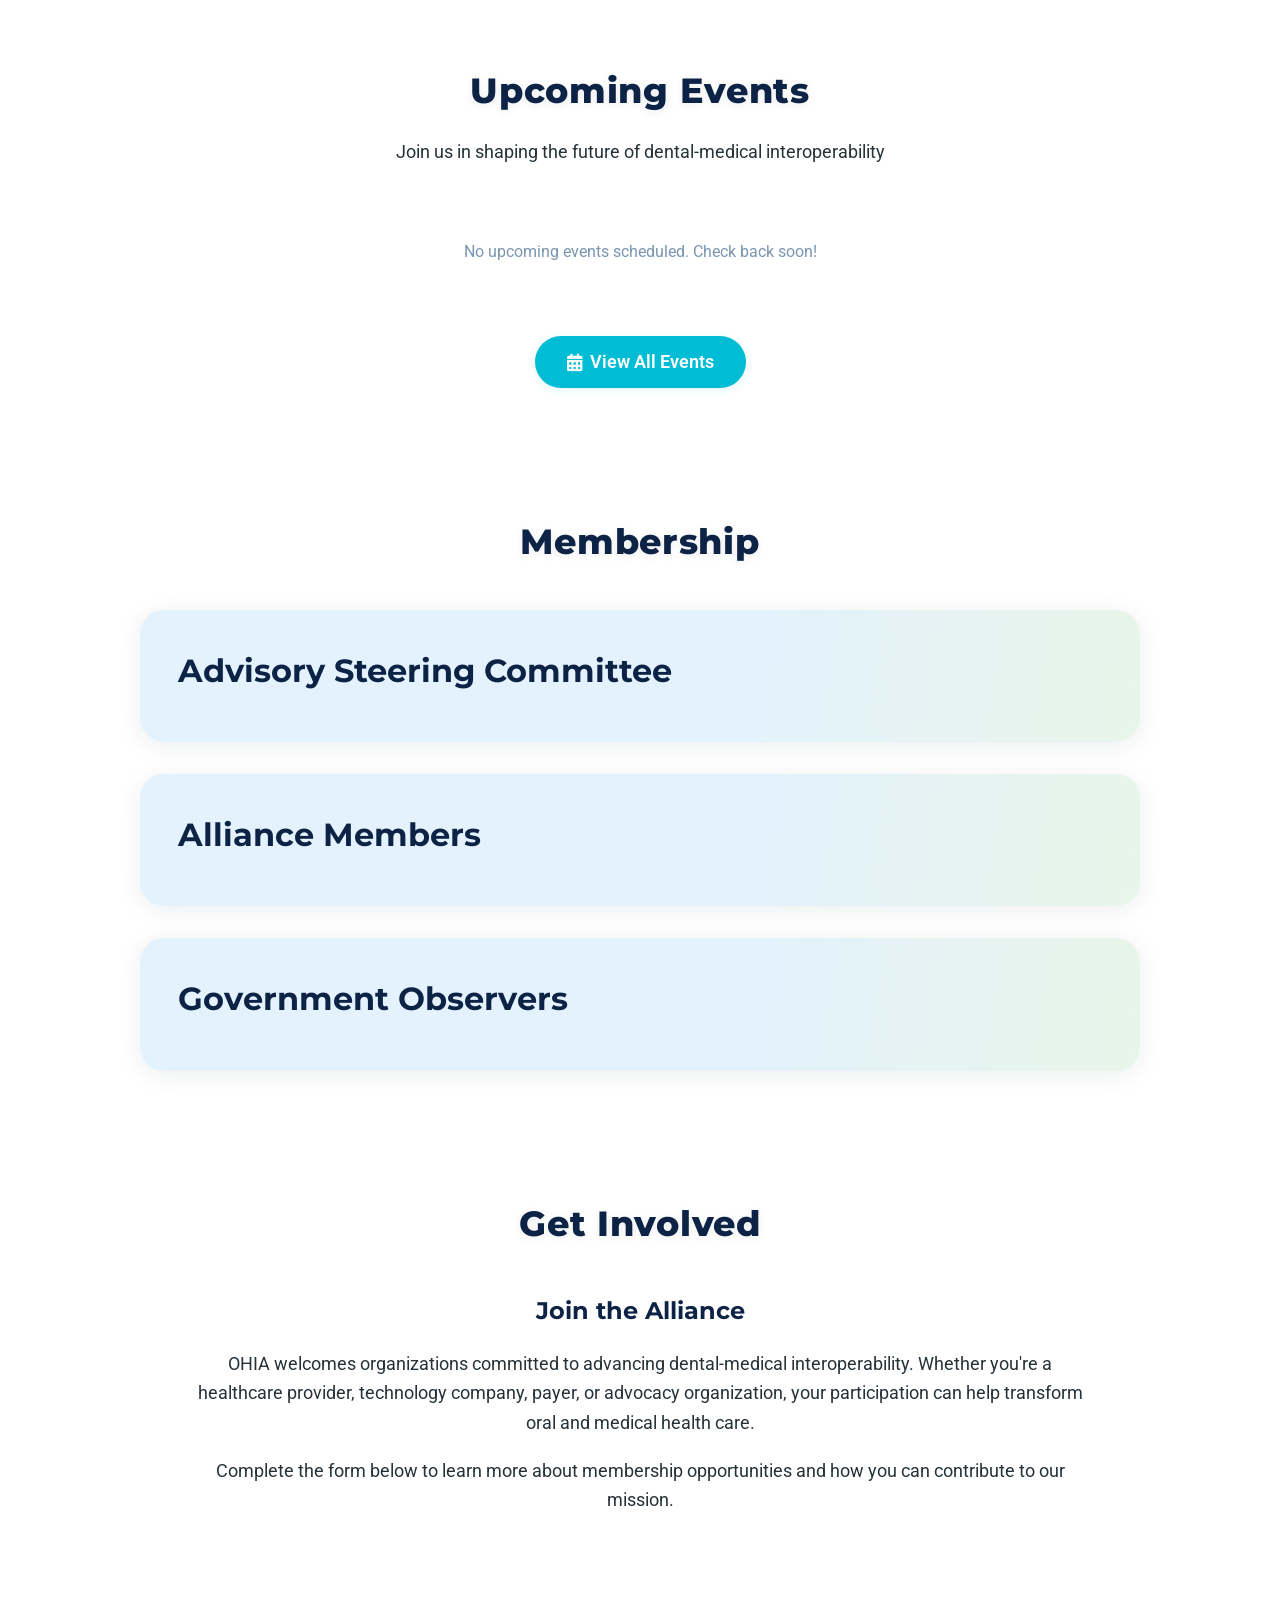
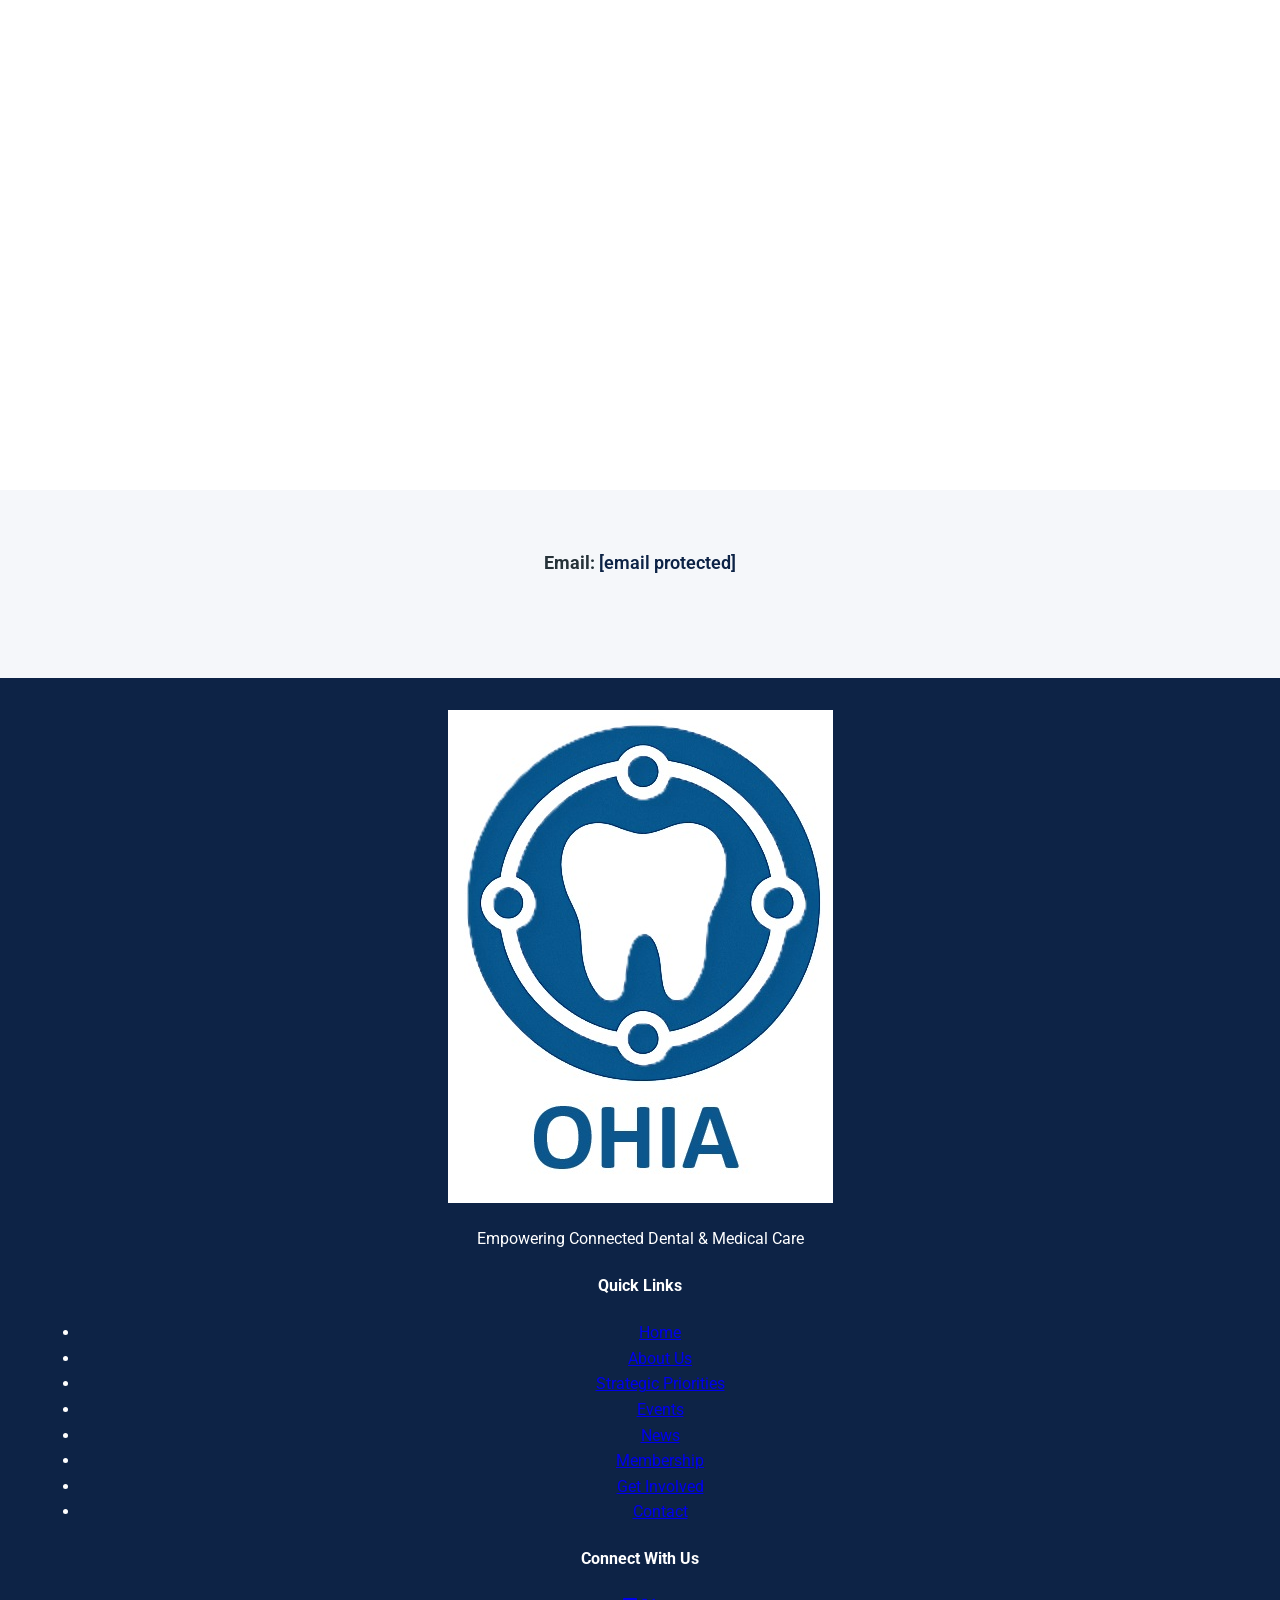
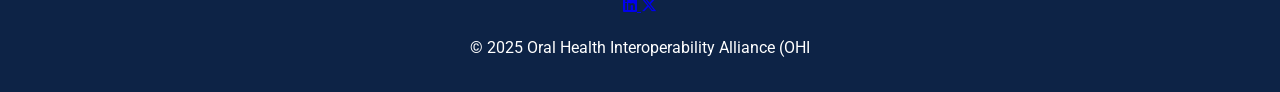
==== commit e8ff93c6: "Add Microsoft Forms iFrame to get-involved section" ====
--- a/preview/index.html
+++ b/preview/index.html
@@ -47,7 +47,7 @@
     <div class="container header-flex">
       <img src="assets/OHIA-no-words.jpg" alt="OHIA Logo" class="ohia-logo" />
       <h1 class="ohia-title">Oral Health Interoperability Alliance</h1>
-      <button class="nav-toggle" aria-label="Toggle navigation" onclick="this.nextElementSibling.classList.toggle('open')">&#9776;</button><nav class="main-nav">
+      <nav class="main-nav">
         <ul>
           <li><a href="#home">Home</a></li>
           <li><a href="#about">About Us</a></li>
@@ -423,6 +423,7 @@
     </section>
 
     <!-- Get Involved Section -->
+    <!-- Get Involved / Contact Section -->
     <section id="get-involved" class="get-involved-section">
       <div class="container">
         <h2 class="section-title">Get Involved</h2>
@@ -432,85 +433,28 @@
             <p>OHIA welcomes organizations committed to advancing dental-medical interoperability. Whether you're a healthcare provider, technology company, payer, or advocacy organization, your participation can help transform oral and medical health care.</p>
             <p>Complete the form below to learn more about membership opportunities and how you can contribute to our mission.</p>
           </div>
-          <!-- Get Involved Form -->
-          <form class="get-involved-form" action="https://formspree.io/f/YOUR_FORM_ID" method="POST">
-            <div class="form-group">
-              <label for="org-name">Organization Name *</label>
-              <input type="text" id="org-name" name="organization" required placeholder="Your organization name">
-            </div>
-            <div class="form-row">
-              <div class="form-group">
-                <label for="first-name">First Name *</label>
-                <input type="text" id="first-name" name="first_name" required placeholder="First name">
-              </div>
-              <div class="form-group">
-                <label for="last-name">Last Name *</label>
-                <input type="text" id="last-name" name="last_name" required placeholder="Last name">
-              </div>
-            </div>
-            <div class="form-group">
-              <label for="email">Email Address *</label>
-              <input type="email" id="email" name="email" required placeholder="your@email.com">
-            </div>
-            <div class="form-group">
-              <label for="title">Title / Role</label>
-              <input type="text" id="title" name="title" placeholder="Your title or role">
-            </div>
-            <div class="form-group">
-              <label for="org-type">Organization Type</label>
-              <select id="org-type" name="org_type">
-                <option value="">Select one...</option>
-                <option value="dental-provider">Dental Provider / Practice</option>
-                <option value="medical-provider">Medical Provider / Health System</option>
-                <option value="health-it">Health IT / Technology Company</option>
-                <option value="payer">Payer / Insurance</option>
-                <option value="standards-body">Standards Organization</option>
-                <option value="government">Government Agency</option>
-                <option value="advocacy">Advocacy / Nonprofit</option>
-                <option value="other">Other</option>
-              </select>
-            </div>
-            <div class="form-group">
-              <label for="message">How would you like to get involved?</label>
-              <textarea id="message" name="message" rows="4" placeholder="Tell us about your interest in OHIA and how you'd like to contribute..."></textarea>
-            </div>
-            <button type="submit" class="cta-btn">
-              <i class="fas fa-paper-plane"></i> Submit Interest
-            </button>
-          </form>
-        </div>
-      </div>
-    </section>
-
-    <!-- Contact Section -->
+          <div class="ms-form-wrapper">
+            <iframe
+              src="https://forms.office.com/r/yyTDu6bJ3s?embed=true"
+              frameborder="0"
+              marginwidth="0"
+              marginheight="0"
+              style="border: none; width: 100%; min-height: 480px;"
+              allowfullscreen
+              webkitallowfullscreen
+              mozallowfullscreen
+              msallowfullscreen>
+            </iframe>
+          </div>
+        </div>
+      </div>
+    </section>
+
+    <!-- Contact anchor for nav links -->
     <section id="contact" class="contact-section">
       <div class="container">
-        <h2 class="section-title">Contact Us</h2>
-        <div class="contact-content">
-          <p>Have questions about OHIA or want to learn more about our work? Reach out to us directly.</p>
-          <form class="contact-form" action="https://formspree.io/f/YOUR_FORM_ID" method="POST">
-            <div class="form-row">
-              <div class="form-group">
-                <label for="contact-name">Your Name *</label>
-                <input type="text" id="contact-name" name="name" required placeholder="Your full name">
-              </div>
-              <div class="form-group">
-                <label for="contact-email">Email Address *</label>
-                <input type="email" id="contact-email" name="email" required placeholder="your@email.com">
-              </div>
-            </div>
-            <div class="form-group">
-              <label for="contact-subject">Subject</label>
-              <input type="text" id="contact-subject" name="subject" placeholder="What is this regarding?">
-            </div>
-            <div class="form-group">
-              <label for="contact-message">Message *</label>
-              <textarea id="contact-message" name="message" rows="5" required placeholder="Your message..."></textarea>
-            </div>
-            <button type="submit" class="cta-btn">
-              <i class="fas fa-paper-plane"></i> Send Message
-            </button>
-          </form>
+        <div class="contact-info">
+          <p><strong>Email:</strong> <a href="/cdn-cgi/l/email-protection#5831363e371837303139753934343139363b3d76372a3f"><span class="__cf_email__" data-cfemail="dfb6b1b9b09fb0b7b6bef2beb3b3b6beb1bcbaf1b0adb8">[email&#160;protected]</span></a></p>
         </div>
       </div>
     </section>
@@ -549,13 +493,4 @@
         </div>
       </div>
       <div class="footer-bottom">
-        <p>&copy; 2025 Oral Health Interoperability Alliance (OHIA). All rights reserved.</p>
-      </div>
-    </div>
-  </footer>
-
-  <!-- JavaScript -->
-  <script src="js/main.js"></script>
-</body>
-</html>
-
+        <p>&copy; 2025 Oral Health Interoperability Alliance (OHI
--- a/preview/css/main.css
+++ b/preview/css/main.css
@@ -30,6 +30,9 @@
   background: var(--ohia-white);
   border-bottom: 2px solid var(--ohia-blue);
   box-shadow: 0 2px 8px rgba(25, 118, 210, 0.05);
+  position: sticky;
+  top: 0;
+  z-index: 100;
 }
 .header-flex {
   display: flex;
@@ -43,6 +46,7 @@
   width: auto;
   margin-right: 2rem;
   max-width: 180px;
+  flex-shrink: 0;
 }
 @media (max-width: 900px) {
   .ohia-logo {
@@ -83,6 +87,87 @@
 .main-nav a:focus {
   color: var(--ohia-blue);
   outline: none;
+}
+
+/* ── HAMBURGER BUTTON ── */
+.nav-toggle {
+  display: none;
+  background: none;
+  border: 2px solid var(--ohia-blue);
+  border-radius: 8px;
+  padding: 0.4rem 0.65rem;
+  cursor: pointer;
+  color: var(--ohia-blue);
+  font-size: 1.4rem;
+  line-height: 1;
+  margin-left: auto;
+  flex-shrink: 0;
+  transition: background 0.2s, color 0.2s;
+}
+.nav-toggle:hover,
+.nav-toggle:focus {
+  background: var(--ohia-blue);
+  color: var(--ohia-white);
+  outline: none;
+}
+
+/* ── MOBILE NAV ── */
+@media (max-width: 900px) {
+  .header-flex {
+    flex-direction: row;
+    flex-wrap: wrap;
+    align-items: center;
+    gap: 0.5rem;
+    padding: 0.75rem 0;
+  }
+  .ohia-title {
+    font-size: 1.1rem;
+    flex: 1;
+    min-width: 0;
+  }
+  .nav-toggle {
+    display: block;
+  }
+  .main-nav {
+    display: block !important;
+    width: 100%;
+    max-height: 0;
+    overflow: hidden;
+    transition: max-height 0.35s ease;
+  }
+  .main-nav.open {
+    max-height: 600px;
+  }
+  .main-nav ul {
+    display: flex;
+    flex-direction: column;
+    gap: 0;
+    padding: 0.25rem 0 0.75rem 0;
+    border-top: 1px solid #e0e8f0;
+    margin-top: 0.25rem;
+  }
+  .main-nav ul li a {
+    display: block;
+    padding: 0.65rem 0.25rem;
+    font-size: 1rem;
+    border-bottom: 1px solid #f0f4f9;
+  }
+  .main-nav ul li:last-child a {
+    border-bottom: none;
+  }
+  .hero-title {
+    font-size: 2rem;
+  }
+  .get-involved-section .section-title,
+  .contact-section .section-title {
+    font-size: 1.8rem;
+  }
+  .contact-form-wrapper {
+    padding: 2rem 1.5rem;
+  }
+  .get-involved-intro h3 {
+    font-size: 1.3rem;
+  }
 }
 
 .hero-section {
@@ -163,7 +248,7 @@
   margin-top: 3rem;
 }
 
-/* About Us Section - Card Style */
+/* About Us Section */
 .about-section {
   background: var(--ohia-white);
   padding: 3rem 0 3rem 0;
@@ -380,7 +465,6 @@
   align-self: stretch;
 }
 
-/* Visual placeholder for each priority */
 .priority-visual {
   position: absolute;
   top: 1.5rem;
@@ -743,47 +827,37 @@
   margin-right: 0.5rem;
 }
 
-/* Responsive for Events Section */
 @media (max-width: 900px) {
   .event-hero-image img {
     max-height: 300px;
   }
-
   .event-header {
     flex-direction: column;
     gap: 1.5rem;
     padding: 2rem 2rem 0 2rem;
   }
-
   .event-date-box {
     width: 100%;
   }
-
   .event-title {
     font-size: 1.5rem;
   }
-
   .event-details {
     grid-template-columns: 1fr;
     padding: 0 2rem;
   }
-
   .event-description {
     padding: 0 2rem;
   }
-
   .event-highlights {
     margin: 2rem 2rem;
   }
-
   .event-cta {
     padding: 0 2rem;
   }
-
   .event-hashtags {
     padding: 2rem 2rem 0 2rem;
   }
-
   .event-note {
     padding: 0 2rem 2rem 2rem;
   }
@@ -793,65 +867,52 @@
   .events-section .section-title {
     font-size: 1.3rem;
   }
-
   .event-hero-image img {
     max-height: 250px;
   }
-
   .event-card {
     padding: 0;
   }
-
   .event-header {
     padding: 1.5rem 1rem 0 1rem;
   }
-
   .event-title {
     font-size: 1.2rem;
   }
-
   .event-subtitle {
     font-size: 1rem;
   }
-
   .event-details {
     padding: 0 1rem;
   }
-
   .event-description {
     padding: 0 1rem;
     font-size: 1rem;
   }
-
   .event-highlights {
     margin: 2rem 1rem;
   }
-
   .event-highlights li {
     font-size: 0.95rem;
   }
-
   .event-cta {
     flex-direction: column;
     padding: 0 1rem;
   }
-
   .event-cta .cta-btn {
     width: 100%;
     justify-content: center;
   }
-
   .event-hashtags {
     padding: 2rem 1rem 0 1rem;
   }
-
   .event-note {
     padding: 0 1rem 1.5rem 1rem;
   }
 }
 /* END EVENTS SECTION STYLES */
 
-/* Structure & Governance Section - Card Style */
+/* Structure & Governance Section */
 .governance-section {
   background: var(--ohia-white);
   padding: 3rem 0 3rem 0;
@@ -945,7 +1006,6 @@
   text-shadow: 0 2px 8px rgba(13, 35, 70, 0.08);
 }
 
-/* Membership Section - Make 'Description' H2 green */
 #membership .priority-details-text h2:first-of-type {
   color: var(--ohia-green) !important;
 }
@@ -986,7 +1046,9 @@
   font-weight: 700;
   margin-bottom: 0.7rem;
 }
-.membership-list .priority-card p, .membership-list .priority-card ul, .membership-list .priority-card ol {
+.membership-list .priority-card p,
+.membership-list .priority-card ul,
+.membership-list .priority-card ol {
   font-size: 1.15rem;
   color: var(--ohia-dark);
   margin-bottom: 0.5rem;
@@ -1015,12 +1077,14 @@
   .membership-content h3 {
     font-size: 1rem;
   }
-  .membership-content p, .membership-content ul, .membership-content ol {
+  .membership-content p,
+  .membership-content ul,
+  .membership-content ol {
     font-size: 1rem;
   }
 }
 
-/* Get Involved Section - Matches OHIA Style */
+/* Get Involved Section */
 .get-involved-section {
   background: var(--ohia-white);
   padding: 3rem 0 3rem 0;
@@ -1062,7 +1126,6 @@
   margin-bottom: 0.5rem;
 }
 
-/* Contact Form Wrapper */
 .contact-form-wrapper {
   background: linear-gradient(100deg, #e3f2fd 60%, #e8f5e9 100%);
   padding: 2.5rem 2rem;
@@ -1082,6 +1145,18 @@
 
 .form-group {
   margin-bottom: 1.5rem;
+}
+
+.form-row {
+  display: grid;
+  grid-template-columns: 1fr 1fr;
+  gap: 1rem;
+}
+
+@media (max-width: 600px) {
+  .form-row {
+    grid-template-columns: 1fr;
+  }
 }
 
 .form-group label {
@@ -1104,6 +1179,7 @@
   background: var(--ohia-white);
   color: var(--ohia-dark);
   transition: border-color 0.3s, box-shadow 0.3s;
+  box-sizing: border-box;
 }
 
 .form-group input:focus,
@@ -1133,7 +1209,6 @@
   text-align: center;
 }
 
-/* Contact Info Section */
 .contact-section {
   padding: 2.5rem 0;
   background: var(--ohia-gray);
@@ -1176,23 +1251,7 @@
   text-decoration: underline;
 }
 
-/* Responsive Design */
 @media (max-width: 900px) {
-  .header-flex {
-    flex-direction: column;
-    align-items: flex-start;
-    gap: 1rem;
-  }
-  .main-nav ul {
-    flex-direction: column;
-    gap: 0.75rem;
-  }
-  .ohia-title {
-    font-size: 1.5rem;
-  }
-  .hero-title {
-    font-size: 2rem;
-  }
   .get-involved-section .section-title,
   .contact-section .section-title {
     font-size: 1.8rem;
@@ -1208,9 +1267,6 @@
 @media (max-width: 600px) {
   .container {
     padding: 0 0.5rem;
-  }
-  .ohia-logo {
-    height: 40px;
   }
   .hero-section {
     padding: 2rem 0 1.5rem 0;
@@ -1254,7 +1310,6 @@
   outline-offset: 2px;
 }
 
-/* High Contrast for Accessibility */
 @media (prefers-contrast: more) {
   body {
     background: #fff;
@@ -1270,4 +1325,31 @@
   .main-nav a:focus {
     color: var(--ohia-accent);
   }
-}+}
+
+/* Fix hover transforms on touch devices so tap targets work correctly */
+@media (hover: none) {
+  .priority-card:hover,
+  .priority-card:focus {
+    transform: none;
+    box-shadow: 0 4px 24px rgba(13, 35, 70, 0.08);
+  }
+  .about-content > div:hover,
+  .about-content > div:focus {
+    transform: none;
+  }
+  .governance-content > div:hover,
+  .governance-content > div:focus {
+    transform: none;
+  }
+  .membership-list .priority-card:hover,
+  .membership-list .priority-card:focus {
+    transform: none;
+  }
+  .event-card:hover {
+    transform: none;
+  }
+  .contact-form-wrapper:hover {
+    transform: none;
+  }
+}
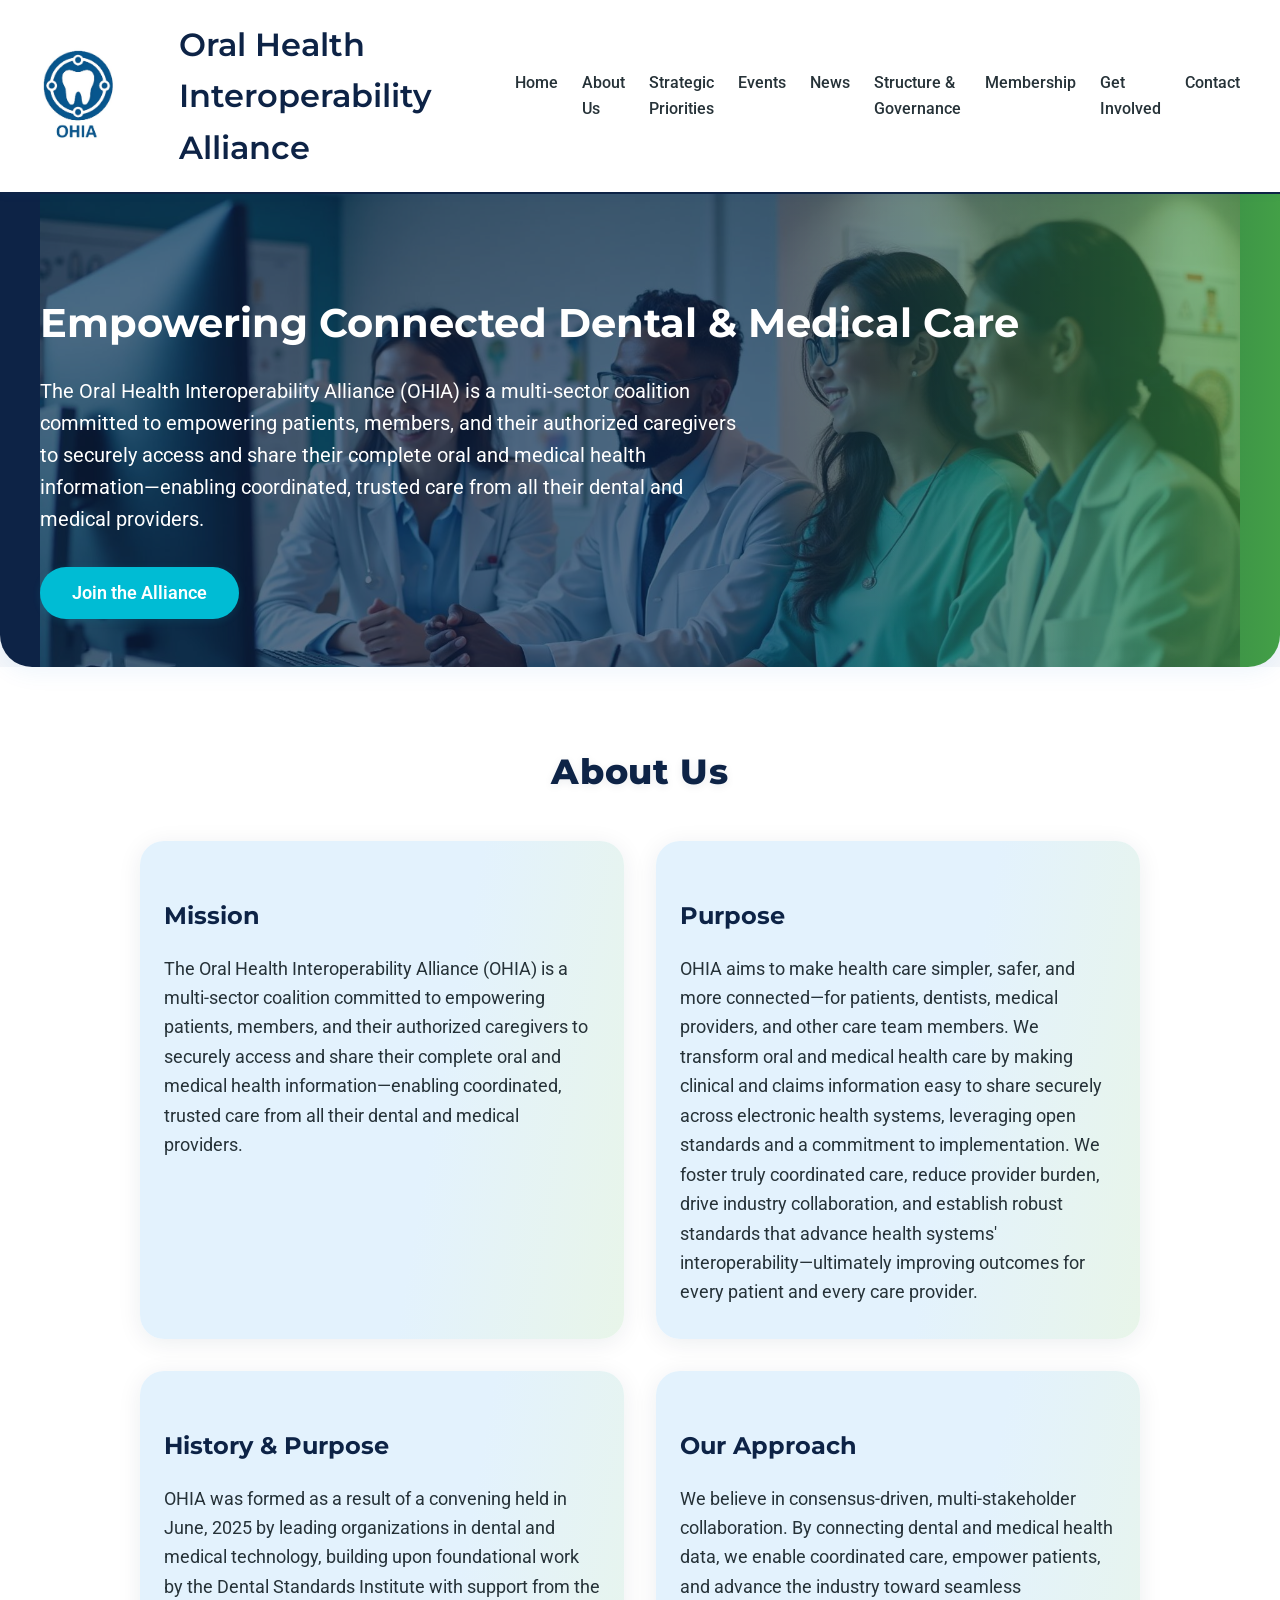
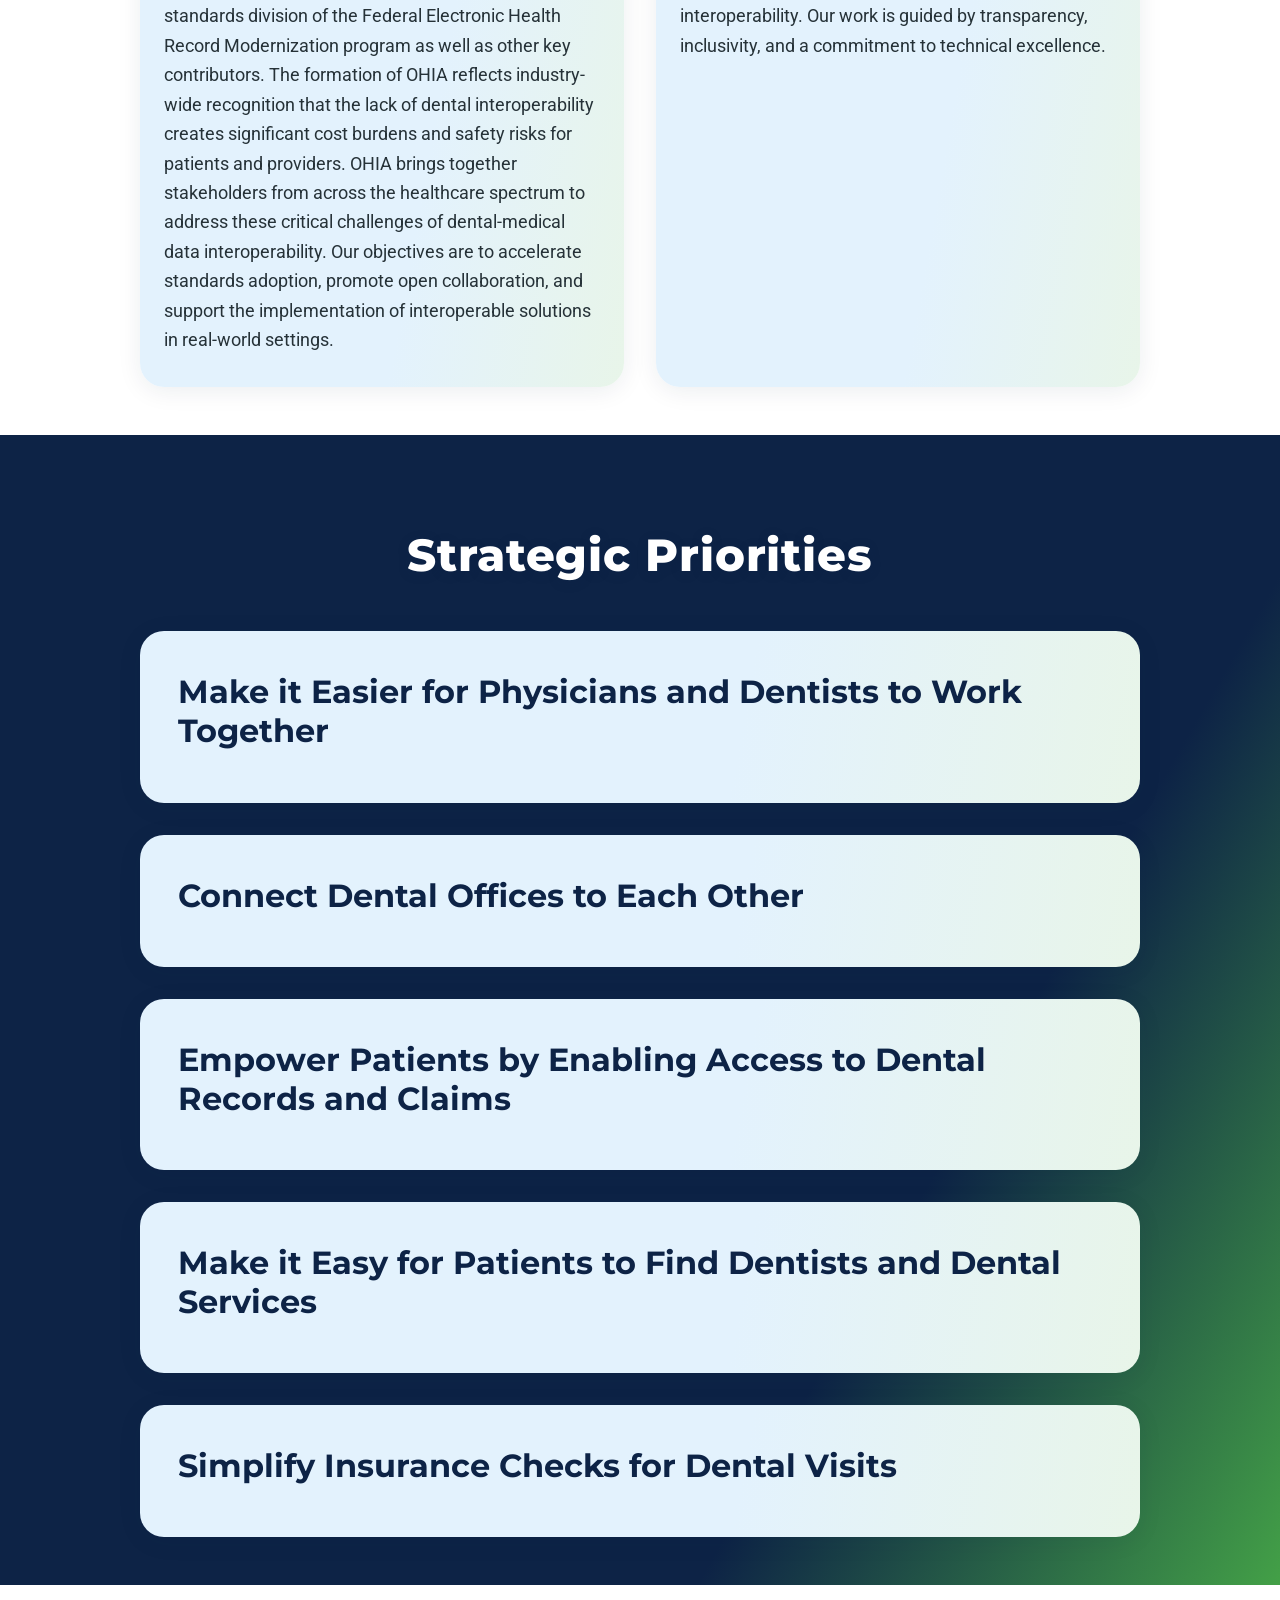
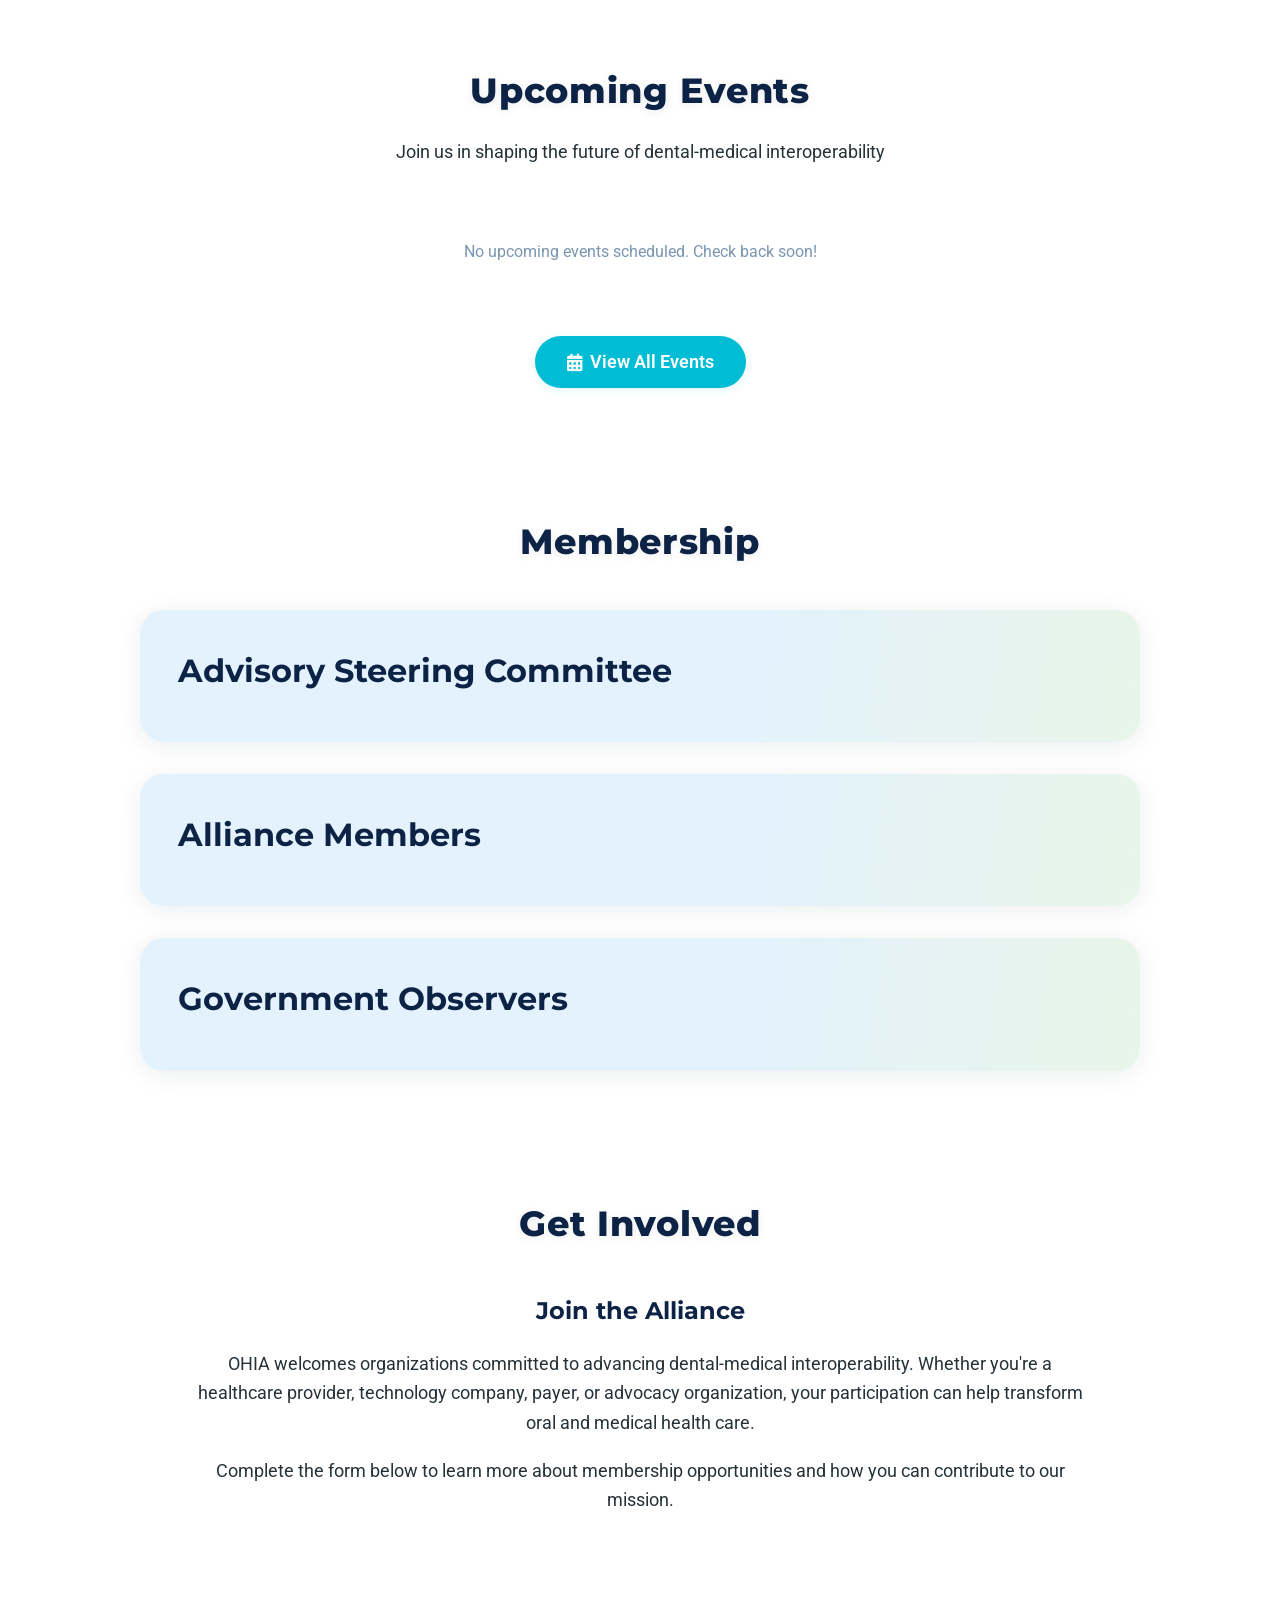
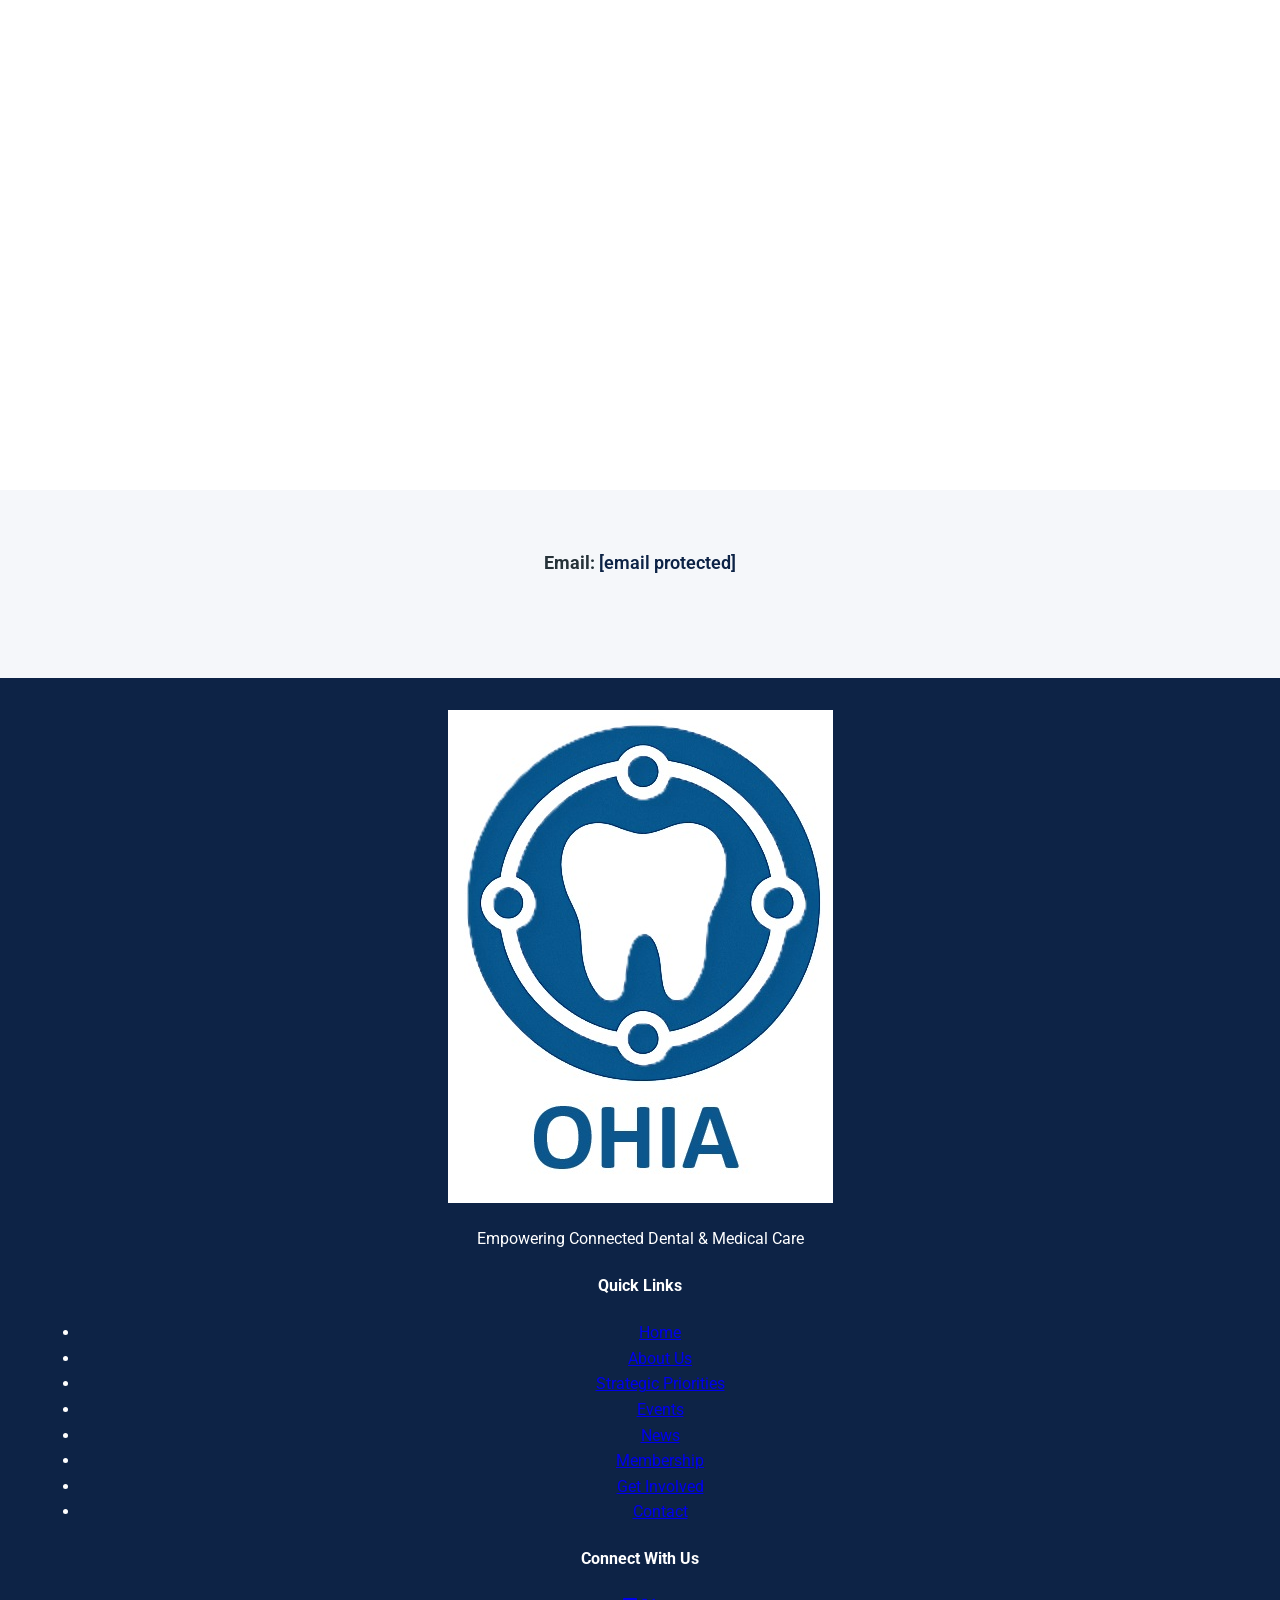
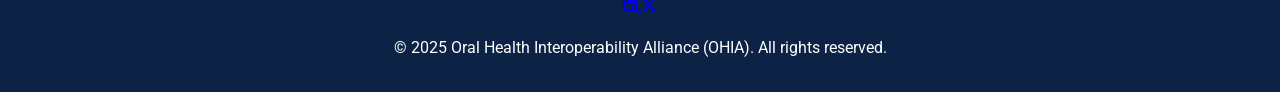
==== commit 5c4b83bf: "Update footer content in index.html" ====
--- a/preview/index.html
+++ b/preview/index.html
@@ -47,7 +47,7 @@
     <div class="container header-flex">
       <img src="assets/OHIA-no-words.jpg" alt="OHIA Logo" class="ohia-logo" />
       <h1 class="ohia-title">Oral Health Interoperability Alliance</h1>
-      <nav class="main-nav">
+      <button class="nav-toggle" aria-label="Toggle navigation" onclick="this.nextElementSibling.classList.toggle('open')">&#9776;</button><nav class="main-nav">
         <ul>
           <li><a href="#home">Home</a></li>
           <li><a href="#about">About Us</a></li>
@@ -422,7 +422,7 @@
       </div>
     </section>
 
-    <!-- Get Involved Section -->
+<!-- Get Involved Section -->
     <!-- Get Involved / Contact Section -->
     <section id="get-involved" class="get-involved-section">
       <div class="container">
@@ -492,5 +492,13 @@
           </div>
         </div>
       </div>
-      <div class="footer-bottom">
-        <p>&copy; 2025 Oral Health Interoperability Alliance (OHI+        <div class="footer-bottom">
+          <p>&copy; 2025 Oral Health Interoperability Alliance (OHIA). All rights reserved.</p>
+      </div>
+    </div>
+  </footer>
+
+  <!-- JavaScript -->
+  <script src="js/main.js"></script>
+</body>
+</html>
